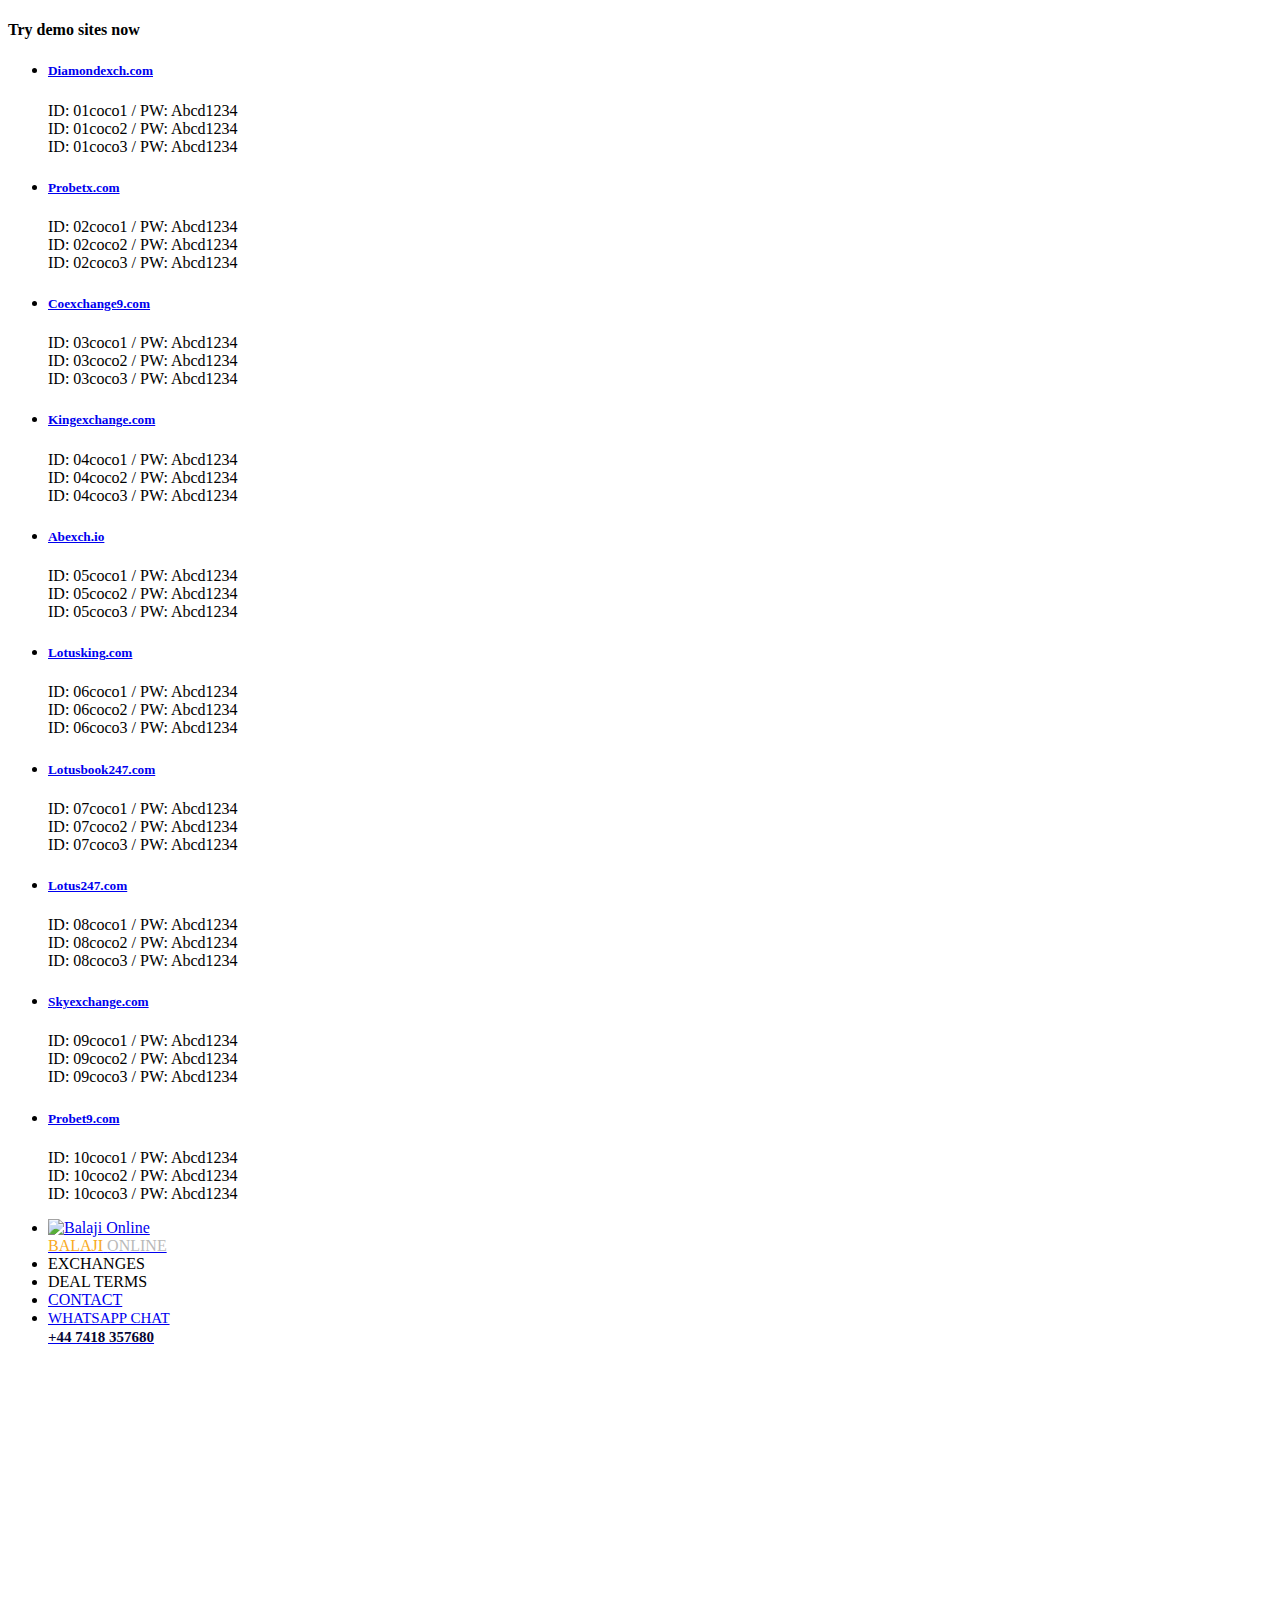
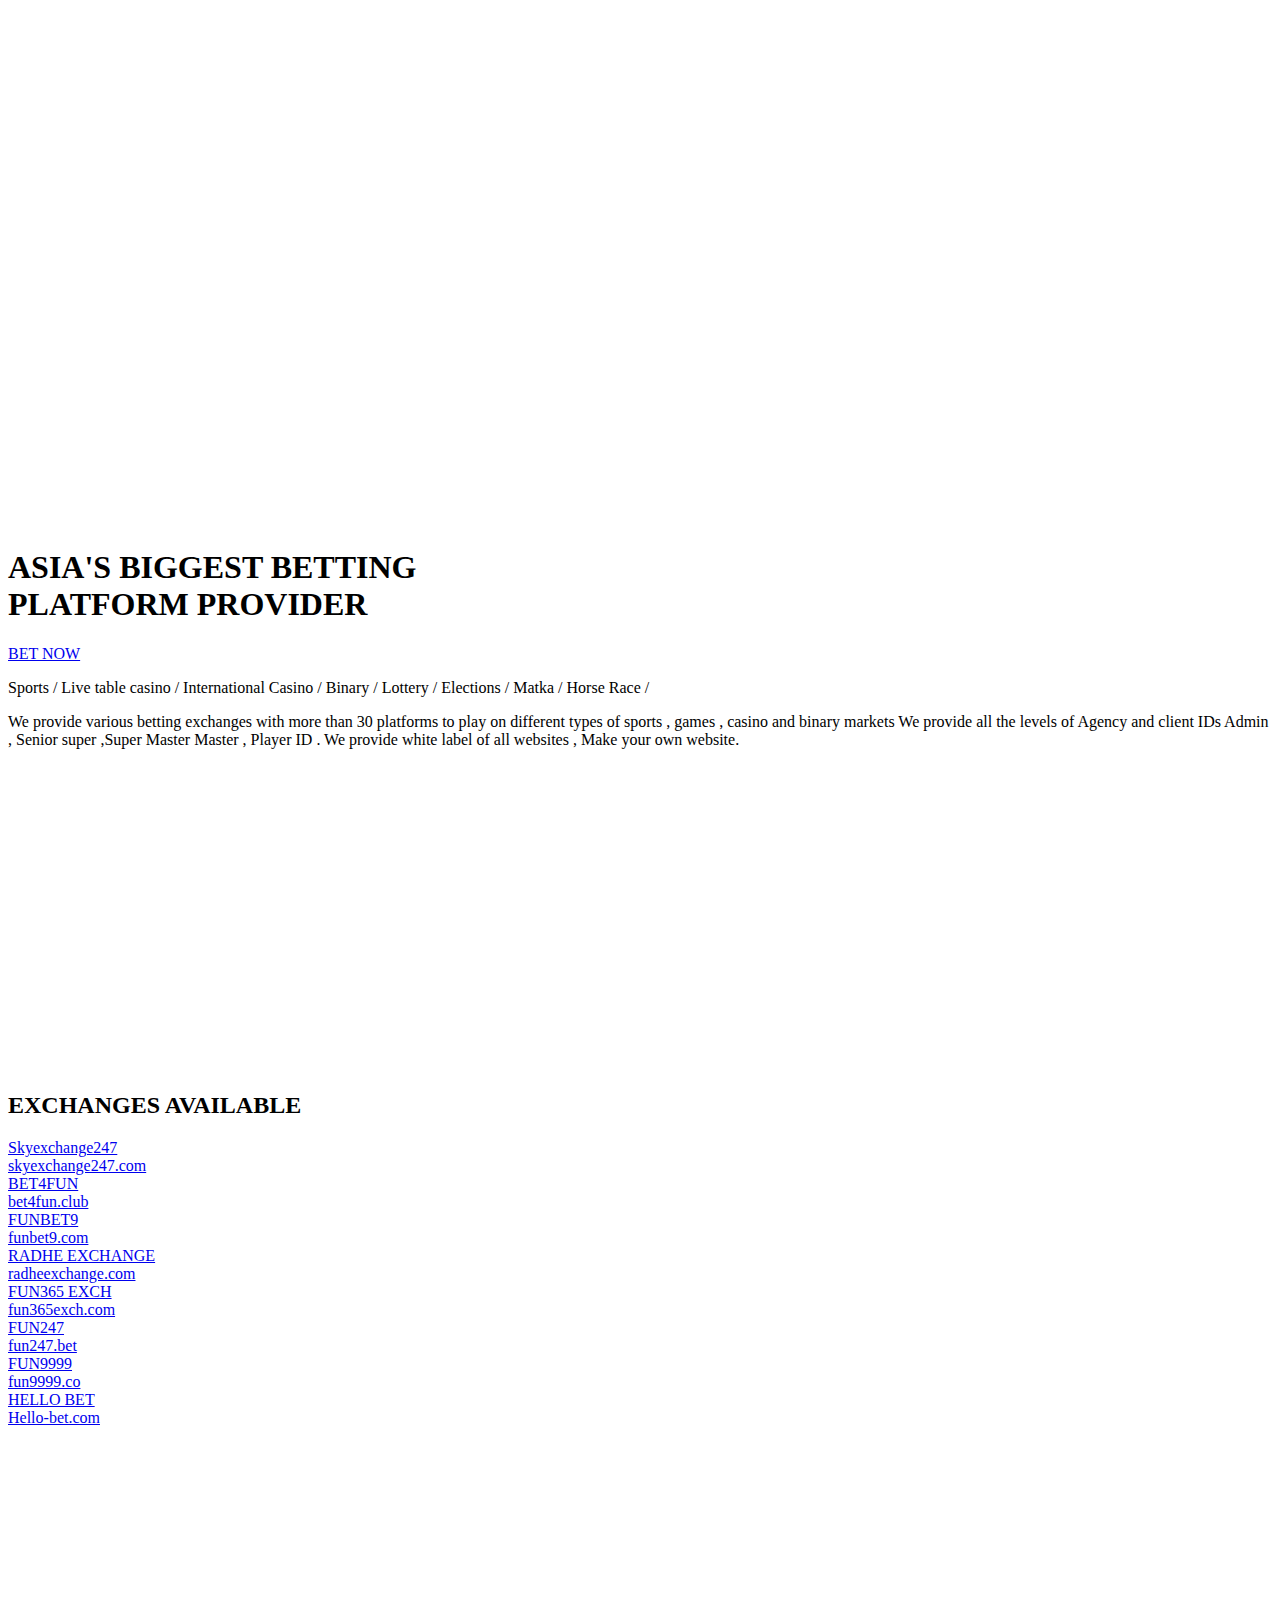
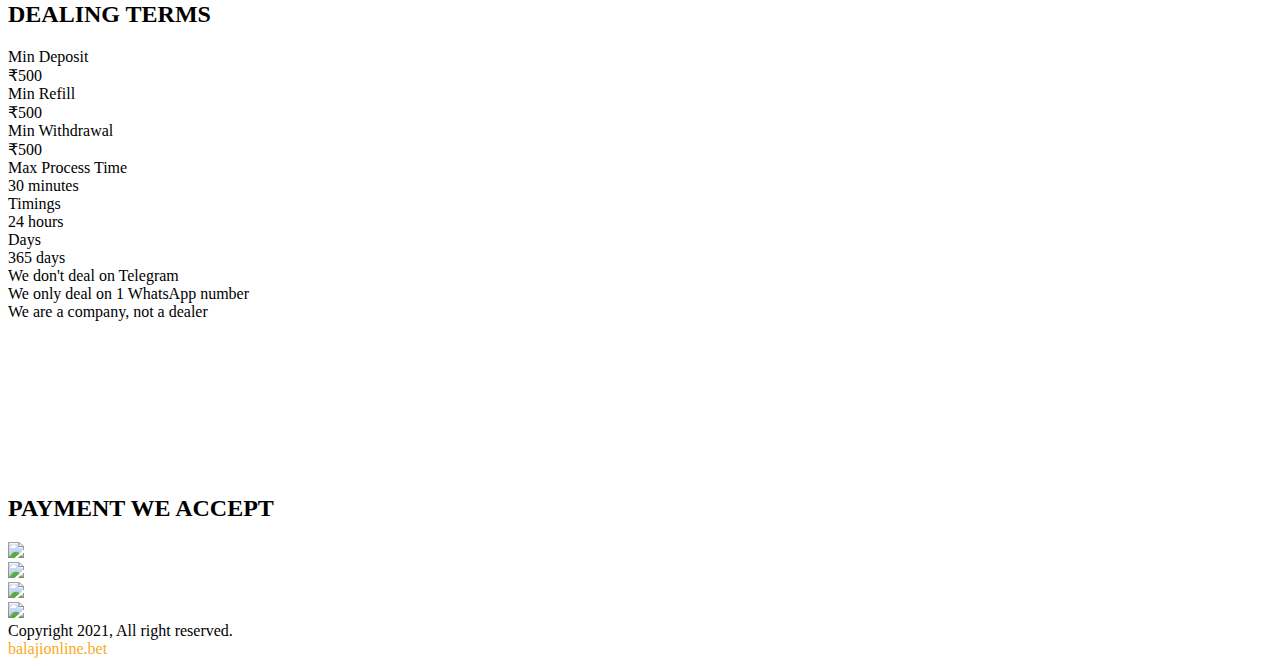
==== index.html @ c5e0374a "updated css" ====
<!doctype html>
<html lang="en">

<!-- Added by HTTrack -->
<meta content="text/html;charset=UTF-8" http-equiv="content-type"/><!-- /Added by HTTrack -->
<head>
    <meta charset="UTF-8">
    <meta content="width=device-width, user-scalable=no, initial-scale=1.0, maximum-scale=1.0, minimum-scale=1.0"
          name="viewport">
    <meta content="ie=edge" http-equiv="X-UA-Compatible">
    <title>Balaji Online</title>
    <link href="assets/css/style.css" rel="stylesheet" type="text/css">
    <link href="assets/images/logo/favicon.ico" rel="icon" type="image/x-icon">

    <!-- Global site tag (gtag.js) - Google Analytics -->
    <!--<script async src="https://www.googletagmanager.com/gtag/js?id=UA-159574027-1"></script>-->
    <!--<script>-->
    <!--  window.dataLayer = window.dataLayer || [];-->
    <!--  function gtag(){dataLayer.push(arguments);}-->
    <!--  gtag('js', new Date());-->

    <!--  gtag('config', 'UA-159574027-1');-->
    <!--</script>-->
</head>
<body>

<main>

    <!-- loader -->
    <div class="page-loader">
        <div class="overlay"></div>
    </div>
    <!--/loader -->

    <div class="notify">
        <div class="container">

        </div>
    </div>

    <div class="body-overlay">
        <div class="popup-container">
            <div class="close">
                <i class="fa fa-times"></i>
            </div>
            <h4>Try demo sites now</h4>
            <ul class="list">

                <li><h5><a href="https://diamondexch.com/">Diamondexch.com</a></h5>
                    <p>ID: 01coco1 / PW: Abcd1234<br>ID: 01coco2 / PW: Abcd1234<br>ID: 01coco3 / PW: Abcd1234<br></p>
                </li>
                <li><h5><a href="https://probetx.com/">Probetx.com</a></h5>
                    <p>ID: 02coco1 / PW: Abcd1234<br>ID: 02coco2 / PW: Abcd1234<br>ID: 02coco3 / PW: Abcd1234<br></p>
                </li>
                <li><h5><a href="https://coexchange9.com/">Coexchange9.com</a></h5>
                    <p>ID: 03coco1 / PW: Abcd1234<br>ID: 03coco2 / PW: Abcd1234<br>ID: 03coco3 / PW: Abcd1234<br></p>
                </li>
                <li><h5><a href="https://kingexchange.com/">Kingexchange.com</a></h5>
                    <p>ID: 04coco1 / PW: Abcd1234<br>ID: 04coco2 / PW: Abcd1234<br>ID: 04coco3 / PW: Abcd1234<br></p>
                </li>
                <li><h5><a href="https://abexch.io/">Abexch.io</a></h5>
                    <p>ID: 05coco1 / PW: Abcd1234<br>ID: 05coco2 / PW: Abcd1234<br>ID: 05coco3 / PW: Abcd1234<br></p>
                </li>
                <li><h5><a href="https://lotusking.com/">Lotusking.com</a></h5>
                    <p>ID: 06coco1 / PW: Abcd1234<br>ID: 06coco2 / PW: Abcd1234<br>ID: 06coco3 / PW: Abcd1234<br></p>
                </li>
                <li><h5><a href="https://lotusbook247.com/">Lotusbook247.com</a></h5>
                    <p>ID: 07coco1 / PW: Abcd1234<br>ID: 07coco2 / PW: Abcd1234<br>ID: 07coco3 / PW: Abcd1234<br></p>
                </li>
                <li><h5><a href="https://lotus247.com/">Lotus247.com</a></h5>
                    <p>ID: 08coco1 / PW: Abcd1234<br>ID: 08coco2 / PW: Abcd1234<br>ID: 08coco3 / PW: Abcd1234<br></p>
                </li>
                <li><h5><a href="https://skyexchange.com/">Skyexchange.com</a></h5>
                    <p>ID: 09coco1 / PW: Abcd1234<br>ID: 09coco2 / PW: Abcd1234<br>ID: 09coco3 / PW: Abcd1234<br></p>
                </li>
                <li><h5><a href="https://probet9.com/">Probet9.com</a></h5>
                    <p>ID: 10coco1 / PW: Abcd1234<br>ID: 10coco2 / PW: Abcd1234<br>ID: 10coco3 / PW: Abcd1234<br></p>
                </li>
            </ul>
        </div>
    </div>

    <header class="header">
        <nav class="">
            <ul>
                <li class="site-logo">
                    <div class="parallelogram">
                        <a class="parallelogram-content" href="index.html">
                            <div class="logo-context">
                                <div class="logo-image">
                                    <img alt="Balaji Online" src="assets/images/logo/logo.png">
                                </div>
                                <div class="logo-title">
                                    <span style="color: #F8AA1C">BALAJI</span>
                                    <span style="color: #B9B9B9">ONLINE</span>
                                </div>
                            </div>
                        </a>
                    </div>
                </li>
                <li class="primary-menu">
                    <div class="parallelogram"><a class="parallelogram-content goExchange">EXCHANGES</a></div>
                </li>
                <li class="primary-menu">
                    <div class="parallelogram"><a class="parallelogram-content goTerms">DEAL TERMS</a></div>
                </li>
                <li class="primary-menu">
                    <div class="parallelogram"><a class="parallelogram-content goContact"
                                                  href="/app/index.html">CONTACT</a></div>
                </li>
                <li class="site-contact">
                    <div class="parallelogram">
                        <a class="parallelogram-content"
                           href="https://api.whatsapp.com/send?phone=447418357680&amp;text=&amp;source=&amp;data="
                           target="_blank">
                            <div class="contact-context">
                                <i class="fab fa-whatsapp"></i>
                                <span style="font-size: 15px">WHATSAPP CHAT</span>
                            </div>
                            <div class="contact-number" style="font-size: 15px; margin-top: 2px; color:#060634; "><b>+44
                                7418 357680</b></div>
                        </a>
                    </div>
                </li>
            </ul>
        </nav>
    </header>
    <div class="main" data-horizontal="false" id="js-scroll">
        <div data-scroll-section>
            <div class="main-container">
                <div class="introduction intro-container">
                    <div class="helicopter" style="display: flex; justify-content: center">
                        <div class="overlay"></div>
                        <video class="inview" data-scroll data-scroll-offset="300" data-scroll-speed="4"
                               loop muted="" playsinline="" style="width: 300px">
                            <!--                            <source src="assets/images/hel.mp4" type="video/mp4">-->
                            <source src="assets/images/t-green.mp4" type="video/mp4">
                        </video>
                    </div>

                    <div class="header-t-black">
                        <div class="overlay"></div>
                        <video class="inview" data-scroll data-scroll-offset="120" data-scroll-speed="-2" loop muted=""
                               playsinline="">
                            <source src="assets/images/t-black.mp4" type="video/mp4">
                        </video>
                    </div>

                    <div class="header-dollar-1">
                        <div class="overlay"></div>
                        <video class="inview" data-scroll data-scroll-offset="80" data-scroll-speed="-1" loop muted=""
                               playsinline="">
                            <source src="assets/images/header-dollar1.mp4" type="video/mp4">
                        </video>
                    </div>

                    <div class="header-dollar-2">
                        <div class="overlay"></div>
                        <video class="inview" data-scroll data-scroll-offset="80" data-scroll-speed="-1" loop muted=""
                               playsinline="">
                            <source src="assets/images/header-dollar2.mp4" type="video/mp4">
                        </video>
                    </div>

                    <div class="header-coin">
                        <div class="overlay"></div>
                        <video class="inview" data-scroll data-scroll-offset="30" data-scroll-speed="-1.5" loop muted=""
                               playsinline="">
                            <source src="assets/images/header-coin.mp4" type="video/mp4">
                        </video>
                    </div>

                    <div class="introduction-title">
                        <h1 class=" uppercase  non-auto-split-text" data-split-class="char" data-split-delay="0"
                            data-split-duration="1.5" data-split-stagger="0.04">ASIA'S BIGGEST BETTING <br> PLATFORM
                            PROVIDER</h1>
                        <div class="padding-30"></div>
                        <div class="introduction-link">
                            <div class="button">
                                <div class="parallelogram button-1">
                                    <a class="parallelogram-content" href="/app/index.html">BET NOW</a>
                                </div>
                            </div>
                        </div>
                    </div>


                </div>

                <div class="padding-50"></div>
                <div class="rail-text qa-animation" data-rail-direction="left" data-rail-duration="40">
                    <div class="rail-container marquee">
                        <p class="marquee-text rail-content">Sports / Live table casino / International Casino / Binary
                            / Lottery / Elections / Matka / Horse Race /</p>

                    </div>
                </div>

                <div class="padding-100"></div>

                <div class="description-1">
                    <p class="split-text" data-split-class="char" data-split-delay="0.1" data-split-duration="1.5"
                       data-split-stagger="0.004">We provide various betting exchanges with more than 30 platforms to
                        play on different types of sports , games , casino and binary markets We provide all the levels
                        of Agency and client IDs Admin , Senior super ,Super Master Master , Player ID . We provide
                        white label of all websites , Make your own website.</p>
                </div>
                <div class="padding-100" id="exchangs"></div>
                <div class="container">
                    <div class="row">
                        <div class="col-lg-3 order-lg-1 order-3 relative ">
                            <div class="side-video qa-animation mobile-t-blue" style="top: 70%; right: 0">
                                <div class="overlay"></div>
                                <video class="inview" data-scroll data-scroll-offset="200" data-scroll-speed="3" loop
                                       muted="" playsinline="">
                                    <source src="assets/images/t-blue.mp4" type="video/mp4">
                                </video>
                            </div>

                        </div>
                        <div class="col-lg-3 order-lg-3 order-1 relative">
                            <div class="side-video qa-animation mobile-t-red" style="top: 0%; right: 0">
                                <div class="overlay"></div>
                                <video class="inview" data-scroll data-scroll-offset="200" data-scroll-speed="3" loop
                                       muted="" playsinline="">
                                    <source src="assets/images/footer-coin.mp4" type="video/mp4">
                                </video>
                            </div>
                        </div>
                        <div class="col-lg-6 order-2">
                            <div class="section-1">
                                <h2 class="split-text section-title" data-split-class="char" data-split-delay="0.1"
                                    data-split-duration="1.5" data-split-stagger="0.004">EXCHANGES AVAILABLE</h2>
                                <div class="padding-40"></div>
                                <div class="section-content">

                                    <div class="content-block-2 qa-animation">
                                        <div class="parallelogram box-size-1">
                                            <a class="parallelogram-content color-0" href="https://skyexchange247.com/"
                                               target="_blank">
                                                <div class="block-content">
                                                    <div class="option">Skyexchange247</div>
                                                    <div class="value">skyexchange247.com</div>
                                                </div>
                                            </a>
                                        </div>
                                    </div>
                                    <div class="content-block-2 qa-animation">
                                        <div class="parallelogram box-size-1">
                                            <a class="parallelogram-content color-0" href="https://bet4fun.club/" target="_blank">
                                                <div class="block-content">
                                                    <div class="option">BET4FUN</div>
                                                    <div class="value">bet4fun.club</div>
                                                </div>
                                            </a>
                                        </div>
                                    </div>
                                    <div class="content-block-2 qa-animation">
                                        <div class="parallelogram box-size-1">
                                            <a class="parallelogram-content color-0" href="https://funbet9.com/" target="_blank">
                                                <div class="block-content">
                                                    <div class="option">FUNBET9</div>
                                                    <div class="value">funbet9.com</div>
                                                </div>
                                            </a>
                                        </div>
                                    </div>
                                    <div class="content-block-2 qa-animation">
                                        <div class="parallelogram box-size-1">
                                            <a class="parallelogram-content color-0" href="https://radheexchange.com/" target="_blank">
                                                <div class="block-content">
                                                    <div class="option">RADHE EXCHANGE</div>
                                                    <div class="value">radheexchange.com</div>
                                                </div>
                                            </a>
                                        </div>
                                    </div>
                                    <div class="content-block-2 qa-animation">
                                        <div class="parallelogram box-size-1">
                                            <a class="parallelogram-content color-0" href="https://fun365exch.com/" target="_blank">
                                                <div class="block-content">
                                                    <div class="option">FUN365 EXCH</div>
                                                    <div class="value">fun365exch.com</div>
                                                </div>
                                            </a>
                                        </div>
                                    </div>
                                    <div class="content-block-2 qa-animation">
                                        <div class="parallelogram box-size-1">
                                            <a class="parallelogram-content color-0" href="https://fun247.bet/" target="_blank">
                                                <div class="block-content">
                                                    <div class="option">FUN247</div>
                                                    <div class="value">fun247.bet</div>
                                                </div>
                                            </a>
                                        </div>
                                    </div>
                                    <div class="content-block-2 qa-animation">
                                        <div class="parallelogram box-size-1">
                                            <a class="parallelogram-content color-0" href="https://fun9999.co/" target="_blank">
                                                <div class="block-content">
                                                    <div class="option">FUN9999</div>
                                                    <div class="value">fun9999.co</div>
                                                </div>
                                            </a>
                                        </div>
                                    </div>
                                    <div class="content-block-2 qa-animation">
                                        <div class="parallelogram box-size-1">
                                            <a class="parallelogram-content color-0" href="https://hello-bet.com/" target="_blank">
                                                <div class="block-content">
                                                    <div class="option">HELLO BET</div>
                                                    <div class="value">Hello-bet.com</div>
                                                </div>
                                            </a>
                                        </div>
                                    </div>
                                </div>
                            </div>
                        </div>
                        <div class="col-lg-3 order-lg-3 order-1 relative">
                            <div class="side-video qa-animation mobile-t-red" style="top: 40%">
                                <div class="overlay"></div>
                                <video class="inview" data-scroll data-scroll-offset="200" data-scroll-speed="3" loop
                                       muted="" playsinline="">
                                    <source src="assets/images/t-red.mp4" type="video/mp4">
                                </video>
                            </div>

                        </div>
                    </div>
                </div>
                <div class="padding-100" id="terms"></div>
                <div class="container">
                    <div class="row">
                        <div class="col-lg-3 relative">
                            <div class="side-video qa-animation mobile-right-side-dollar" style="top: 40%; right: 0">
                                <div class="overlay"></div>
<!--                                <video class="inview" data-scroll data-scroll-offset="100" data-scroll-speed="-3" loop-->
<!--                                       muted="" playsinline="">-->
<!--                                    <source src="assets/images/left-side-dollar.mp4" type="video/mp4">-->
<!--                                </video>-->
                            </div>

                        </div>
                        <div class="col-lg-6">
                            <div class="section-1">
                                <h2 class="split-text section-title" data-split-class="char" data-split-delay="0.1"
                                    data-split-duration="1.5" data-split-stagger="0.004">DEALING TERMS</h2>
                                <div class="padding-40"></div>
                                <div class="section-content">

                                    <div class="content-block-3 qa-animation">
                                        <div class="parallelogram box-size-1">
                                            <div class="parallelogram-content color-1">
                                                <div class="block-content">
                                                    <div class="option">Min Deposit</div>
                                                    <div class="value font-large">₹500</div>
                                                </div>
                                            </div>
                                        </div>
                                    </div>

                                    <div class="content-block-3 qa-animation">
                                        <div class="parallelogram box-size-1">
                                            <div class="parallelogram-content color-2">
                                                <div class="block-content">
                                                    <div class="option">Min Refill</div>
                                                    <div class="value font-large">₹500</div>
                                                </div>
                                            </div>
                                        </div>
                                    </div>

                                    <div class="content-block-3 qa-animation">
                                        <div class="parallelogram box-size-1">
                                            <div class="parallelogram-content color-3">
                                                <div class="block-content">
                                                    <div class="option">Min Withdrawal</div>
                                                    <div class="value font-large">₹500</div>
                                                </div>
                                            </div>
                                        </div>
                                    </div>

                                    <div class="content-block-3 qa-animation">
                                        <div class="parallelogram box-size-1">
                                            <div class="parallelogram-content color-4">
                                                <div class="block-content">
                                                    <div class="option">Max Process Time</div>
                                                    <div class="value font-medium">30 minutes</div>
                                                </div>
                                            </div>
                                        </div>
                                    </div>

                                    <div class="content-block-3 qa-animation">
                                        <div class="parallelogram box-size-1">
                                            <div class="parallelogram-content color-5">
                                                <div class="block-content">
                                                    <div class="option">Timings</div>
                                                    <div class="value font-medium">24 hours</div>
                                                </div>
                                            </div>
                                        </div>
                                    </div>

                                    <div class="content-block-3 qa-animation">
                                        <div class="parallelogram box-size-1">
                                            <div class="parallelogram-content color-6">
                                                <div class="block-content">
                                                    <div class="option">Days</div>
                                                    <div class="value font-medium">365 days</div>
                                                </div>
                                            </div>
                                        </div>
                                    </div>

                                    <div class="content-block-3 qa-animation">
                                        <div class="parallelogram box-size-1">
                                            <div class="parallelogram-content color-7">
                                                <div class="block-content">
                                                    <div class="option">We don't deal on Telegram</div>
                                                </div>
                                            </div>
                                        </div>
                                    </div>

                                    <div class="content-block-3 qa-animation">
                                        <div class="parallelogram box-size-1">
                                            <div class="parallelogram-content color-8">
                                                <div class="block-content">
                                                    <div class="option">We only deal on 1 WhatsApp number</div>
                                                </div>
                                            </div>
                                        </div>
                                    </div>

                                    <div class="content-block-3 qa-animation">
                                        <div class="parallelogram box-size-1">
                                            <div class="parallelogram-content color-9">
                                                <div class="block-content">
                                                    <div class="option">We are a company, not a dealer</div>
                                                </div>
                                            </div>
                                        </div>
                                    </div>

                                </div>
                            </div>
                        </div>
                        <div class="col-lg-3 relative ">
                            <div class="side-video qa-animation mobile-right-side-dollar" style="top: 70%; left: 0">
                                <div class="overlay"></div>
                                <video class="inview" data-scroll data-scroll-offset="100" data-scroll-speed="3" loop
                                       muted="" playsinline="">
                                    <source src="assets/images/right-side-dollar.mp4" type="video/mp4">
                                </video>
                            </div>

                        </div>
                    </div>
                </div>
                <div class="padding-100"></div>
                <div class="section-1">
                    <h2 class="split-text section-title" data-split-class="char" data-split-delay="0.1"
                        data-split-duration="1.5" data-split-stagger="0.004">PAYMENT WE ACCEPT</h2>
                    <div class="padding-40"></div>
                    <div class="section-content">

                        <div class="rail-text qa-animation" data-rail-direction="left" data-rail-duration="30">
                            <div class="rail-container">
                                <div class="rail-content rail-container-img">

                                    <div class="img-container">
                                        <img src="assets/images/small-bank.png">
                                    </div>
                                    <div class="img-container">
                                        <img src="assets/images/small-gplay.png">
                                    </div>
                                    <div class="img-container">
                                        <img src="assets/images/small-paytm.png">
                                    </div>
                                    <div class="img-container">
                                        <img src="assets/images/small-phonepe.png">
                                    </div>
                                </div>
                            </div>
                        </div>

                    </div>
                </div>
                <!--                <div class="padding-100" id="contact"></div>-->
                <div class="container" style="display: none">
                    <div class="row">
                        <div class="col-lg-3 relative">
                            <!--                            <div class="side-video qa-animation mobile-footer-coin" style="top: 30%; right: 0">-->
                            <!--                                <div class="overlay"></div>-->
                            <!--                                <video  class="inview" data-scroll data-scroll-offset="200"  data-scroll-speed="3" loop muted="" playsinline="">-->
                            <!--                                    <source src="assets/images/footer-coin.mp4" type="video/mp4">-->
                            <!--                                </video>-->
                            <!--                            </div>-->

                        </div>
                        <div class="col-lg-6">
                            <div class="section-1">
                                <div class="section-content">
                                    <div class="content-block-3 qa-animation">
                                        <div class="parallelogram-0 box-size-1 link-container">
                                            <a class="parallelogram-content color-0 link popup-trigger">
                                                <!--                                                <div class="block-content custom-contact-1">-->
                                                <!--                                                    <div class="contact-context center">-->
                                                <!--                                                            <span>Try demo sites now</span>-->
                                                <!--                                                    </div>-->
                                                <!--                                                </div>-->
                                            </a>
                                        </div>
                                    </div>

                                    <div class="content-block-3 qa-animation">
                                        <div class="parallelogram-0 box-size-1">
                                            <a class="parallelogram-content color-0"
                                               href="https://api.whatsapp.com/send?phone=44748357680&amp;text=&amp;source=&amp;data="
                                               target="_blank">
                                                <!--                                                <div class="block-content custom-contact-1">-->
                                                <!--&lt;!&ndash;                                                    <div class="contact-context">&ndash;&gt;-->
                                                <!--&lt;!&ndash;                                                        <i class="fab fa-whatsapp"></i>&ndash;&gt;-->
                                                <!--&lt;!&ndash;                                                        <span>WHATSAPP CHAT</span>&ndash;&gt;-->
                                                <!--&lt;!&ndash;                                                    </div>&ndash;&gt;-->
                                                <!--&lt;!&ndash;                                                    <div class="contact-info">+44 7768 479312</div>&ndash;&gt;-->
                                                <!--                                                </div>-->
                                            </a>
                                        </div>
                                    </div>

                                    <div class="content-block-4 qa-animation">
                                        <div class="parallelogram-0 box-size-1">
                                            <div class="parallelogram-content color-0">
                                                <!--                                                <div class="block-content custom-contact-2 contact-list">-->
                                                <!--&lt;!&ndash;                                                    <div class="contact-context">Email:</div>&ndash;&gt;-->
                                                <!--&lt;!&ndash;                                                    <div class="contact-info">info@chiraagonline.com</div>&ndash;&gt;-->
                                                <!--                                                </div>-->
                                            </div>
                                        </div>
                                    </div>

                                    <div class="content-block-4 qa-animation">
                                        <div class="parallelogram-0 box-size-1">
                                            <div class="parallelogram-content color-0">
                                                <!--                                                <div class="block-content custom-contact-2 contact-list">-->
                                                <!--&lt;!&ndash;                                                    <div class="contact-context">Address:</div>&ndash;&gt;-->
                                                <!--&lt;!&ndash;                                                    <div class="contact-info">Dubai, United Arab Emirates</div>&ndash;&gt;-->
                                                <!--                                                </div>-->
                                            </div>
                                        </div>
                                    </div>
                                </div>
                            </div>
                        </div>
                        <div class="col-lg-3 relative">
                            <!--                            <div class="side-video qa-animation mobile-t-green" style="top: 120%; left: 0">-->
                            <!--                                <div class="overlay"></div>-->
                            <!--                                <video  class="inview" data-scroll data-scroll-offset="200"  data-scroll-speed="3" loop muted="" playsinline="">-->
                            <!--                                    <source src="assets/images/t-green.mp4" type="video/mp4">-->
                            <!--                                </video>-->
                            <!--                            </div>-->

                        </div>
                    </div>
                </div>
                <!--                <div class="container">-->
                <!--                    <div class="row">-->
                <!--                        <div class="col-lg-3"></div>-->
                <!--                        <div class="col-lg-6">-->
                <!--                            <div class="contact-form">-->
                <!--                                <form action="https://chiraagonline.com/contact.php" class="async-task" method="post">-->

                <!--&lt;!&ndash;                                    <div class="parallelogram-0 box-size-1 qa-animation input">&ndash;&gt;-->
                <!--&lt;!&ndash;                                        <div class="parallelogram-content color-0 form-item form-item-double" >&ndash;&gt;-->
                <!--&lt;!&ndash;                                            <div class="form-label"><label>Name:</label></div>&ndash;&gt;-->
                <!--&lt;!&ndash;                                            <div class="form-control"><input name="parameter[name]"  placeholder="Insert your name" required type="text"></div>&ndash;&gt;-->
                <!--&lt;!&ndash;                                        </div>&ndash;&gt;-->
                <!--&lt;!&ndash;                                    </div>&ndash;&gt;-->

                <!--&lt;!&ndash;                                    <div class="parallelogram-0 box-size-1 qa-animation input">&ndash;&gt;-->
                <!--&lt;!&ndash;                                        <div class="parallelogram-content color-0 form-item form-item-double" >&ndash;&gt;-->
                <!--&lt;!&ndash;                                            <div class="form-label"><label>Email:</label></div>&ndash;&gt;-->
                <!--&lt;!&ndash;                                            <div class="form-control"><input name="parameter[email]" placeholder="Insert your email" required type="email"></div>&ndash;&gt;-->
                <!--&lt;!&ndash;                                        </div>&ndash;&gt;-->
                <!--&lt;!&ndash;                                    </div>&ndash;&gt;-->

                <!--&lt;!&ndash;                                    <div class="parallelogram-0 box-size-1 qa-animation input">&ndash;&gt;-->
                <!--&lt;!&ndash;                                        <div class="parallelogram-content color-0 form-item form-item-double">&ndash;&gt;-->
                <!--&lt;!&ndash;                                            <div class="form-label"><label>Phone:</label></div>&ndash;&gt;-->
                <!--&lt;!&ndash;                                            <div class="form-control"><input name="parameter[tell]" placeholder="Insert your phone number" required type="tel"></div>&ndash;&gt;-->
                <!--&lt;!&ndash;                                        </div>&ndash;&gt;-->
                <!--&lt;!&ndash;                                    </div>&ndash;&gt;-->

                <!--&lt;!&ndash;                                    <div class="parallelogram-0 box-size-1 textarea-box qa-animation input textarea">&ndash;&gt;-->
                <!--&lt;!&ndash;                                        <div class="parallelogram-content color-0 form-item textarea" >&ndash;&gt;-->
                <!--&lt;!&ndash;                                            <div class="form-control">&ndash;&gt;-->
                <!--&lt;!&ndash;                                                <textarea name="parameter[message]" placeholder="Write your message" required></textarea>&ndash;&gt;-->
                <!--&lt;!&ndash;                                            </div>&ndash;&gt;-->

                <!--&lt;!&ndash;                                        </div>&ndash;&gt;-->
                <!--&lt;!&ndash;                                    </div>&ndash;&gt;-->
                <!--&lt;!&ndash;                                    <div class="button">&ndash;&gt;-->
                <!--&lt;!&ndash;                                        <div class="parallelogram-0 button-1 qa-animation">&ndash;&gt;-->
                <!--&lt;!&ndash;                                            <button class="parallelogram-content">SEND</button>&ndash;&gt;-->
                <!--&lt;!&ndash;                                        </div>&ndash;&gt;-->
                <!--&lt;!&ndash;                                    </div>&ndash;&gt;-->
                <!--                                </form>-->
                <!--                            </div>-->
                <!--                        </div>-->
                <!--                        <div class="col-lg-3"></div>-->
                <!--                    </div>-->

                <!--                </div>-->

                <footer class="footer">
                    <div class="copy-right">
                        <div class="copy-right-text">
                            Copyright 2021, All right reserved.
                        </div>
                        <div class="copy-right-text" style="margin-right: 60px; color: #F8AA1C">
                            balajionline.bet
                        </div>


                    </div>
                </footer>


            </div>
        </div>
    </div>
</main>


<script src="assets/js/gsap.js"></script>
<script src="assets/js/ScrollTrigger.js"></script>
<script src="assets/js/split.js"></script>
<script src="assets/js/CustomEase.js"></script>
<script src="assets/js/locomotive-scroll.min.js"></script>

<script src="assets/js/modules/content-animation.js"></script>
<script src="assets/js/modules/page-animation.js"></script>
<script src="assets/js/modules/split-text.js"></script>
<script src="assets/js/modules/rail-container.js"></script>
<script src="assets/js/app.js"></script>
<!--Start of Tawk.to Script-->
<!--<script type="text/javascript">-->
<!--var Tawk_API=Tawk_API||{}, Tawk_LoadStart=new Date();-->
<!--(function(){-->
<!--var s1=document.createElement("script"),s0=document.getElementsByTagName("script")[0];-->
<!--s1.async=true;-->
<!--s1.src='https://embed.tawk.to/5e751ab4eec7650c332189ad/default';-->
<!--s1.charset='UTF-8';-->
<!--s1.setAttribute('crossorigin','*');-->
<!--s0.parentNode.insertBefore(s1,s0);-->
<!--})();-->
<!--</script>-->
<!--End of Tawk.to Script-->
</body>
</html>
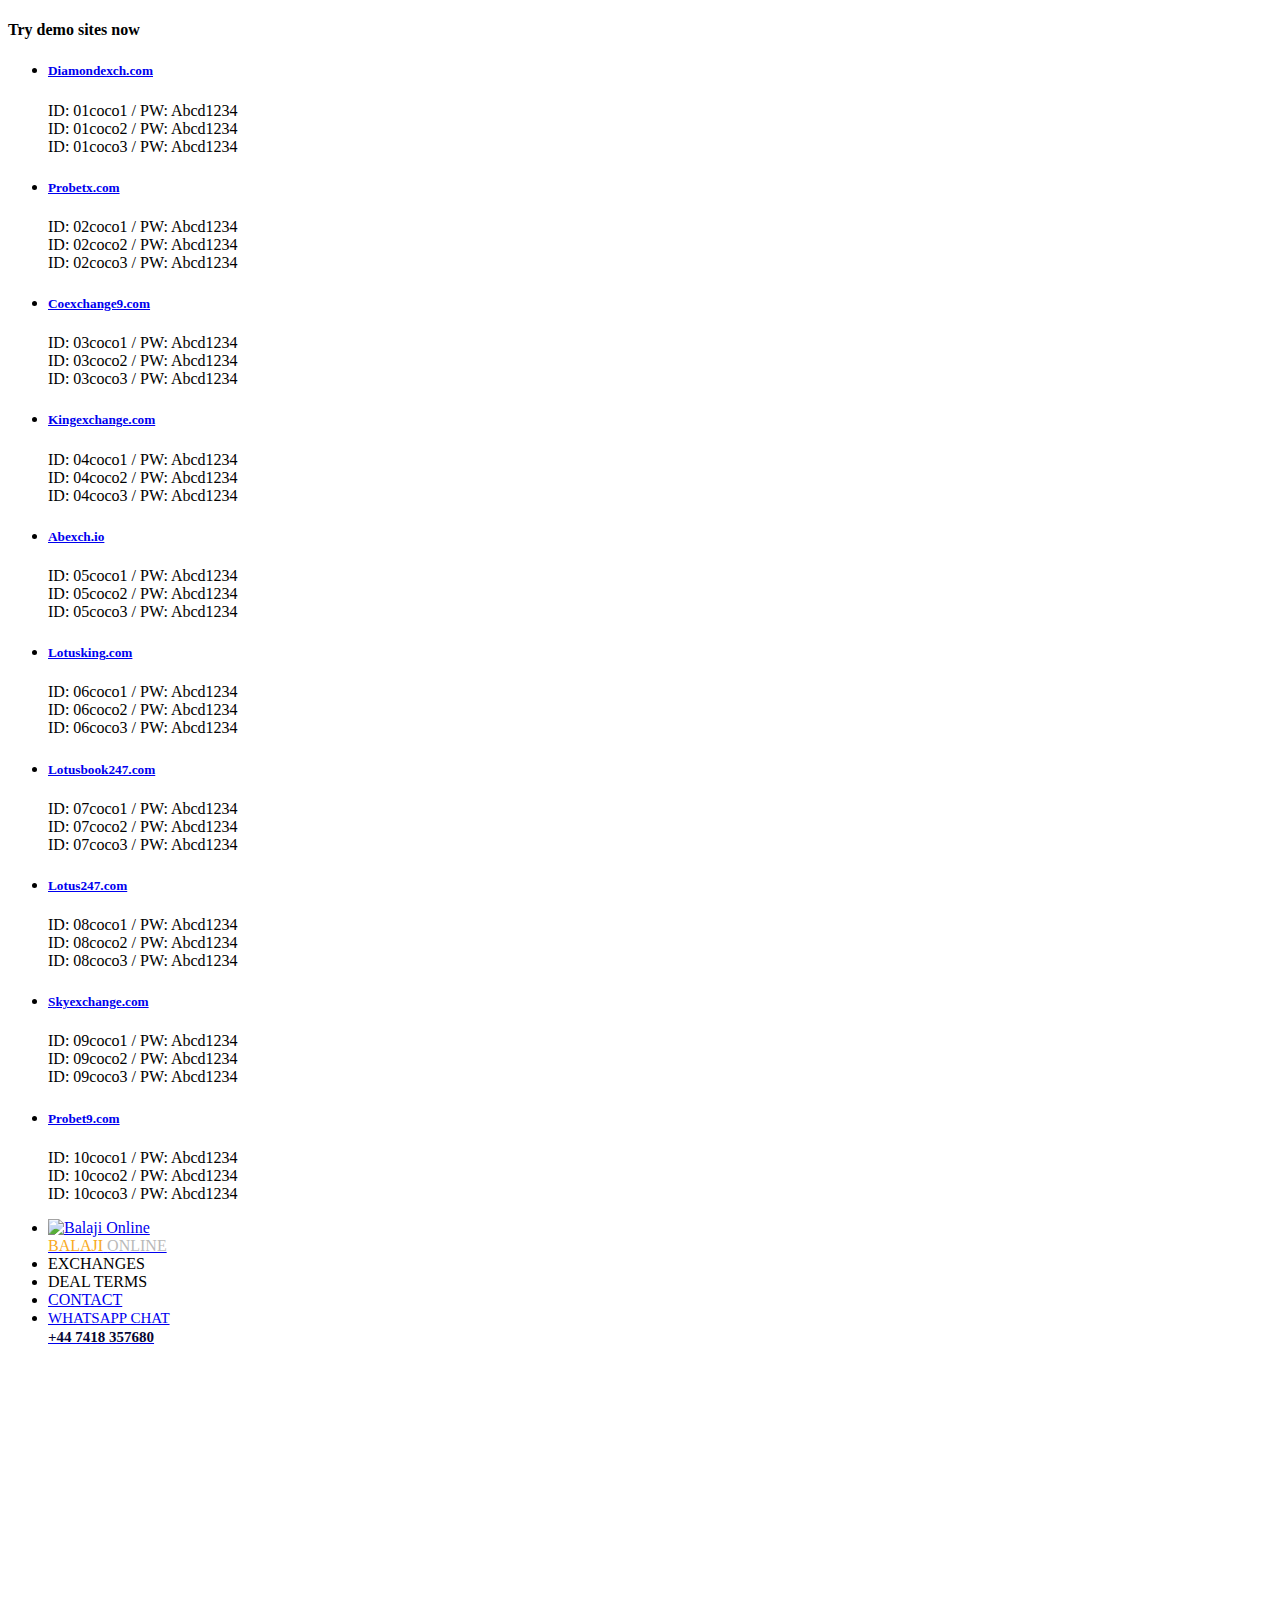
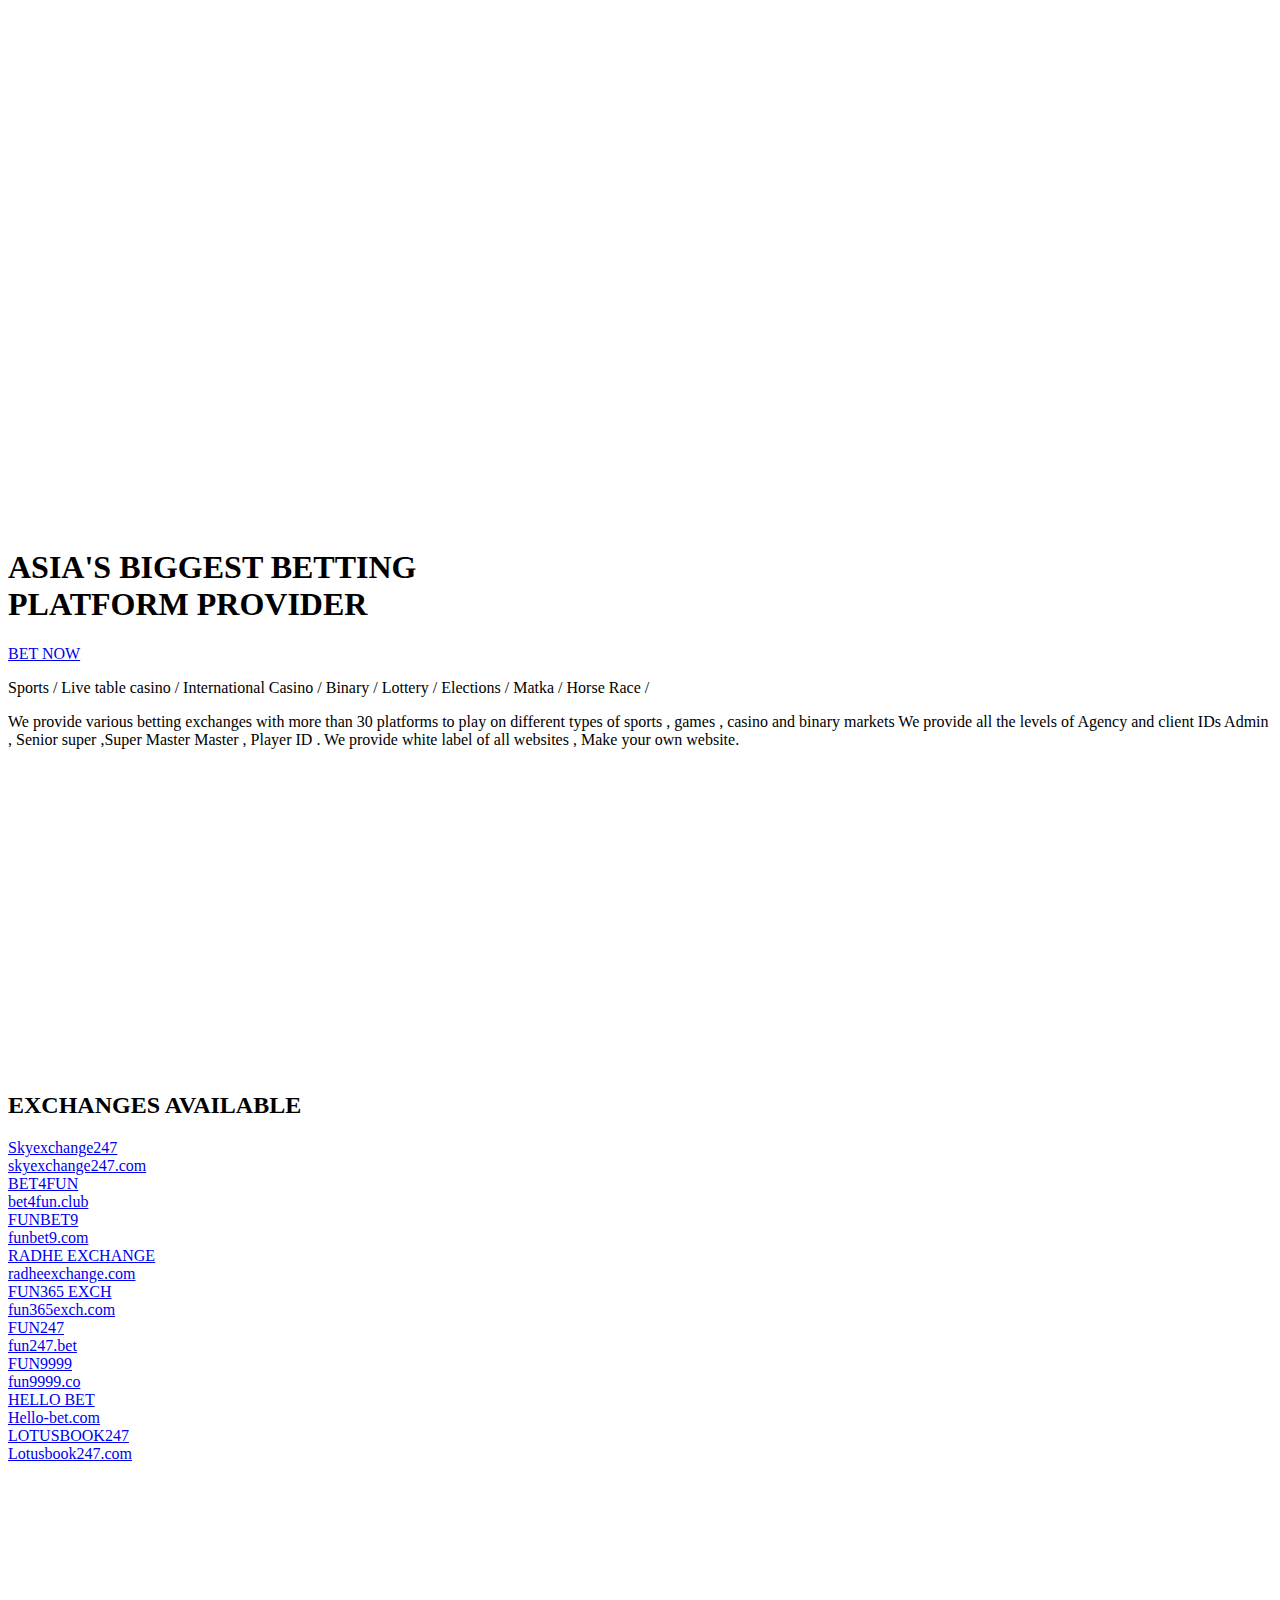
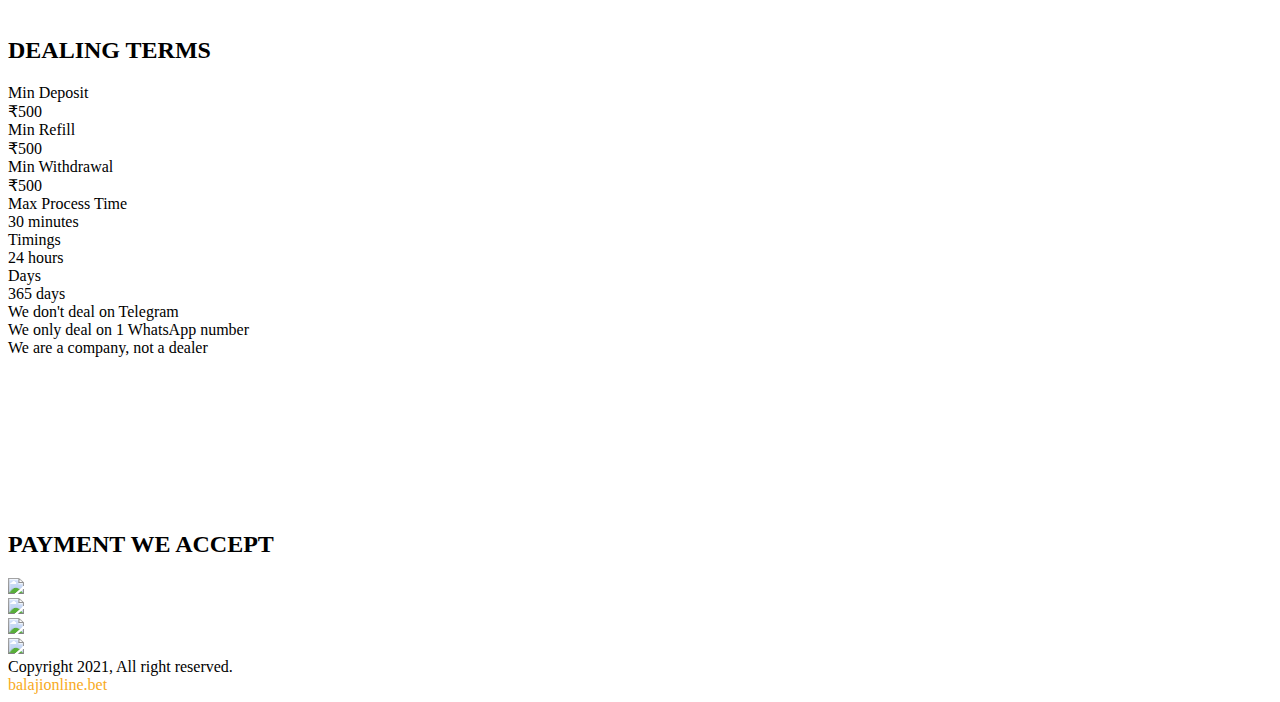
==== commit a4f7f800: "new site" ====
--- a/index.html
+++ b/index.html
@@ -311,6 +311,16 @@
                                                 <div class="block-content">
                                                     <div class="option">HELLO BET</div>
                                                     <div class="value">Hello-bet.com</div>
+                                                </div>
+                                            </a>
+                                        </div>
+                                    </div>
+                                    <div class="content-block-2 qa-animation">
+                                        <div class="parallelogram box-size-1">
+                                            <a class="parallelogram-content color-0" href="https://lotusbook247.com/" target="_blank">
+                                                <div class="block-content">
+                                                    <div class="option">LOTUSBOOK247</div>
+                                                    <div class="value">Lotusbook247.com</div>
                                                 </div>
                                             </a>
                                         </div>
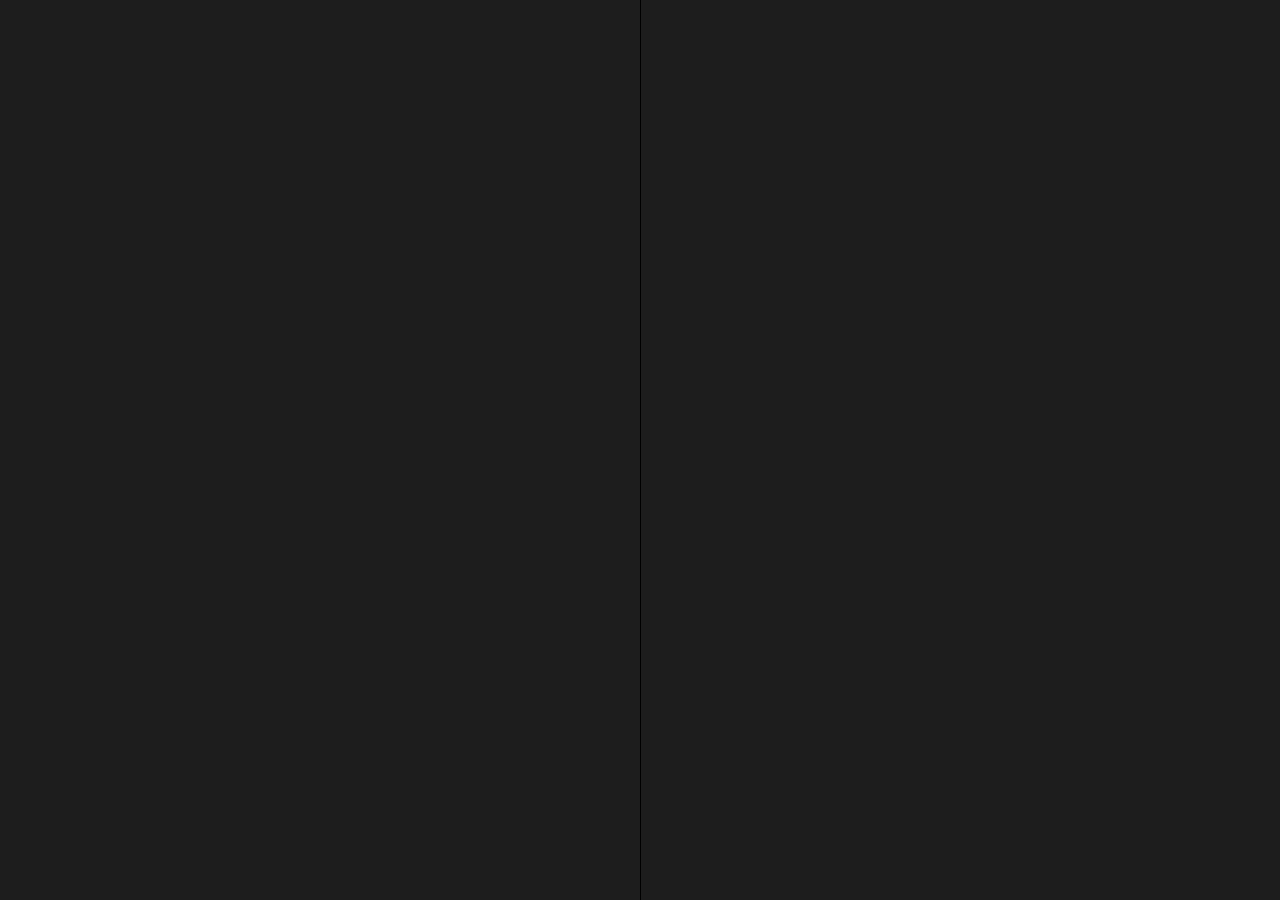
==== commit cec4f2d5: "images" ====
--- a/index.html
+++ b/index.html
@@ -21,6 +21,14 @@
 
     <!--  gtag('config', 'UA-159574027-1');-->
     <!--</script>-->
+    <link href="https://maxcdn.bootstrapcdn.com/bootstrap/3.4.1/css/bootstrap.min.css" rel="stylesheet">
+    <script src="https://ajax.googleapis.com/ajax/libs/jquery/3.5.1/jquery.min.js"></script>
+    <script src="https://maxcdn.bootstrapcdn.com/bootstrap/3.4.1/js/bootstrap.min.js"></script>
+    <style>
+        body {
+            background: #000000 !important;
+        }
+    </style>
 </head>
 <body>
 
@@ -127,32 +135,84 @@
     </header>
     <div class="main" data-horizontal="false" id="js-scroll">
         <div data-scroll-section>
+            <div>
+                <div class="carousel slide" data-ride="carousel" id="myCarousel" style="background: #151550">
+                    <!-- Indicators -->
+                    <ol class="carousel-indicators">
+                        <li class="active" data-slide-to="0" data-target="#myCarousel"></li>
+                        <li data-slide-to="1" data-target="#myCarousel"></li>
+                        <li data-slide-to="2" data-target="#myCarousel"></li>
+                        <li data-slide-to="3" data-target="#myCarousel"></li>
+                        <li data-slide-to="4" data-target="#myCarousel"></li>
+                        <li data-slide-to="5" data-target="#myCarousel"></li>
+                        <li data-slide-to="6" data-target="#myCarousel"></li>
+                    </ol>
+
+                    <!-- Wrapper for slides -->
+                    <div class="carousel-inner">
+
+                        <div class="item active">
+                            <img alt="Chicago" class="header-slider" src="assets/images/slider/slider8.png" style="width:100%; height: 400px">
+                        </div>
+
+                        <div class="item">
+                            <img alt="New york" class="header-slider" src="assets/images/slider/slider3.jpg" style="width:100%; height: 400px ">
+                        </div>
+                        <div class="item">
+                            <img alt="New york" class="header-slider" src="assets/images/slider/slider4.jpg" style="width:100%; height: 400px ">
+                        </div>
+                        <div class="item">
+                            <img alt="New york" class="header-slider" src="assets/images/slider/slider5.jpg" style="width:100%; height: 400px ">
+                        </div>
+                        <div class="item">
+                            <img alt="New york" class="header-slider" src="assets/images/slider/slider6.jpg" style="width:100%; height: 400px ">
+                        </div>
+                        <div class="item">
+                            <img alt="New york" class="header-slider" src="assets/images/slider/slider7.jpeg" style="width:100%; height: 400px ">
+                        </div>
+                        <div class="item">
+                            <img alt="New york" class="header-slider" src="assets/images/slider/melborn.jpeg" style="width:100%; height: 400px ">
+                        </div>
+                    </div>
+
+                    <!-- Left and right controls -->
+                    <a class="left carousel-control" data-slide="prev" href="#myCarousel">
+                        <span class="glyphicon glyphicon-chevron-left"></span>
+                        <span class="sr-only">Previous</span>
+                    </a>
+                    <a class="right carousel-control" data-slide="next" href="#myCarousel">
+                        <span class="glyphicon glyphicon-chevron-right"></span>
+                        <span class="sr-only">Next</span>
+                    </a>
+                </div>
+            </div>
+
             <div class="main-container">
                 <div class="introduction intro-container">
-                    <div class="helicopter" style="display: flex; justify-content: center">
-                        <div class="overlay"></div>
-                        <video class="inview" data-scroll data-scroll-offset="300" data-scroll-speed="4"
-                               loop muted="" playsinline="" style="width: 300px">
-                            <!--                            <source src="assets/images/hel.mp4" type="video/mp4">-->
-                            <source src="assets/images/t-green.mp4" type="video/mp4">
-                        </video>
-                    </div>
-
-                    <div class="header-t-black">
-                        <div class="overlay"></div>
-                        <video class="inview" data-scroll data-scroll-offset="120" data-scroll-speed="-2" loop muted=""
-                               playsinline="">
-                            <source src="assets/images/t-black.mp4" type="video/mp4">
-                        </video>
-                    </div>
-
-                    <div class="header-dollar-1">
-                        <div class="overlay"></div>
-                        <video class="inview" data-scroll data-scroll-offset="80" data-scroll-speed="-1" loop muted=""
-                               playsinline="">
-                            <source src="assets/images/header-dollar1.mp4" type="video/mp4">
-                        </video>
-                    </div>
+<!--                    <div class="helicopter" style="display: flex; justify-content: center">-->
+<!--                        <div class="overlay"></div>-->
+<!--                        <video class="inview" data-scroll data-scroll-offset="300" data-scroll-speed="4"-->
+<!--                               loop muted="" playsinline="" style="width: 300px">-->
+<!--                            &lt;!&ndash;                            <source src="assets/images/hel.mp4" type="video/mp4">&ndash;&gt;-->
+<!--                            <source src="assets/images/t-green.mp4" type="video/mp4">-->
+<!--                        </video>-->
+<!--                    </div>-->
+
+<!--                    <div class="header-t-black">-->
+<!--                        <div class="overlay"></div>-->
+<!--                        <video class="inview" data-scroll data-scroll-offset="120" data-scroll-speed="-2" loop muted=""-->
+<!--                               playsinline="">-->
+<!--                            <source src="assets/images/t-black.mp4" type="video/mp4">-->
+<!--                        </video>-->
+<!--                    </div>-->
+
+<!--                    <div class="header-dollar-1">-->
+<!--                        <div class="overlay"></div>-->
+<!--                        <video class="inview" data-scroll data-scroll-offset="80" data-scroll-speed="-1" loop muted=""-->
+<!--                               playsinline="">-->
+<!--                            <source src="assets/images/header-dollar1.mp4" type="video/mp4">-->
+<!--                        </video>-->
+<!--                    </div>-->
 
                     <div class="header-dollar-2">
                         <div class="overlay"></div>
--- a/assets/css/style.css
+++ b/assets/css/style.css
@@ -0,0 +1,8402 @@
+/*=====================================================
+  font init
+=======================================================*/
+@font-face {
+  font-family: 'space';
+  font-style: normal;
+  font-weight: 300;
+  src: url("../fonts/space-grotesk-light.ttf") format("truetype"); }
+
+@font-face {
+  font-family: 'space';
+  font-style: normal;
+  font-weight: 400;
+  src: url("../fonts/space-grotesk-regular.ttf") format("truetype"); }
+
+@font-face {
+  font-family: 'space';
+  font-style: normal;
+  font-weight: 500;
+  src: url("../fonts/space-grotesk-medium.ttf") format("truetype"); }
+
+@font-face {
+  font-family: 'space';
+  font-style: normal;
+  font-weight: 600;
+  src: url("../fonts/space-grotesk-semi-bold.ttf") format("truetype"); }
+
+@font-face {
+  font-family: 'space';
+  font-style: normal;
+  font-weight: 700;
+  src: url("../fonts/space-grotesk-bold.ttf") format("truetype"); }
+
+@font-face {
+  font-family: 'technlque';
+  font-style: normal;
+  font-weight: 700;
+  src: url("../fonts/technlque.otf") format("opentype"); }
+
+/*=====================================================
+  Colors init
+=======================================================*/
+.color-0 {
+  background-color: #151550; }
+
+.color-1 {
+  background-color: #0DCB72; }
+
+.color-2 {
+  background-color: #0DB567; }
+
+.color-3 {
+  background-color: #099856; }
+
+.color-4 {
+  background-color: #0A854C; }
+
+.color-5 {
+  background-color: #08703F; }
+
+.color-6 {
+  background-color: #086137; }
+
+.color-7 {
+  background-color: #BF991A; }
+
+.color-8 {
+  background-color: #BF7D1A; }
+
+.color-9 {
+  background-color: #BF721A; }
+
+/*=====================================================
+  Paddings init
+=======================================================*/
+html, body, div, span, applet, object, iframe, table, caption, tbody, tfoot, thead, tr, th, td,
+del, dfn, em, font, img, ins, kbd, q, s, samp, small, strike, strong, sub, sup, tt, var,
+h1, h2, h3, h4, h5, h6, p, blockquote, pre, a, abbr, acronym, address, big, cite, code,
+dl, dt, dd, ol, ul, li, fieldset, form, label, legend, figure {
+  vertical-align: baseline;
+  font-family: inherit;
+  font-weight: inherit;
+  font-style: inherit;
+  font-size: 100%;
+  outline: 0;
+  padding: 0;
+  margin: 0;
+  border: 0; }
+
+* {
+  box-sizing: border-box; }
+
+body {
+  width: 100vw;
+  overflow-x: hidden;
+  min-height: 100vh;
+  background: #111;
+  color: #fff; }
+
+body {
+  height: 100vh;
+  background: #000;
+  color: #fff;
+  overflow: hidden !important; }
+
+main {
+  height: 100vh; }
+@media (max-width: 539px) {
+  .main-container {
+    padding-bottom: 0 !important; }
+}
+.main-container {
+  padding-bottom: 50px; }
+
+a, a:hover {
+  text-decoration: none; }
+
+.relative {
+  position: relative !important; }
+
+html.has-scroll-smooth {
+  overflow: hidden; }
+
+html.has-scroll-dragging {
+  -webkit-user-select: none;
+  -moz-user-select: none;
+  -ms-user-select: none;
+  user-select: none; }
+
+.has-scroll-smooth body {
+  overflow: hidden; }
+
+.c-scrollbar {
+  z-index: 9;
+  position: absolute;
+  right: 0;
+  top: 0;
+  width: 11px;
+  height: 100vh;
+  transform-origin: center right;
+  transition: transform 0.3s, opacity 0.3s;
+  opacity: 0; }
+
+.c-scrollbar:hover {
+  transform: scaleX(1.45); }
+
+.c-scrollbar:hover, .has-scroll-scrolling .c-scrollbar, .has-scroll-dragging .c-scrollbar {
+  opacity: 1; }
+
+.c-scrollbar_thumb {
+  position: absolute;
+  top: 0;
+  right: 0;
+  background-color: #888;
+  opacity: 0.5;
+  width: 7px;
+  border-radius: 10px;
+  margin: 2px;
+  cursor: -webkit-grab;
+  cursor: grab; }
+
+.has-scroll-dragging .c-scrollbar_thumb {
+  cursor: -webkit-grabbing;
+  cursor: grabbing; }
+
+.non-auto-split-text {
+  opacity: 0;
+  position: relative;
+  overflow: hidden; }
+  .non-auto-split-text .old-content {
+    display: none !important; }
+
+.split-text {
+  position: relative;
+  opacity: 0; }
+  .split-text .old-content {
+    display: none !important; }
+
+.split-text-active {
+  opacity: 1 !important; }
+
+.char {
+  transform: translate3d(0, 100%, 0) rotate3d(1, -1, 20, 10deg);
+  line-height: 100%;
+  opacity: 0; }
+
+.char-overflow {
+  transform: translate3d(0, 100%, 0);
+  line-height: 100%;
+  padding: 2px 0; }
+
+.nav-char {
+  transform: translate3d(0, 50%, 0);
+  line-height: 100%;
+  opacity: 0; }
+
+.standard-char {
+  transform: translate3d(0, 100%, 0);
+  line-height: 100%;
+  overflow: hidden;
+  opacity: 0; }
+
+.input {
+  opacity: 0;
+  transform: translate3d(0, 100%, 0) scale(0.8); }
+
+.link {
+  cursor: pointer;
+  background-color: #060634;
+  line-height: 38px;
+  transition: all 0.4s cubic-bezier(0.25, 1, 0.5, 1); }
+  .link span {
+    color: #fff; }
+  .link:hover {
+    background-color: #DC751A; }
+
+.disable-button {
+  opacity: 0.3;
+  transition: all 0.6s cubic-bezier(0.16, 1, 0.3, 1); }
+
+.page-loader {
+  width: 100%;
+  height: 100%;
+  position: fixed;
+  top: 0;
+  left: 0;
+  background-color: #1D1D1D;
+  z-index: 9999; }
+  .page-loader .overlay {
+    width: 0.05%;
+    height: 100%;
+    position: absolute;
+    top: 0;
+    left: 0;
+    transform: translate3d(50vw, 0, 0);
+    background-color: #000; }
+  .page-loader .content {
+    position: absolute;
+    left: 0;
+    top: calc(50% - 60px);
+    width: 100%;
+    text-align: center; }
+    .page-loader .content .progress {
+      width: 110px;
+      height: 3px;
+      margin: 15px auto 0 auto;
+      border-bottom: 1px #707070 dashed;
+      overflow-x: hidden;
+      overflow-y: visible;
+      position: relative;
+      opacity: 0;
+      transform: translate3d(-80%, 0, 0); }
+      .page-loader .content .progress .bar {
+        width: 100%;
+        height: 2px;
+        position: absolute;
+        left: 0;
+        top: 0;
+        margin-top: 1px;
+        background-color: #fff;
+        transform: translate3d(-100%, 0, 0); }
+
+.container,
+.container-fluid,
+.container-xxl,
+.container-xl,
+.container-lg,
+.container-md,
+.container-sm {
+  width: 100%;
+  padding-right: var(--bs-gutter-x, 0.75rem);
+  padding-left: var(--bs-gutter-x, 0.75rem);
+  margin-right: auto;
+  margin-left: auto; }
+
+.row {
+  --bs-gutter-x: 1.5rem;
+  --bs-gutter-y: 0;
+  display: flex;
+  flex-wrap: wrap;
+  margin-top: calc(var(--bs-gutter-y) * -1);
+  margin-right: calc(var(--bs-gutter-x) / -2);
+  margin-left: calc(var(--bs-gutter-x) / -2); }
+
+.row > * {
+  box-sizing: border-box;
+  flex-shrink: 0;
+  width: 100%;
+  max-width: 100%;
+  padding-right: calc(var(--bs-gutter-x) / 2);
+  padding-left: calc(var(--bs-gutter-x) / 2);
+  margin-top: var(--bs-gutter-y); }
+
+.col {
+  flex: 1 0 0%; }
+
+.row-cols-auto > * {
+  flex: 0 0 auto;
+  width: auto; }
+
+.row-cols-1 > * {
+  flex: 0 0 auto;
+  width: 100%; }
+
+.row-cols-2 > * {
+  flex: 0 0 auto;
+  width: 50%; }
+
+.row-cols-3 > * {
+  flex: 0 0 auto;
+  width: 33.3333333333%; }
+
+.row-cols-4 > * {
+  flex: 0 0 auto;
+  width: 25%; }
+
+.row-cols-5 > * {
+  flex: 0 0 auto;
+  width: 20%; }
+
+.row-cols-6 > * {
+  flex: 0 0 auto;
+  width: 16.6666666667%; }
+
+.col-auto {
+  flex: 0 0 auto;
+  width: auto; }
+
+.col-1 {
+  flex: 0 0 auto;
+  width: 8.3333333333%; }
+
+.col-2 {
+  flex: 0 0 auto;
+  width: 16.6666666667%; }
+
+.col-3 {
+  flex: 0 0 auto;
+  width: 25%; }
+
+.col-4 {
+  flex: 0 0 auto;
+  width: 33.3333333333%; }
+
+.col-5 {
+  flex: 0 0 auto;
+  width: 41.6666666667%; }
+
+.col-6 {
+  flex: 0 0 auto;
+  width: 50%; }
+
+.col-7 {
+  flex: 0 0 auto;
+  width: 58.3333333333%; }
+
+.col-8 {
+  flex: 0 0 auto;
+  width: 66.6666666667%; }
+
+.col-9 {
+  flex: 0 0 auto;
+  width: 75%; }
+
+.col-10 {
+  flex: 0 0 auto;
+  width: 83.3333333333%; }
+
+.col-11 {
+  flex: 0 0 auto;
+  width: 91.6666666667%; }
+
+.col-12 {
+  flex: 0 0 auto;
+  width: 100%; }
+
+.offset-1 {
+  margin-left: 8.3333333333%; }
+
+.offset-2 {
+  margin-left: 16.6666666667%; }
+
+.offset-3 {
+  margin-left: 25%; }
+
+.offset-4 {
+  margin-left: 33.3333333333%; }
+
+.offset-5 {
+  margin-left: 41.6666666667%; }
+
+.offset-6 {
+  margin-left: 50%; }
+
+.offset-7 {
+  margin-left: 58.3333333333%; }
+
+.offset-8 {
+  margin-left: 66.6666666667%; }
+
+.offset-9 {
+  margin-left: 75%; }
+
+.offset-10 {
+  margin-left: 83.3333333333%; }
+
+.offset-11 {
+  margin-left: 91.6666666667%; }
+
+.g-0,
+.gx-0 {
+  --bs-gutter-x: 0; }
+
+.g-0,
+.gy-0 {
+  --bs-gutter-y: 0; }
+
+.g-1,
+.gx-1 {
+  --bs-gutter-x: 0.25rem; }
+
+.g-1,
+.gy-1 {
+  --bs-gutter-y: 0.25rem; }
+
+.g-2,
+.gx-2 {
+  --bs-gutter-x: 0.5rem; }
+
+.g-2,
+.gy-2 {
+  --bs-gutter-y: 0.5rem; }
+
+.g-3,
+.gx-3 {
+  --bs-gutter-x: 1rem; }
+
+.g-3,
+.gy-3 {
+  --bs-gutter-y: 1rem; }
+
+.g-4,
+.gx-4 {
+  --bs-gutter-x: 1.5rem; }
+
+.g-4,
+.gy-4 {
+  --bs-gutter-y: 1.5rem; }
+
+.g-5,
+.gx-5 {
+  --bs-gutter-x: 3rem; }
+
+.g-5,
+.gy-5 {
+  --bs-gutter-y: 3rem; }
+
+.d-inline {
+  display: inline !important; }
+
+.d-inline-block {
+  display: inline-block !important; }
+
+.d-block {
+  display: block !important; }
+
+.d-grid {
+  display: grid !important; }
+
+.d-table {
+  display: table !important; }
+
+.d-table-row {
+  display: table-row !important; }
+
+.d-table-cell {
+  display: table-cell !important; }
+
+.d-flex {
+  display: flex !important; }
+
+.d-inline-flex {
+  display: inline-flex !important; }
+
+.d-none {
+  display: none !important; }
+
+.flex-fill {
+  flex: 1 1 auto !important; }
+
+.flex-row {
+  flex-direction: row !important; }
+
+.flex-column {
+  flex-direction: column !important; }
+
+.flex-row-reverse {
+  flex-direction: row-reverse !important; }
+
+.flex-column-reverse {
+  flex-direction: column-reverse !important; }
+
+.flex-grow-0 {
+  flex-grow: 0 !important; }
+
+.flex-grow-1 {
+  flex-grow: 1 !important; }
+
+.flex-shrink-0 {
+  flex-shrink: 0 !important; }
+
+.flex-shrink-1 {
+  flex-shrink: 1 !important; }
+
+.flex-wrap {
+  flex-wrap: wrap !important; }
+
+.flex-nowrap {
+  flex-wrap: nowrap !important; }
+
+.flex-wrap-reverse {
+  flex-wrap: wrap-reverse !important; }
+
+.justify-content-start {
+  justify-content: flex-start !important; }
+
+.justify-content-end {
+  justify-content: flex-end !important; }
+
+.justify-content-center {
+  justify-content: center !important; }
+
+.justify-content-between {
+  justify-content: space-between !important; }
+
+.justify-content-around {
+  justify-content: space-around !important; }
+
+.justify-content-evenly {
+  justify-content: space-evenly !important; }
+
+.align-items-start {
+  align-items: flex-start !important; }
+
+.align-items-end {
+  align-items: flex-end !important; }
+
+.align-items-center {
+  align-items: center !important; }
+
+.align-items-baseline {
+  align-items: baseline !important; }
+
+.align-items-stretch {
+  align-items: stretch !important; }
+
+.align-content-start {
+  align-content: flex-start !important; }
+
+.align-content-end {
+  align-content: flex-end !important; }
+
+.align-content-center {
+  align-content: center !important; }
+
+.align-content-between {
+  align-content: space-between !important; }
+
+.align-content-around {
+  align-content: space-around !important; }
+
+.align-content-stretch {
+  align-content: stretch !important; }
+
+.align-self-auto {
+  align-self: auto !important; }
+
+.align-self-start {
+  align-self: flex-start !important; }
+
+.align-self-end {
+  align-self: flex-end !important; }
+
+.align-self-center {
+  align-self: center !important; }
+
+.align-self-baseline {
+  align-self: baseline !important; }
+
+.align-self-stretch {
+  align-self: stretch !important; }
+
+.order-first {
+  order: -1 !important; }
+
+.order-0 {
+  order: 0 !important; }
+
+.order-1 {
+  order: 1 !important; }
+
+.order-2 {
+  order: 2 !important; }
+
+.order-3 {
+  order: 3 !important; }
+
+.order-4 {
+  order: 4 !important; }
+
+.order-5 {
+  order: 5 !important; }
+
+.order-last {
+  order: 6 !important; }
+
+.m-0 {
+  margin: 0 !important; }
+
+.m-1 {
+  margin: 0.25rem !important; }
+
+.m-2 {
+  margin: 0.5rem !important; }
+
+.m-3 {
+  margin: 1rem !important; }
+
+.m-4 {
+  margin: 1.5rem !important; }
+
+.m-5 {
+  margin: 3rem !important; }
+
+.m-auto {
+  margin: auto !important; }
+
+.mx-0 {
+  margin-right: 0 !important;
+  margin-left: 0 !important; }
+
+.mx-1 {
+  margin-right: 0.25rem !important;
+  margin-left: 0.25rem !important; }
+
+.mx-2 {
+  margin-right: 0.5rem !important;
+  margin-left: 0.5rem !important; }
+
+.mx-3 {
+  margin-right: 1rem !important;
+  margin-left: 1rem !important; }
+
+.mx-4 {
+  margin-right: 1.5rem !important;
+  margin-left: 1.5rem !important; }
+
+.mx-5 {
+  margin-right: 3rem !important;
+  margin-left: 3rem !important; }
+
+.mx-auto {
+  margin-right: auto !important;
+  margin-left: auto !important; }
+
+.my-0 {
+  margin-top: 0 !important;
+  margin-bottom: 0 !important; }
+
+.my-1 {
+  margin-top: 0.25rem !important;
+  margin-bottom: 0.25rem !important; }
+
+.my-2 {
+  margin-top: 0.5rem !important;
+  margin-bottom: 0.5rem !important; }
+
+.my-3 {
+  margin-top: 1rem !important;
+  margin-bottom: 1rem !important; }
+
+.my-4 {
+  margin-top: 1.5rem !important;
+  margin-bottom: 1.5rem !important; }
+
+.my-5 {
+  margin-top: 3rem !important;
+  margin-bottom: 3rem !important; }
+
+.my-auto {
+  margin-top: auto !important;
+  margin-bottom: auto !important; }
+
+.mt-0 {
+  margin-top: 0 !important; }
+
+.mt-1 {
+  margin-top: 0.25rem !important; }
+
+.mt-2 {
+  margin-top: 0.5rem !important; }
+
+.mt-3 {
+  margin-top: 1rem !important; }
+
+.mt-4 {
+  margin-top: 1.5rem !important; }
+
+.mt-5 {
+  margin-top: 3rem !important; }
+
+.mt-auto {
+  margin-top: auto !important; }
+
+.me-0 {
+  margin-right: 0 !important; }
+
+.me-1 {
+  margin-right: 0.25rem !important; }
+
+.me-2 {
+  margin-right: 0.5rem !important; }
+
+.me-3 {
+  margin-right: 1rem !important; }
+
+.me-4 {
+  margin-right: 1.5rem !important; }
+
+.me-5 {
+  margin-right: 3rem !important; }
+
+.me-auto {
+  margin-right: auto !important; }
+
+.mb-0 {
+  margin-bottom: 0 !important; }
+
+.mb-1 {
+  margin-bottom: 0.25rem !important; }
+
+.mb-2 {
+  margin-bottom: 0.5rem !important; }
+
+.mb-3 {
+  margin-bottom: 1rem !important; }
+
+.mb-4 {
+  margin-bottom: 1.5rem !important; }
+
+.mb-5 {
+  margin-bottom: 3rem !important; }
+
+.mb-auto {
+  margin-bottom: auto !important; }
+
+.ms-0 {
+  margin-left: 0 !important; }
+
+.ms-1 {
+  margin-left: 0.25rem !important; }
+
+.ms-2 {
+  margin-left: 0.5rem !important; }
+
+.ms-3 {
+  margin-left: 1rem !important; }
+
+.ms-4 {
+  margin-left: 1.5rem !important; }
+
+.ms-5 {
+  margin-left: 3rem !important; }
+
+.ms-auto {
+  margin-left: auto !important; }
+
+.p-0 {
+  padding: 0 !important; }
+
+.p-1 {
+  padding: 0.25rem !important; }
+
+.p-2 {
+  padding: 0.5rem !important; }
+
+.p-3 {
+  padding: 1rem !important; }
+
+.p-4 {
+  padding: 1.5rem !important; }
+
+.p-5 {
+  padding: 3rem !important; }
+
+.px-0 {
+  padding-right: 0 !important;
+  padding-left: 0 !important; }
+
+.px-1 {
+  padding-right: 0.25rem !important;
+  padding-left: 0.25rem !important; }
+
+.px-2 {
+  padding-right: 0.5rem !important;
+  padding-left: 0.5rem !important; }
+
+.px-3 {
+  padding-right: 1rem !important;
+  padding-left: 1rem !important; }
+
+.px-4 {
+  padding-right: 1.5rem !important;
+  padding-left: 1.5rem !important; }
+
+.px-5 {
+  padding-right: 3rem !important;
+  padding-left: 3rem !important; }
+
+.py-0 {
+  padding-top: 0 !important;
+  padding-bottom: 0 !important; }
+
+.py-1 {
+  padding-top: 0.25rem !important;
+  padding-bottom: 0.25rem !important; }
+
+.py-2 {
+  padding-top: 0.5rem !important;
+  padding-bottom: 0.5rem !important; }
+
+.py-3 {
+  padding-top: 1rem !important;
+  padding-bottom: 1rem !important; }
+
+.py-4 {
+  padding-top: 1.5rem !important;
+  padding-bottom: 1.5rem !important; }
+
+.py-5 {
+  padding-top: 3rem !important;
+  padding-bottom: 3rem !important; }
+
+.pt-0 {
+  padding-top: 0 !important; }
+
+.pt-1 {
+  padding-top: 0.25rem !important; }
+
+.pt-2 {
+  padding-top: 0.5rem !important; }
+
+.pt-3 {
+  padding-top: 1rem !important; }
+
+.pt-4 {
+  padding-top: 1.5rem !important; }
+
+.pt-5 {
+  padding-top: 3rem !important; }
+
+.pe-0 {
+  padding-right: 0 !important; }
+
+.pe-1 {
+  padding-right: 0.25rem !important; }
+
+.pe-2 {
+  padding-right: 0.5rem !important; }
+
+.pe-3 {
+  padding-right: 1rem !important; }
+
+.pe-4 {
+  padding-right: 1.5rem !important; }
+
+.pe-5 {
+  padding-right: 3rem !important; }
+
+.pb-0 {
+  padding-bottom: 0 !important; }
+
+.pb-1 {
+  padding-bottom: 0.25rem !important; }
+
+.pb-2 {
+  padding-bottom: 0.5rem !important; }
+
+.pb-3 {
+  padding-bottom: 1rem !important; }
+
+.pb-4 {
+  padding-bottom: 1.5rem !important; }
+
+.pb-5 {
+  padding-bottom: 3rem !important; }
+
+.ps-0 {
+  padding-left: 0 !important; }
+
+.ps-1 {
+  padding-left: 0.25rem !important; }
+
+.ps-2 {
+  padding-left: 0.5rem !important; }
+
+.ps-3 {
+  padding-left: 1rem !important; }
+
+.ps-4 {
+  padding-left: 1.5rem !important; }
+
+.ps-5 {
+  padding-left: 3rem !important; }
+
+@media (min-width: 576px) {
+  .container-sm, .container {
+    max-width: 540px; }
+  .col-sm {
+    flex: 1 0 0%; }
+  .row-cols-sm-auto > * {
+    flex: 0 0 auto;
+    width: auto; }
+  .row-cols-sm-1 > * {
+    flex: 0 0 auto;
+    width: 100%; }
+  .row-cols-sm-2 > * {
+    flex: 0 0 auto;
+    width: 50%; }
+  .row-cols-sm-3 > * {
+    flex: 0 0 auto;
+    width: 33.3333333333%; }
+  .row-cols-sm-4 > * {
+    flex: 0 0 auto;
+    width: 25%; }
+  .row-cols-sm-5 > * {
+    flex: 0 0 auto;
+    width: 20%; }
+  .row-cols-sm-6 > * {
+    flex: 0 0 auto;
+    width: 16.6666666667%; }
+  .col-sm-auto {
+    flex: 0 0 auto;
+    width: auto; }
+  .col-sm-1 {
+    flex: 0 0 auto;
+    width: 8.3333333333%; }
+  .col-sm-2 {
+    flex: 0 0 auto;
+    width: 16.6666666667%; }
+  .col-sm-3 {
+    flex: 0 0 auto;
+    width: 25%; }
+  .col-sm-4 {
+    flex: 0 0 auto;
+    width: 33.3333333333%; }
+  .col-sm-5 {
+    flex: 0 0 auto;
+    width: 41.6666666667%; }
+  .col-sm-6 {
+    flex: 0 0 auto;
+    width: 50%; }
+  .col-sm-7 {
+    flex: 0 0 auto;
+    width: 58.3333333333%; }
+  .col-sm-8 {
+    flex: 0 0 auto;
+    width: 66.6666666667%; }
+  .col-sm-9 {
+    flex: 0 0 auto;
+    width: 75%; }
+  .col-sm-10 {
+    flex: 0 0 auto;
+    width: 83.3333333333%; }
+  .col-sm-11 {
+    flex: 0 0 auto;
+    width: 91.6666666667%; }
+  .col-sm-12 {
+    flex: 0 0 auto;
+    width: 100%; }
+  .offset-sm-0 {
+    margin-left: 0; }
+  .offset-sm-1 {
+    margin-left: 8.3333333333%; }
+  .offset-sm-2 {
+    margin-left: 16.6666666667%; }
+  .offset-sm-3 {
+    margin-left: 25%; }
+  .offset-sm-4 {
+    margin-left: 33.3333333333%; }
+  .offset-sm-5 {
+    margin-left: 41.6666666667%; }
+  .offset-sm-6 {
+    margin-left: 50%; }
+  .offset-sm-7 {
+    margin-left: 58.3333333333%; }
+  .offset-sm-8 {
+    margin-left: 66.6666666667%; }
+  .offset-sm-9 {
+    margin-left: 75%; }
+  .offset-sm-10 {
+    margin-left: 83.3333333333%; }
+  .offset-sm-11 {
+    margin-left: 91.6666666667%; }
+  .g-sm-0,
+  .gx-sm-0 {
+    --bs-gutter-x: 0; }
+  .g-sm-0,
+  .gy-sm-0 {
+    --bs-gutter-y: 0; }
+  .g-sm-1,
+  .gx-sm-1 {
+    --bs-gutter-x: 0.25rem; }
+  .g-sm-1,
+  .gy-sm-1 {
+    --bs-gutter-y: 0.25rem; }
+  .g-sm-2,
+  .gx-sm-2 {
+    --bs-gutter-x: 0.5rem; }
+  .g-sm-2,
+  .gy-sm-2 {
+    --bs-gutter-y: 0.5rem; }
+  .g-sm-3,
+  .gx-sm-3 {
+    --bs-gutter-x: 1rem; }
+  .g-sm-3,
+  .gy-sm-3 {
+    --bs-gutter-y: 1rem; }
+  .g-sm-4,
+  .gx-sm-4 {
+    --bs-gutter-x: 1.5rem; }
+  .g-sm-4,
+  .gy-sm-4 {
+    --bs-gutter-y: 1.5rem; }
+  .g-sm-5,
+  .gx-sm-5 {
+    --bs-gutter-x: 3rem; }
+  .g-sm-5,
+  .gy-sm-5 {
+    --bs-gutter-y: 3rem; }
+  .d-sm-inline {
+    display: inline !important; }
+  .d-sm-inline-block {
+    display: inline-block !important; }
+  .d-sm-block {
+    display: block !important; }
+  .d-sm-grid {
+    display: grid !important; }
+  .d-sm-table {
+    display: table !important; }
+  .d-sm-table-row {
+    display: table-row !important; }
+  .d-sm-table-cell {
+    display: table-cell !important; }
+  .d-sm-flex {
+    display: flex !important; }
+  .d-sm-inline-flex {
+    display: inline-flex !important; }
+  .d-sm-none {
+    display: none !important; }
+  .flex-sm-fill {
+    flex: 1 1 auto !important; }
+  .flex-sm-row {
+    flex-direction: row !important; }
+  .flex-sm-column {
+    flex-direction: column !important; }
+  .flex-sm-row-reverse {
+    flex-direction: row-reverse !important; }
+  .flex-sm-column-reverse {
+    flex-direction: column-reverse !important; }
+  .flex-sm-grow-0 {
+    flex-grow: 0 !important; }
+  .flex-sm-grow-1 {
+    flex-grow: 1 !important; }
+  .flex-sm-shrink-0 {
+    flex-shrink: 0 !important; }
+  .flex-sm-shrink-1 {
+    flex-shrink: 1 !important; }
+  .flex-sm-wrap {
+    flex-wrap: wrap !important; }
+  .flex-sm-nowrap {
+    flex-wrap: nowrap !important; }
+  .flex-sm-wrap-reverse {
+    flex-wrap: wrap-reverse !important; }
+  .justify-content-sm-start {
+    justify-content: flex-start !important; }
+  .justify-content-sm-end {
+    justify-content: flex-end !important; }
+  .justify-content-sm-center {
+    justify-content: center !important; }
+  .justify-content-sm-between {
+    justify-content: space-between !important; }
+  .justify-content-sm-around {
+    justify-content: space-around !important; }
+  .justify-content-sm-evenly {
+    justify-content: space-evenly !important; }
+  .align-items-sm-start {
+    align-items: flex-start !important; }
+  .align-items-sm-end {
+    align-items: flex-end !important; }
+  .align-items-sm-center {
+    align-items: center !important; }
+  .align-items-sm-baseline {
+    align-items: baseline !important; }
+  .align-items-sm-stretch {
+    align-items: stretch !important; }
+  .align-content-sm-start {
+    align-content: flex-start !important; }
+  .align-content-sm-end {
+    align-content: flex-end !important; }
+  .align-content-sm-center {
+    align-content: center !important; }
+  .align-content-sm-between {
+    align-content: space-between !important; }
+  .align-content-sm-around {
+    align-content: space-around !important; }
+  .align-content-sm-stretch {
+    align-content: stretch !important; }
+  .align-self-sm-auto {
+    align-self: auto !important; }
+  .align-self-sm-start {
+    align-self: flex-start !important; }
+  .align-self-sm-end {
+    align-self: flex-end !important; }
+  .align-self-sm-center {
+    align-self: center !important; }
+  .align-self-sm-baseline {
+    align-self: baseline !important; }
+  .align-self-sm-stretch {
+    align-self: stretch !important; }
+  .order-sm-first {
+    order: -1 !important; }
+  .order-sm-0 {
+    order: 0 !important; }
+  .order-sm-1 {
+    order: 1 !important; }
+  .order-sm-2 {
+    order: 2 !important; }
+  .order-sm-3 {
+    order: 3 !important; }
+  .order-sm-4 {
+    order: 4 !important; }
+  .order-sm-5 {
+    order: 5 !important; }
+  .order-sm-last {
+    order: 6 !important; }
+  .m-sm-0 {
+    margin: 0 !important; }
+  .m-sm-1 {
+    margin: 0.25rem !important; }
+  .m-sm-2 {
+    margin: 0.5rem !important; }
+  .m-sm-3 {
+    margin: 1rem !important; }
+  .m-sm-4 {
+    margin: 1.5rem !important; }
+  .m-sm-5 {
+    margin: 3rem !important; }
+  .m-sm-auto {
+    margin: auto !important; }
+  .mx-sm-0 {
+    margin-right: 0 !important;
+    margin-left: 0 !important; }
+  .mx-sm-1 {
+    margin-right: 0.25rem !important;
+    margin-left: 0.25rem !important; }
+  .mx-sm-2 {
+    margin-right: 0.5rem !important;
+    margin-left: 0.5rem !important; }
+  .mx-sm-3 {
+    margin-right: 1rem !important;
+    margin-left: 1rem !important; }
+  .mx-sm-4 {
+    margin-right: 1.5rem !important;
+    margin-left: 1.5rem !important; }
+  .mx-sm-5 {
+    margin-right: 3rem !important;
+    margin-left: 3rem !important; }
+  .mx-sm-auto {
+    margin-right: auto !important;
+    margin-left: auto !important; }
+  .my-sm-0 {
+    margin-top: 0 !important;
+    margin-bottom: 0 !important; }
+  .my-sm-1 {
+    margin-top: 0.25rem !important;
+    margin-bottom: 0.25rem !important; }
+  .my-sm-2 {
+    margin-top: 0.5rem !important;
+    margin-bottom: 0.5rem !important; }
+  .my-sm-3 {
+    margin-top: 1rem !important;
+    margin-bottom: 1rem !important; }
+  .my-sm-4 {
+    margin-top: 1.5rem !important;
+    margin-bottom: 1.5rem !important; }
+  .my-sm-5 {
+    margin-top: 3rem !important;
+    margin-bottom: 3rem !important; }
+  .my-sm-auto {
+    margin-top: auto !important;
+    margin-bottom: auto !important; }
+  .mt-sm-0 {
+    margin-top: 0 !important; }
+  .mt-sm-1 {
+    margin-top: 0.25rem !important; }
+  .mt-sm-2 {
+    margin-top: 0.5rem !important; }
+  .mt-sm-3 {
+    margin-top: 1rem !important; }
+  .mt-sm-4 {
+    margin-top: 1.5rem !important; }
+  .mt-sm-5 {
+    margin-top: 3rem !important; }
+  .mt-sm-auto {
+    margin-top: auto !important; }
+  .me-sm-0 {
+    margin-right: 0 !important; }
+  .me-sm-1 {
+    margin-right: 0.25rem !important; }
+  .me-sm-2 {
+    margin-right: 0.5rem !important; }
+  .me-sm-3 {
+    margin-right: 1rem !important; }
+  .me-sm-4 {
+    margin-right: 1.5rem !important; }
+  .me-sm-5 {
+    margin-right: 3rem !important; }
+  .me-sm-auto {
+    margin-right: auto !important; }
+  .mb-sm-0 {
+    margin-bottom: 0 !important; }
+  .mb-sm-1 {
+    margin-bottom: 0.25rem !important; }
+  .mb-sm-2 {
+    margin-bottom: 0.5rem !important; }
+  .mb-sm-3 {
+    margin-bottom: 1rem !important; }
+  .mb-sm-4 {
+    margin-bottom: 1.5rem !important; }
+  .mb-sm-5 {
+    margin-bottom: 3rem !important; }
+  .mb-sm-auto {
+    margin-bottom: auto !important; }
+  .ms-sm-0 {
+    margin-left: 0 !important; }
+  .ms-sm-1 {
+    margin-left: 0.25rem !important; }
+  .ms-sm-2 {
+    margin-left: 0.5rem !important; }
+  .ms-sm-3 {
+    margin-left: 1rem !important; }
+  .ms-sm-4 {
+    margin-left: 1.5rem !important; }
+  .ms-sm-5 {
+    margin-left: 3rem !important; }
+  .ms-sm-auto {
+    margin-left: auto !important; }
+  .p-sm-0 {
+    padding: 0 !important; }
+  .p-sm-1 {
+    padding: 0.25rem !important; }
+  .p-sm-2 {
+    padding: 0.5rem !important; }
+  .p-sm-3 {
+    padding: 1rem !important; }
+  .p-sm-4 {
+    padding: 1.5rem !important; }
+  .p-sm-5 {
+    padding: 3rem !important; }
+  .px-sm-0 {
+    padding-right: 0 !important;
+    padding-left: 0 !important; }
+  .px-sm-1 {
+    padding-right: 0.25rem !important;
+    padding-left: 0.25rem !important; }
+  .px-sm-2 {
+    padding-right: 0.5rem !important;
+    padding-left: 0.5rem !important; }
+  .px-sm-3 {
+    padding-right: 1rem !important;
+    padding-left: 1rem !important; }
+  .px-sm-4 {
+    padding-right: 1.5rem !important;
+    padding-left: 1.5rem !important; }
+  .px-sm-5 {
+    padding-right: 3rem !important;
+    padding-left: 3rem !important; }
+  .py-sm-0 {
+    padding-top: 0 !important;
+    padding-bottom: 0 !important; }
+  .py-sm-1 {
+    padding-top: 0.25rem !important;
+    padding-bottom: 0.25rem !important; }
+  .py-sm-2 {
+    padding-top: 0.5rem !important;
+    padding-bottom: 0.5rem !important; }
+  .py-sm-3 {
+    padding-top: 1rem !important;
+    padding-bottom: 1rem !important; }
+  .py-sm-4 {
+    padding-top: 1.5rem !important;
+    padding-bottom: 1.5rem !important; }
+  .py-sm-5 {
+    padding-top: 3rem !important;
+    padding-bottom: 3rem !important; }
+  .pt-sm-0 {
+    padding-top: 0 !important; }
+  .pt-sm-1 {
+    padding-top: 0.25rem !important; }
+  .pt-sm-2 {
+    padding-top: 0.5rem !important; }
+  .pt-sm-3 {
+    padding-top: 1rem !important; }
+  .pt-sm-4 {
+    padding-top: 1.5rem !important; }
+  .pt-sm-5 {
+    padding-top: 3rem !important; }
+  .pe-sm-0 {
+    padding-right: 0 !important; }
+  .pe-sm-1 {
+    padding-right: 0.25rem !important; }
+  .pe-sm-2 {
+    padding-right: 0.5rem !important; }
+  .pe-sm-3 {
+    padding-right: 1rem !important; }
+  .pe-sm-4 {
+    padding-right: 1.5rem !important; }
+  .pe-sm-5 {
+    padding-right: 3rem !important; }
+  .pb-sm-0 {
+    padding-bottom: 0 !important; }
+  .pb-sm-1 {
+    padding-bottom: 0.25rem !important; }
+  .pb-sm-2 {
+    padding-bottom: 0.5rem !important; }
+  .pb-sm-3 {
+    padding-bottom: 1rem !important; }
+  .pb-sm-4 {
+    padding-bottom: 1.5rem !important; }
+  .pb-sm-5 {
+    padding-bottom: 3rem !important; }
+  .ps-sm-0 {
+    padding-left: 0 !important; }
+  .ps-sm-1 {
+    padding-left: 0.25rem !important; }
+  .ps-sm-2 {
+    padding-left: 0.5rem !important; }
+  .ps-sm-3 {
+    padding-left: 1rem !important; }
+  .ps-sm-4 {
+    padding-left: 1.5rem !important; }
+  .ps-sm-5 {
+    padding-left: 3rem !important; } }
+
+@media (min-width: 768px) {
+  .container-md, .container-sm, .container {
+    max-width: 720px; }
+  .col-md {
+    flex: 1 0 0%; }
+  .row-cols-md-auto > * {
+    flex: 0 0 auto;
+    width: auto; }
+  .row-cols-md-1 > * {
+    flex: 0 0 auto;
+    width: 100%; }
+  .row-cols-md-2 > * {
+    flex: 0 0 auto;
+    width: 50%; }
+  .row-cols-md-3 > * {
+    flex: 0 0 auto;
+    width: 33.3333333333%; }
+  .row-cols-md-4 > * {
+    flex: 0 0 auto;
+    width: 25%; }
+  .row-cols-md-5 > * {
+    flex: 0 0 auto;
+    width: 20%; }
+  .row-cols-md-6 > * {
+    flex: 0 0 auto;
+    width: 16.6666666667%; }
+  .col-md-auto {
+    flex: 0 0 auto;
+    width: auto; }
+  .col-md-1 {
+    flex: 0 0 auto;
+    width: 8.3333333333%; }
+  .col-md-2 {
+    flex: 0 0 auto;
+    width: 16.6666666667%; }
+  .col-md-3 {
+    flex: 0 0 auto;
+    width: 25%; }
+  .col-md-4 {
+    flex: 0 0 auto;
+    width: 33.3333333333%; }
+  .col-md-5 {
+    flex: 0 0 auto;
+    width: 41.6666666667%; }
+  .col-md-6 {
+    flex: 0 0 auto;
+    width: 50%; }
+  .col-md-7 {
+    flex: 0 0 auto;
+    width: 58.3333333333%; }
+  .col-md-8 {
+    flex: 0 0 auto;
+    width: 66.6666666667%; }
+  .col-md-9 {
+    flex: 0 0 auto;
+    width: 75%; }
+  .col-md-10 {
+    flex: 0 0 auto;
+    width: 83.3333333333%; }
+  .col-md-11 {
+    flex: 0 0 auto;
+    width: 91.6666666667%; }
+  .col-md-12 {
+    flex: 0 0 auto;
+    width: 100%; }
+  .offset-md-0 {
+    margin-left: 0; }
+  .offset-md-1 {
+    margin-left: 8.3333333333%; }
+  .offset-md-2 {
+    margin-left: 16.6666666667%; }
+  .offset-md-3 {
+    margin-left: 25%; }
+  .offset-md-4 {
+    margin-left: 33.3333333333%; }
+  .offset-md-5 {
+    margin-left: 41.6666666667%; }
+  .offset-md-6 {
+    margin-left: 50%; }
+  .offset-md-7 {
+    margin-left: 58.3333333333%; }
+  .offset-md-8 {
+    margin-left: 66.6666666667%; }
+  .offset-md-9 {
+    margin-left: 75%; }
+  .offset-md-10 {
+    margin-left: 83.3333333333%; }
+  .offset-md-11 {
+    margin-left: 91.6666666667%; }
+  .g-md-0,
+  .gx-md-0 {
+    --bs-gutter-x: 0; }
+  .g-md-0,
+  .gy-md-0 {
+    --bs-gutter-y: 0; }
+  .g-md-1,
+  .gx-md-1 {
+    --bs-gutter-x: 0.25rem; }
+  .g-md-1,
+  .gy-md-1 {
+    --bs-gutter-y: 0.25rem; }
+  .g-md-2,
+  .gx-md-2 {
+    --bs-gutter-x: 0.5rem; }
+  .g-md-2,
+  .gy-md-2 {
+    --bs-gutter-y: 0.5rem; }
+  .g-md-3,
+  .gx-md-3 {
+    --bs-gutter-x: 1rem; }
+  .g-md-3,
+  .gy-md-3 {
+    --bs-gutter-y: 1rem; }
+  .g-md-4,
+  .gx-md-4 {
+    --bs-gutter-x: 1.5rem; }
+  .g-md-4,
+  .gy-md-4 {
+    --bs-gutter-y: 1.5rem; }
+  .g-md-5,
+  .gx-md-5 {
+    --bs-gutter-x: 3rem; }
+  .g-md-5,
+  .gy-md-5 {
+    --bs-gutter-y: 3rem; }
+  .d-md-inline {
+    display: inline !important; }
+  .d-md-inline-block {
+    display: inline-block !important; }
+  .d-md-block {
+    display: block !important; }
+  .d-md-grid {
+    display: grid !important; }
+  .d-md-table {
+    display: table !important; }
+  .d-md-table-row {
+    display: table-row !important; }
+  .d-md-table-cell {
+    display: table-cell !important; }
+  .d-md-flex {
+    display: flex !important; }
+  .d-md-inline-flex {
+    display: inline-flex !important; }
+  .d-md-none {
+    display: none !important; }
+  .flex-md-fill {
+    flex: 1 1 auto !important; }
+  .flex-md-row {
+    flex-direction: row !important; }
+  .flex-md-column {
+    flex-direction: column !important; }
+  .flex-md-row-reverse {
+    flex-direction: row-reverse !important; }
+  .flex-md-column-reverse {
+    flex-direction: column-reverse !important; }
+  .flex-md-grow-0 {
+    flex-grow: 0 !important; }
+  .flex-md-grow-1 {
+    flex-grow: 1 !important; }
+  .flex-md-shrink-0 {
+    flex-shrink: 0 !important; }
+  .flex-md-shrink-1 {
+    flex-shrink: 1 !important; }
+  .flex-md-wrap {
+    flex-wrap: wrap !important; }
+  .flex-md-nowrap {
+    flex-wrap: nowrap !important; }
+  .flex-md-wrap-reverse {
+    flex-wrap: wrap-reverse !important; }
+  .justify-content-md-start {
+    justify-content: flex-start !important; }
+  .justify-content-md-end {
+    justify-content: flex-end !important; }
+  .justify-content-md-center {
+    justify-content: center !important; }
+  .justify-content-md-between {
+    justify-content: space-between !important; }
+  .justify-content-md-around {
+    justify-content: space-around !important; }
+  .justify-content-md-evenly {
+    justify-content: space-evenly !important; }
+  .align-items-md-start {
+    align-items: flex-start !important; }
+  .align-items-md-end {
+    align-items: flex-end !important; }
+  .align-items-md-center {
+    align-items: center !important; }
+  .align-items-md-baseline {
+    align-items: baseline !important; }
+  .align-items-md-stretch {
+    align-items: stretch !important; }
+  .align-content-md-start {
+    align-content: flex-start !important; }
+  .align-content-md-end {
+    align-content: flex-end !important; }
+  .align-content-md-center {
+    align-content: center !important; }
+  .align-content-md-between {
+    align-content: space-between !important; }
+  .align-content-md-around {
+    align-content: space-around !important; }
+  .align-content-md-stretch {
+    align-content: stretch !important; }
+  .align-self-md-auto {
+    align-self: auto !important; }
+  .align-self-md-start {
+    align-self: flex-start !important; }
+  .align-self-md-end {
+    align-self: flex-end !important; }
+  .align-self-md-center {
+    align-self: center !important; }
+  .align-self-md-baseline {
+    align-self: baseline !important; }
+  .align-self-md-stretch {
+    align-self: stretch !important; }
+  .order-md-first {
+    order: -1 !important; }
+  .order-md-0 {
+    order: 0 !important; }
+  .order-md-1 {
+    order: 1 !important; }
+  .order-md-2 {
+    order: 2 !important; }
+  .order-md-3 {
+    order: 3 !important; }
+  .order-md-4 {
+    order: 4 !important; }
+  .order-md-5 {
+    order: 5 !important; }
+  .order-md-last {
+    order: 6 !important; }
+  .m-md-0 {
+    margin: 0 !important; }
+  .m-md-1 {
+    margin: 0.25rem !important; }
+  .m-md-2 {
+    margin: 0.5rem !important; }
+  .m-md-3 {
+    margin: 1rem !important; }
+  .m-md-4 {
+    margin: 1.5rem !important; }
+  .m-md-5 {
+    margin: 3rem !important; }
+  .m-md-auto {
+    margin: auto !important; }
+  .mx-md-0 {
+    margin-right: 0 !important;
+    margin-left: 0 !important; }
+  .mx-md-1 {
+    margin-right: 0.25rem !important;
+    margin-left: 0.25rem !important; }
+  .mx-md-2 {
+    margin-right: 0.5rem !important;
+    margin-left: 0.5rem !important; }
+  .mx-md-3 {
+    margin-right: 1rem !important;
+    margin-left: 1rem !important; }
+  .mx-md-4 {
+    margin-right: 1.5rem !important;
+    margin-left: 1.5rem !important; }
+  .mx-md-5 {
+    margin-right: 3rem !important;
+    margin-left: 3rem !important; }
+  .mx-md-auto {
+    margin-right: auto !important;
+    margin-left: auto !important; }
+  .my-md-0 {
+    margin-top: 0 !important;
+    margin-bottom: 0 !important; }
+  .my-md-1 {
+    margin-top: 0.25rem !important;
+    margin-bottom: 0.25rem !important; }
+  .my-md-2 {
+    margin-top: 0.5rem !important;
+    margin-bottom: 0.5rem !important; }
+  .my-md-3 {
+    margin-top: 1rem !important;
+    margin-bottom: 1rem !important; }
+  .my-md-4 {
+    margin-top: 1.5rem !important;
+    margin-bottom: 1.5rem !important; }
+  .my-md-5 {
+    margin-top: 3rem !important;
+    margin-bottom: 3rem !important; }
+  .my-md-auto {
+    margin-top: auto !important;
+    margin-bottom: auto !important; }
+  .mt-md-0 {
+    margin-top: 0 !important; }
+  .mt-md-1 {
+    margin-top: 0.25rem !important; }
+  .mt-md-2 {
+    margin-top: 0.5rem !important; }
+  .mt-md-3 {
+    margin-top: 1rem !important; }
+  .mt-md-4 {
+    margin-top: 1.5rem !important; }
+  .mt-md-5 {
+    margin-top: 3rem !important; }
+  .mt-md-auto {
+    margin-top: auto !important; }
+  .me-md-0 {
+    margin-right: 0 !important; }
+  .me-md-1 {
+    margin-right: 0.25rem !important; }
+  .me-md-2 {
+    margin-right: 0.5rem !important; }
+  .me-md-3 {
+    margin-right: 1rem !important; }
+  .me-md-4 {
+    margin-right: 1.5rem !important; }
+  .me-md-5 {
+    margin-right: 3rem !important; }
+  .me-md-auto {
+    margin-right: auto !important; }
+  .mb-md-0 {
+    margin-bottom: 0 !important; }
+  .mb-md-1 {
+    margin-bottom: 0.25rem !important; }
+  .mb-md-2 {
+    margin-bottom: 0.5rem !important; }
+  .mb-md-3 {
+    margin-bottom: 1rem !important; }
+  .mb-md-4 {
+    margin-bottom: 1.5rem !important; }
+  .mb-md-5 {
+    margin-bottom: 3rem !important; }
+  .mb-md-auto {
+    margin-bottom: auto !important; }
+  .ms-md-0 {
+    margin-left: 0 !important; }
+  .ms-md-1 {
+    margin-left: 0.25rem !important; }
+  .ms-md-2 {
+    margin-left: 0.5rem !important; }
+  .ms-md-3 {
+    margin-left: 1rem !important; }
+  .ms-md-4 {
+    margin-left: 1.5rem !important; }
+  .ms-md-5 {
+    margin-left: 3rem !important; }
+  .ms-md-auto {
+    margin-left: auto !important; }
+  .p-md-0 {
+    padding: 0 !important; }
+  .p-md-1 {
+    padding: 0.25rem !important; }
+  .p-md-2 {
+    padding: 0.5rem !important; }
+  .p-md-3 {
+    padding: 1rem !important; }
+  .p-md-4 {
+    padding: 1.5rem !important; }
+  .p-md-5 {
+    padding: 3rem !important; }
+  .px-md-0 {
+    padding-right: 0 !important;
+    padding-left: 0 !important; }
+  .px-md-1 {
+    padding-right: 0.25rem !important;
+    padding-left: 0.25rem !important; }
+  .px-md-2 {
+    padding-right: 0.5rem !important;
+    padding-left: 0.5rem !important; }
+  .px-md-3 {
+    padding-right: 1rem !important;
+    padding-left: 1rem !important; }
+  .px-md-4 {
+    padding-right: 1.5rem !important;
+    padding-left: 1.5rem !important; }
+  .px-md-5 {
+    padding-right: 3rem !important;
+    padding-left: 3rem !important; }
+  .py-md-0 {
+    padding-top: 0 !important;
+    padding-bottom: 0 !important; }
+  .py-md-1 {
+    padding-top: 0.25rem !important;
+    padding-bottom: 0.25rem !important; }
+  .py-md-2 {
+    padding-top: 0.5rem !important;
+    padding-bottom: 0.5rem !important; }
+  .py-md-3 {
+    padding-top: 1rem !important;
+    padding-bottom: 1rem !important; }
+  .py-md-4 {
+    padding-top: 1.5rem !important;
+    padding-bottom: 1.5rem !important; }
+  .py-md-5 {
+    padding-top: 3rem !important;
+    padding-bottom: 3rem !important; }
+  .pt-md-0 {
+    padding-top: 0 !important; }
+  .pt-md-1 {
+    padding-top: 0.25rem !important; }
+  .pt-md-2 {
+    padding-top: 0.5rem !important; }
+  .pt-md-3 {
+    padding-top: 1rem !important; }
+  .pt-md-4 {
+    padding-top: 1.5rem !important; }
+  .pt-md-5 {
+    padding-top: 3rem !important; }
+  .pe-md-0 {
+    padding-right: 0 !important; }
+  .pe-md-1 {
+    padding-right: 0.25rem !important; }
+  .pe-md-2 {
+    padding-right: 0.5rem !important; }
+  .pe-md-3 {
+    padding-right: 1rem !important; }
+  .pe-md-4 {
+    padding-right: 1.5rem !important; }
+  .pe-md-5 {
+    padding-right: 3rem !important; }
+  .pb-md-0 {
+    padding-bottom: 0 !important; }
+  .pb-md-1 {
+    padding-bottom: 0.25rem !important; }
+  .pb-md-2 {
+    padding-bottom: 0.5rem !important; }
+  .pb-md-3 {
+    padding-bottom: 1rem !important; }
+  .pb-md-4 {
+    padding-bottom: 1.5rem !important; }
+  .pb-md-5 {
+    padding-bottom: 3rem !important; }
+  .ps-md-0 {
+    padding-left: 0 !important; }
+  .ps-md-1 {
+    padding-left: 0.25rem !important; }
+  .ps-md-2 {
+    padding-left: 0.5rem !important; }
+  .ps-md-3 {
+    padding-left: 1rem !important; }
+  .ps-md-4 {
+    padding-left: 1.5rem !important; }
+  .ps-md-5 {
+    padding-left: 3rem !important; } }
+
+@media (min-width: 992px) {
+  .container-lg, .container-md, .container-sm, .container {
+    max-width: 960px; }
+  .col-lg {
+    flex: 1 0 0%; }
+  .row-cols-lg-auto > * {
+    flex: 0 0 auto;
+    width: auto; }
+  .row-cols-lg-1 > * {
+    flex: 0 0 auto;
+    width: 100%; }
+  .row-cols-lg-2 > * {
+    flex: 0 0 auto;
+    width: 50%; }
+  .row-cols-lg-3 > * {
+    flex: 0 0 auto;
+    width: 33.3333333333%; }
+  .row-cols-lg-4 > * {
+    flex: 0 0 auto;
+    width: 25%; }
+  .row-cols-lg-5 > * {
+    flex: 0 0 auto;
+    width: 20%; }
+  .row-cols-lg-6 > * {
+    flex: 0 0 auto;
+    width: 16.6666666667%; }
+  .col-lg-auto {
+    flex: 0 0 auto;
+    width: auto; }
+  .col-lg-1 {
+    flex: 0 0 auto;
+    width: 8.3333333333%; }
+  .col-lg-2 {
+    flex: 0 0 auto;
+    width: 16.6666666667%; }
+  .col-lg-3 {
+    flex: 0 0 auto;
+    width: 25%; }
+  .col-lg-4 {
+    flex: 0 0 auto;
+    width: 33.3333333333%; }
+  .col-lg-5 {
+    flex: 0 0 auto;
+    width: 41.6666666667%; }
+  .col-lg-6 {
+    flex: 0 0 auto;
+    width: 50%; }
+  .col-lg-7 {
+    flex: 0 0 auto;
+    width: 58.3333333333%; }
+  .col-lg-8 {
+    flex: 0 0 auto;
+    width: 66.6666666667%; }
+  .col-lg-9 {
+    flex: 0 0 auto;
+    width: 75%; }
+  .col-lg-10 {
+    flex: 0 0 auto;
+    width: 83.3333333333%; }
+  .col-lg-11 {
+    flex: 0 0 auto;
+    width: 91.6666666667%; }
+  .col-lg-12 {
+    flex: 0 0 auto;
+    width: 100%; }
+  .offset-lg-0 {
+    margin-left: 0; }
+  .offset-lg-1 {
+    margin-left: 8.3333333333%; }
+  .offset-lg-2 {
+    margin-left: 16.6666666667%; }
+  .offset-lg-3 {
+    margin-left: 25%; }
+  .offset-lg-4 {
+    margin-left: 33.3333333333%; }
+  .offset-lg-5 {
+    margin-left: 41.6666666667%; }
+  .offset-lg-6 {
+    margin-left: 50%; }
+  .offset-lg-7 {
+    margin-left: 58.3333333333%; }
+  .offset-lg-8 {
+    margin-left: 66.6666666667%; }
+  .offset-lg-9 {
+    margin-left: 75%; }
+  .offset-lg-10 {
+    margin-left: 83.3333333333%; }
+  .offset-lg-11 {
+    margin-left: 91.6666666667%; }
+  .g-lg-0,
+  .gx-lg-0 {
+    --bs-gutter-x: 0; }
+  .g-lg-0,
+  .gy-lg-0 {
+    --bs-gutter-y: 0; }
+  .g-lg-1,
+  .gx-lg-1 {
+    --bs-gutter-x: 0.25rem; }
+  .g-lg-1,
+  .gy-lg-1 {
+    --bs-gutter-y: 0.25rem; }
+  .g-lg-2,
+  .gx-lg-2 {
+    --bs-gutter-x: 0.5rem; }
+  .g-lg-2,
+  .gy-lg-2 {
+    --bs-gutter-y: 0.5rem; }
+  .g-lg-3,
+  .gx-lg-3 {
+    --bs-gutter-x: 1rem; }
+  .g-lg-3,
+  .gy-lg-3 {
+    --bs-gutter-y: 1rem; }
+  .g-lg-4,
+  .gx-lg-4 {
+    --bs-gutter-x: 1.5rem; }
+  .g-lg-4,
+  .gy-lg-4 {
+    --bs-gutter-y: 1.5rem; }
+  .g-lg-5,
+  .gx-lg-5 {
+    --bs-gutter-x: 3rem; }
+  .g-lg-5,
+  .gy-lg-5 {
+    --bs-gutter-y: 3rem; }
+  .d-lg-inline {
+    display: inline !important; }
+  .d-lg-inline-block {
+    display: inline-block !important; }
+  .d-lg-block {
+    display: block !important; }
+  .d-lg-grid {
+    display: grid !important; }
+  .d-lg-table {
+    display: table !important; }
+  .d-lg-table-row {
+    display: table-row !important; }
+  .d-lg-table-cell {
+    display: table-cell !important; }
+  .d-lg-flex {
+    display: flex !important; }
+  .d-lg-inline-flex {
+    display: inline-flex !important; }
+  .d-lg-none {
+    display: none !important; }
+  .flex-lg-fill {
+    flex: 1 1 auto !important; }
+  .flex-lg-row {
+    flex-direction: row !important; }
+  .flex-lg-column {
+    flex-direction: column !important; }
+  .flex-lg-row-reverse {
+    flex-direction: row-reverse !important; }
+  .flex-lg-column-reverse {
+    flex-direction: column-reverse !important; }
+  .flex-lg-grow-0 {
+    flex-grow: 0 !important; }
+  .flex-lg-grow-1 {
+    flex-grow: 1 !important; }
+  .flex-lg-shrink-0 {
+    flex-shrink: 0 !important; }
+  .flex-lg-shrink-1 {
+    flex-shrink: 1 !important; }
+  .flex-lg-wrap {
+    flex-wrap: wrap !important; }
+  .flex-lg-nowrap {
+    flex-wrap: nowrap !important; }
+  .flex-lg-wrap-reverse {
+    flex-wrap: wrap-reverse !important; }
+  .justify-content-lg-start {
+    justify-content: flex-start !important; }
+  .justify-content-lg-end {
+    justify-content: flex-end !important; }
+  .justify-content-lg-center {
+    justify-content: center !important; }
+  .justify-content-lg-between {
+    justify-content: space-between !important; }
+  .justify-content-lg-around {
+    justify-content: space-around !important; }
+  .justify-content-lg-evenly {
+    justify-content: space-evenly !important; }
+  .align-items-lg-start {
+    align-items: flex-start !important; }
+  .align-items-lg-end {
+    align-items: flex-end !important; }
+  .align-items-lg-center {
+    align-items: center !important; }
+  .align-items-lg-baseline {
+    align-items: baseline !important; }
+  .align-items-lg-stretch {
+    align-items: stretch !important; }
+  .align-content-lg-start {
+    align-content: flex-start !important; }
+  .align-content-lg-end {
+    align-content: flex-end !important; }
+  .align-content-lg-center {
+    align-content: center !important; }
+  .align-content-lg-between {
+    align-content: space-between !important; }
+  .align-content-lg-around {
+    align-content: space-around !important; }
+  .align-content-lg-stretch {
+    align-content: stretch !important; }
+  .align-self-lg-auto {
+    align-self: auto !important; }
+  .align-self-lg-start {
+    align-self: flex-start !important; }
+  .align-self-lg-end {
+    align-self: flex-end !important; }
+  .align-self-lg-center {
+    align-self: center !important; }
+  .align-self-lg-baseline {
+    align-self: baseline !important; }
+  .align-self-lg-stretch {
+    align-self: stretch !important; }
+  .order-lg-first {
+    order: -1 !important; }
+  .order-lg-0 {
+    order: 0 !important; }
+  .order-lg-1 {
+    order: 1 !important; }
+  .order-lg-2 {
+    order: 2 !important; }
+  .order-lg-3 {
+    order: 3 !important; }
+  .order-lg-4 {
+    order: 4 !important; }
+  .order-lg-5 {
+    order: 5 !important; }
+  .order-lg-last {
+    order: 6 !important; }
+  .m-lg-0 {
+    margin: 0 !important; }
+  .m-lg-1 {
+    margin: 0.25rem !important; }
+  .m-lg-2 {
+    margin: 0.5rem !important; }
+  .m-lg-3 {
+    margin: 1rem !important; }
+  .m-lg-4 {
+    margin: 1.5rem !important; }
+  .m-lg-5 {
+    margin: 3rem !important; }
+  .m-lg-auto {
+    margin: auto !important; }
+  .mx-lg-0 {
+    margin-right: 0 !important;
+    margin-left: 0 !important; }
+  .mx-lg-1 {
+    margin-right: 0.25rem !important;
+    margin-left: 0.25rem !important; }
+  .mx-lg-2 {
+    margin-right: 0.5rem !important;
+    margin-left: 0.5rem !important; }
+  .mx-lg-3 {
+    margin-right: 1rem !important;
+    margin-left: 1rem !important; }
+  .mx-lg-4 {
+    margin-right: 1.5rem !important;
+    margin-left: 1.5rem !important; }
+  .mx-lg-5 {
+    margin-right: 3rem !important;
+    margin-left: 3rem !important; }
+  .mx-lg-auto {
+    margin-right: auto !important;
+    margin-left: auto !important; }
+  .my-lg-0 {
+    margin-top: 0 !important;
+    margin-bottom: 0 !important; }
+  .my-lg-1 {
+    margin-top: 0.25rem !important;
+    margin-bottom: 0.25rem !important; }
+  .my-lg-2 {
+    margin-top: 0.5rem !important;
+    margin-bottom: 0.5rem !important; }
+  .my-lg-3 {
+    margin-top: 1rem !important;
+    margin-bottom: 1rem !important; }
+  .my-lg-4 {
+    margin-top: 1.5rem !important;
+    margin-bottom: 1.5rem !important; }
+  .my-lg-5 {
+    margin-top: 3rem !important;
+    margin-bottom: 3rem !important; }
+  .my-lg-auto {
+    margin-top: auto !important;
+    margin-bottom: auto !important; }
+  .mt-lg-0 {
+    margin-top: 0 !important; }
+  .mt-lg-1 {
+    margin-top: 0.25rem !important; }
+  .mt-lg-2 {
+    margin-top: 0.5rem !important; }
+  .mt-lg-3 {
+    margin-top: 1rem !important; }
+  .mt-lg-4 {
+    margin-top: 1.5rem !important; }
+  .mt-lg-5 {
+    margin-top: 3rem !important; }
+  .mt-lg-auto {
+    margin-top: auto !important; }
+  .me-lg-0 {
+    margin-right: 0 !important; }
+  .me-lg-1 {
+    margin-right: 0.25rem !important; }
+  .me-lg-2 {
+    margin-right: 0.5rem !important; }
+  .me-lg-3 {
+    margin-right: 1rem !important; }
+  .me-lg-4 {
+    margin-right: 1.5rem !important; }
+  .me-lg-5 {
+    margin-right: 3rem !important; }
+  .me-lg-auto {
+    margin-right: auto !important; }
+  .mb-lg-0 {
+    margin-bottom: 0 !important; }
+  .mb-lg-1 {
+    margin-bottom: 0.25rem !important; }
+  .mb-lg-2 {
+    margin-bottom: 0.5rem !important; }
+  .mb-lg-3 {
+    margin-bottom: 1rem !important; }
+  .mb-lg-4 {
+    margin-bottom: 1.5rem !important; }
+  .mb-lg-5 {
+    margin-bottom: 3rem !important; }
+  .mb-lg-auto {
+    margin-bottom: auto !important; }
+  .ms-lg-0 {
+    margin-left: 0 !important; }
+  .ms-lg-1 {
+    margin-left: 0.25rem !important; }
+  .ms-lg-2 {
+    margin-left: 0.5rem !important; }
+  .ms-lg-3 {
+    margin-left: 1rem !important; }
+  .ms-lg-4 {
+    margin-left: 1.5rem !important; }
+  .ms-lg-5 {
+    margin-left: 3rem !important; }
+  .ms-lg-auto {
+    margin-left: auto !important; }
+  .p-lg-0 {
+    padding: 0 !important; }
+  .p-lg-1 {
+    padding: 0.25rem !important; }
+  .p-lg-2 {
+    padding: 0.5rem !important; }
+  .p-lg-3 {
+    padding: 1rem !important; }
+  .p-lg-4 {
+    padding: 1.5rem !important; }
+  .p-lg-5 {
+    padding: 3rem !important; }
+  .px-lg-0 {
+    padding-right: 0 !important;
+    padding-left: 0 !important; }
+  .px-lg-1 {
+    padding-right: 0.25rem !important;
+    padding-left: 0.25rem !important; }
+  .px-lg-2 {
+    padding-right: 0.5rem !important;
+    padding-left: 0.5rem !important; }
+  .px-lg-3 {
+    padding-right: 1rem !important;
+    padding-left: 1rem !important; }
+  .px-lg-4 {
+    padding-right: 1.5rem !important;
+    padding-left: 1.5rem !important; }
+  .px-lg-5 {
+    padding-right: 3rem !important;
+    padding-left: 3rem !important; }
+  .py-lg-0 {
+    padding-top: 0 !important;
+    padding-bottom: 0 !important; }
+  .py-lg-1 {
+    padding-top: 0.25rem !important;
+    padding-bottom: 0.25rem !important; }
+  .py-lg-2 {
+    padding-top: 0.5rem !important;
+    padding-bottom: 0.5rem !important; }
+  .py-lg-3 {
+    padding-top: 1rem !important;
+    padding-bottom: 1rem !important; }
+  .py-lg-4 {
+    padding-top: 1.5rem !important;
+    padding-bottom: 1.5rem !important; }
+  .py-lg-5 {
+    padding-top: 3rem !important;
+    padding-bottom: 3rem !important; }
+  .pt-lg-0 {
+    padding-top: 0 !important; }
+  .pt-lg-1 {
+    padding-top: 0.25rem !important; }
+  .pt-lg-2 {
+    padding-top: 0.5rem !important; }
+  .pt-lg-3 {
+    padding-top: 1rem !important; }
+  .pt-lg-4 {
+    padding-top: 1.5rem !important; }
+  .pt-lg-5 {
+    padding-top: 3rem !important; }
+  .pe-lg-0 {
+    padding-right: 0 !important; }
+  .pe-lg-1 {
+    padding-right: 0.25rem !important; }
+  .pe-lg-2 {
+    padding-right: 0.5rem !important; }
+  .pe-lg-3 {
+    padding-right: 1rem !important; }
+  .pe-lg-4 {
+    padding-right: 1.5rem !important; }
+  .pe-lg-5 {
+    padding-right: 3rem !important; }
+  .pb-lg-0 {
+    padding-bottom: 0 !important; }
+  .pb-lg-1 {
+    padding-bottom: 0.25rem !important; }
+  .pb-lg-2 {
+    padding-bottom: 0.5rem !important; }
+  .pb-lg-3 {
+    padding-bottom: 1rem !important; }
+  .pb-lg-4 {
+    padding-bottom: 1.5rem !important; }
+  .pb-lg-5 {
+    padding-bottom: 3rem !important; }
+  .ps-lg-0 {
+    padding-left: 0 !important; }
+  .ps-lg-1 {
+    padding-left: 0.25rem !important; }
+  .ps-lg-2 {
+    padding-left: 0.5rem !important; }
+  .ps-lg-3 {
+    padding-left: 1rem !important; }
+  .ps-lg-4 {
+    padding-left: 1.5rem !important; }
+  .ps-lg-5 {
+    padding-left: 3rem !important; } }
+
+@media (min-width: 1200px) {
+  .container-xl, .container-lg, .container-md, .container-sm, .container {
+    max-width: 1140px; }
+  .col-xl {
+    flex: 1 0 0%; }
+  .row-cols-xl-auto > * {
+    flex: 0 0 auto;
+    width: auto; }
+  .row-cols-xl-1 > * {
+    flex: 0 0 auto;
+    width: 100%; }
+  .row-cols-xl-2 > * {
+    flex: 0 0 auto;
+    width: 50%; }
+  .row-cols-xl-3 > * {
+    flex: 0 0 auto;
+    width: 33.3333333333%; }
+  .row-cols-xl-4 > * {
+    flex: 0 0 auto;
+    width: 25%; }
+  .row-cols-xl-5 > * {
+    flex: 0 0 auto;
+    width: 20%; }
+  .row-cols-xl-6 > * {
+    flex: 0 0 auto;
+    width: 16.6666666667%; }
+  .col-xl-auto {
+    flex: 0 0 auto;
+    width: auto; }
+  .col-xl-1 {
+    flex: 0 0 auto;
+    width: 8.3333333333%; }
+  .col-xl-2 {
+    flex: 0 0 auto;
+    width: 16.6666666667%; }
+  .col-xl-3 {
+    flex: 0 0 auto;
+    width: 25%; }
+  .col-xl-4 {
+    flex: 0 0 auto;
+    width: 33.3333333333%; }
+  .col-xl-5 {
+    flex: 0 0 auto;
+    width: 41.6666666667%; }
+  .col-xl-6 {
+    flex: 0 0 auto;
+    width: 50%; }
+  .col-xl-7 {
+    flex: 0 0 auto;
+    width: 58.3333333333%; }
+  .col-xl-8 {
+    flex: 0 0 auto;
+    width: 66.6666666667%; }
+  .col-xl-9 {
+    flex: 0 0 auto;
+    width: 75%; }
+  .col-xl-10 {
+    flex: 0 0 auto;
+    width: 83.3333333333%; }
+  .col-xl-11 {
+    flex: 0 0 auto;
+    width: 91.6666666667%; }
+  .col-xl-12 {
+    flex: 0 0 auto;
+    width: 100%; }
+  .offset-xl-0 {
+    margin-left: 0; }
+  .offset-xl-1 {
+    margin-left: 8.3333333333%; }
+  .offset-xl-2 {
+    margin-left: 16.6666666667%; }
+  .offset-xl-3 {
+    margin-left: 25%; }
+  .offset-xl-4 {
+    margin-left: 33.3333333333%; }
+  .offset-xl-5 {
+    margin-left: 41.6666666667%; }
+  .offset-xl-6 {
+    margin-left: 50%; }
+  .offset-xl-7 {
+    margin-left: 58.3333333333%; }
+  .offset-xl-8 {
+    margin-left: 66.6666666667%; }
+  .offset-xl-9 {
+    margin-left: 75%; }
+  .offset-xl-10 {
+    margin-left: 83.3333333333%; }
+  .offset-xl-11 {
+    margin-left: 91.6666666667%; }
+  .g-xl-0,
+  .gx-xl-0 {
+    --bs-gutter-x: 0; }
+  .g-xl-0,
+  .gy-xl-0 {
+    --bs-gutter-y: 0; }
+  .g-xl-1,
+  .gx-xl-1 {
+    --bs-gutter-x: 0.25rem; }
+  .g-xl-1,
+  .gy-xl-1 {
+    --bs-gutter-y: 0.25rem; }
+  .g-xl-2,
+  .gx-xl-2 {
+    --bs-gutter-x: 0.5rem; }
+  .g-xl-2,
+  .gy-xl-2 {
+    --bs-gutter-y: 0.5rem; }
+  .g-xl-3,
+  .gx-xl-3 {
+    --bs-gutter-x: 1rem; }
+  .g-xl-3,
+  .gy-xl-3 {
+    --bs-gutter-y: 1rem; }
+  .g-xl-4,
+  .gx-xl-4 {
+    --bs-gutter-x: 1.5rem; }
+  .g-xl-4,
+  .gy-xl-4 {
+    --bs-gutter-y: 1.5rem; }
+  .g-xl-5,
+  .gx-xl-5 {
+    --bs-gutter-x: 3rem; }
+  .g-xl-5,
+  .gy-xl-5 {
+    --bs-gutter-y: 3rem; }
+  .d-xl-inline {
+    display: inline !important; }
+  .d-xl-inline-block {
+    display: inline-block !important; }
+  .d-xl-block {
+    display: block !important; }
+  .d-xl-grid {
+    display: grid !important; }
+  .d-xl-table {
+    display: table !important; }
+  .d-xl-table-row {
+    display: table-row !important; }
+  .d-xl-table-cell {
+    display: table-cell !important; }
+  .d-xl-flex {
+    display: flex !important; }
+  .d-xl-inline-flex {
+    display: inline-flex !important; }
+  .d-xl-none {
+    display: none !important; }
+  .flex-xl-fill {
+    flex: 1 1 auto !important; }
+  .flex-xl-row {
+    flex-direction: row !important; }
+  .flex-xl-column {
+    flex-direction: column !important; }
+  .flex-xl-row-reverse {
+    flex-direction: row-reverse !important; }
+  .flex-xl-column-reverse {
+    flex-direction: column-reverse !important; }
+  .flex-xl-grow-0 {
+    flex-grow: 0 !important; }
+  .flex-xl-grow-1 {
+    flex-grow: 1 !important; }
+  .flex-xl-shrink-0 {
+    flex-shrink: 0 !important; }
+  .flex-xl-shrink-1 {
+    flex-shrink: 1 !important; }
+  .flex-xl-wrap {
+    flex-wrap: wrap !important; }
+  .flex-xl-nowrap {
+    flex-wrap: nowrap !important; }
+  .flex-xl-wrap-reverse {
+    flex-wrap: wrap-reverse !important; }
+  .justify-content-xl-start {
+    justify-content: flex-start !important; }
+  .justify-content-xl-end {
+    justify-content: flex-end !important; }
+  .justify-content-xl-center {
+    justify-content: center !important; }
+  .justify-content-xl-between {
+    justify-content: space-between !important; }
+  .justify-content-xl-around {
+    justify-content: space-around !important; }
+  .justify-content-xl-evenly {
+    justify-content: space-evenly !important; }
+  .align-items-xl-start {
+    align-items: flex-start !important; }
+  .align-items-xl-end {
+    align-items: flex-end !important; }
+  .align-items-xl-center {
+    align-items: center !important; }
+  .align-items-xl-baseline {
+    align-items: baseline !important; }
+  .align-items-xl-stretch {
+    align-items: stretch !important; }
+  .align-content-xl-start {
+    align-content: flex-start !important; }
+  .align-content-xl-end {
+    align-content: flex-end !important; }
+  .align-content-xl-center {
+    align-content: center !important; }
+  .align-content-xl-between {
+    align-content: space-between !important; }
+  .align-content-xl-around {
+    align-content: space-around !important; }
+  .align-content-xl-stretch {
+    align-content: stretch !important; }
+  .align-self-xl-auto {
+    align-self: auto !important; }
+  .align-self-xl-start {
+    align-self: flex-start !important; }
+  .align-self-xl-end {
+    align-self: flex-end !important; }
+  .align-self-xl-center {
+    align-self: center !important; }
+  .align-self-xl-baseline {
+    align-self: baseline !important; }
+  .align-self-xl-stretch {
+    align-self: stretch !important; }
+  .order-xl-first {
+    order: -1 !important; }
+  .order-xl-0 {
+    order: 0 !important; }
+  .order-xl-1 {
+    order: 1 !important; }
+  .order-xl-2 {
+    order: 2 !important; }
+  .order-xl-3 {
+    order: 3 !important; }
+  .order-xl-4 {
+    order: 4 !important; }
+  .order-xl-5 {
+    order: 5 !important; }
+  .order-xl-last {
+    order: 6 !important; }
+  .m-xl-0 {
+    margin: 0 !important; }
+  .m-xl-1 {
+    margin: 0.25rem !important; }
+  .m-xl-2 {
+    margin: 0.5rem !important; }
+  .m-xl-3 {
+    margin: 1rem !important; }
+  .m-xl-4 {
+    margin: 1.5rem !important; }
+  .m-xl-5 {
+    margin: 3rem !important; }
+  .m-xl-auto {
+    margin: auto !important; }
+  .mx-xl-0 {
+    margin-right: 0 !important;
+    margin-left: 0 !important; }
+  .mx-xl-1 {
+    margin-right: 0.25rem !important;
+    margin-left: 0.25rem !important; }
+  .mx-xl-2 {
+    margin-right: 0.5rem !important;
+    margin-left: 0.5rem !important; }
+  .mx-xl-3 {
+    margin-right: 1rem !important;
+    margin-left: 1rem !important; }
+  .mx-xl-4 {
+    margin-right: 1.5rem !important;
+    margin-left: 1.5rem !important; }
+  .mx-xl-5 {
+    margin-right: 3rem !important;
+    margin-left: 3rem !important; }
+  .mx-xl-auto {
+    margin-right: auto !important;
+    margin-left: auto !important; }
+  .my-xl-0 {
+    margin-top: 0 !important;
+    margin-bottom: 0 !important; }
+  .my-xl-1 {
+    margin-top: 0.25rem !important;
+    margin-bottom: 0.25rem !important; }
+  .my-xl-2 {
+    margin-top: 0.5rem !important;
+    margin-bottom: 0.5rem !important; }
+  .my-xl-3 {
+    margin-top: 1rem !important;
+    margin-bottom: 1rem !important; }
+  .my-xl-4 {
+    margin-top: 1.5rem !important;
+    margin-bottom: 1.5rem !important; }
+  .my-xl-5 {
+    margin-top: 3rem !important;
+    margin-bottom: 3rem !important; }
+  .my-xl-auto {
+    margin-top: auto !important;
+    margin-bottom: auto !important; }
+  .mt-xl-0 {
+    margin-top: 0 !important; }
+  .mt-xl-1 {
+    margin-top: 0.25rem !important; }
+  .mt-xl-2 {
+    margin-top: 0.5rem !important; }
+  .mt-xl-3 {
+    margin-top: 1rem !important; }
+  .mt-xl-4 {
+    margin-top: 1.5rem !important; }
+  .mt-xl-5 {
+    margin-top: 3rem !important; }
+  .mt-xl-auto {
+    margin-top: auto !important; }
+  .me-xl-0 {
+    margin-right: 0 !important; }
+  .me-xl-1 {
+    margin-right: 0.25rem !important; }
+  .me-xl-2 {
+    margin-right: 0.5rem !important; }
+  .me-xl-3 {
+    margin-right: 1rem !important; }
+  .me-xl-4 {
+    margin-right: 1.5rem !important; }
+  .me-xl-5 {
+    margin-right: 3rem !important; }
+  .me-xl-auto {
+    margin-right: auto !important; }
+  .mb-xl-0 {
+    margin-bottom: 0 !important; }
+  .mb-xl-1 {
+    margin-bottom: 0.25rem !important; }
+  .mb-xl-2 {
+    margin-bottom: 0.5rem !important; }
+  .mb-xl-3 {
+    margin-bottom: 1rem !important; }
+  .mb-xl-4 {
+    margin-bottom: 1.5rem !important; }
+  .mb-xl-5 {
+    margin-bottom: 3rem !important; }
+  .mb-xl-auto {
+    margin-bottom: auto !important; }
+  .ms-xl-0 {
+    margin-left: 0 !important; }
+  .ms-xl-1 {
+    margin-left: 0.25rem !important; }
+  .ms-xl-2 {
+    margin-left: 0.5rem !important; }
+  .ms-xl-3 {
+    margin-left: 1rem !important; }
+  .ms-xl-4 {
+    margin-left: 1.5rem !important; }
+  .ms-xl-5 {
+    margin-left: 3rem !important; }
+  .ms-xl-auto {
+    margin-left: auto !important; }
+  .p-xl-0 {
+    padding: 0 !important; }
+  .p-xl-1 {
+    padding: 0.25rem !important; }
+  .p-xl-2 {
+    padding: 0.5rem !important; }
+  .p-xl-3 {
+    padding: 1rem !important; }
+  .p-xl-4 {
+    padding: 1.5rem !important; }
+  .p-xl-5 {
+    padding: 3rem !important; }
+  .px-xl-0 {
+    padding-right: 0 !important;
+    padding-left: 0 !important; }
+  .px-xl-1 {
+    padding-right: 0.25rem !important;
+    padding-left: 0.25rem !important; }
+  .px-xl-2 {
+    padding-right: 0.5rem !important;
+    padding-left: 0.5rem !important; }
+  .px-xl-3 {
+    padding-right: 1rem !important;
+    padding-left: 1rem !important; }
+  .px-xl-4 {
+    padding-right: 1.5rem !important;
+    padding-left: 1.5rem !important; }
+  .px-xl-5 {
+    padding-right: 3rem !important;
+    padding-left: 3rem !important; }
+  .py-xl-0 {
+    padding-top: 0 !important;
+    padding-bottom: 0 !important; }
+  .py-xl-1 {
+    padding-top: 0.25rem !important;
+    padding-bottom: 0.25rem !important; }
+  .py-xl-2 {
+    padding-top: 0.5rem !important;
+    padding-bottom: 0.5rem !important; }
+  .py-xl-3 {
+    padding-top: 1rem !important;
+    padding-bottom: 1rem !important; }
+  .py-xl-4 {
+    padding-top: 1.5rem !important;
+    padding-bottom: 1.5rem !important; }
+  .py-xl-5 {
+    padding-top: 3rem !important;
+    padding-bottom: 3rem !important; }
+  .pt-xl-0 {
+    padding-top: 0 !important; }
+  .pt-xl-1 {
+    padding-top: 0.25rem !important; }
+  .pt-xl-2 {
+    padding-top: 0.5rem !important; }
+  .pt-xl-3 {
+    padding-top: 1rem !important; }
+  .pt-xl-4 {
+    padding-top: 1.5rem !important; }
+  .pt-xl-5 {
+    padding-top: 3rem !important; }
+  .pe-xl-0 {
+    padding-right: 0 !important; }
+  .pe-xl-1 {
+    padding-right: 0.25rem !important; }
+  .pe-xl-2 {
+    padding-right: 0.5rem !important; }
+  .pe-xl-3 {
+    padding-right: 1rem !important; }
+  .pe-xl-4 {
+    padding-right: 1.5rem !important; }
+  .pe-xl-5 {
+    padding-right: 3rem !important; }
+  .pb-xl-0 {
+    padding-bottom: 0 !important; }
+  .pb-xl-1 {
+    padding-bottom: 0.25rem !important; }
+  .pb-xl-2 {
+    padding-bottom: 0.5rem !important; }
+  .pb-xl-3 {
+    padding-bottom: 1rem !important; }
+  .pb-xl-4 {
+    padding-bottom: 1.5rem !important; }
+  .pb-xl-5 {
+    padding-bottom: 3rem !important; }
+  .ps-xl-0 {
+    padding-left: 0 !important; }
+  .ps-xl-1 {
+    padding-left: 0.25rem !important; }
+  .ps-xl-2 {
+    padding-left: 0.5rem !important; }
+  .ps-xl-3 {
+    padding-left: 1rem !important; }
+  .ps-xl-4 {
+    padding-left: 1.5rem !important; }
+  .ps-xl-5 {
+    padding-left: 3rem !important; } }
+
+@media (min-width: 1400px) {
+  .container-xxl, .container-xl, .container-lg, .container-md, .container-sm, .container {
+    max-width: 1320px; }
+  .col-xxl {
+    flex: 1 0 0%; }
+  .row-cols-xxl-auto > * {
+    flex: 0 0 auto;
+    width: auto; }
+  .row-cols-xxl-1 > * {
+    flex: 0 0 auto;
+    width: 100%; }
+  .row-cols-xxl-2 > * {
+    flex: 0 0 auto;
+    width: 50%; }
+  .row-cols-xxl-3 > * {
+    flex: 0 0 auto;
+    width: 33.3333333333%; }
+  .row-cols-xxl-4 > * {
+    flex: 0 0 auto;
+    width: 25%; }
+  .row-cols-xxl-5 > * {
+    flex: 0 0 auto;
+    width: 20%; }
+  .row-cols-xxl-6 > * {
+    flex: 0 0 auto;
+    width: 16.6666666667%; }
+  .col-xxl-auto {
+    flex: 0 0 auto;
+    width: auto; }
+  .col-xxl-1 {
+    flex: 0 0 auto;
+    width: 8.3333333333%; }
+  .col-xxl-2 {
+    flex: 0 0 auto;
+    width: 16.6666666667%; }
+  .col-xxl-3 {
+    flex: 0 0 auto;
+    width: 25%; }
+  .col-xxl-4 {
+    flex: 0 0 auto;
+    width: 33.3333333333%; }
+  .col-xxl-5 {
+    flex: 0 0 auto;
+    width: 41.6666666667%; }
+  .col-xxl-6 {
+    flex: 0 0 auto;
+    width: 50%; }
+  .col-xxl-7 {
+    flex: 0 0 auto;
+    width: 58.3333333333%; }
+  .col-xxl-8 {
+    flex: 0 0 auto;
+    width: 66.6666666667%; }
+  .col-xxl-9 {
+    flex: 0 0 auto;
+    width: 75%; }
+  .col-xxl-10 {
+    flex: 0 0 auto;
+    width: 83.3333333333%; }
+  .col-xxl-11 {
+    flex: 0 0 auto;
+    width: 91.6666666667%; }
+  .col-xxl-12 {
+    flex: 0 0 auto;
+    width: 100%; }
+  .offset-xxl-0 {
+    margin-left: 0; }
+  .offset-xxl-1 {
+    margin-left: 8.3333333333%; }
+  .offset-xxl-2 {
+    margin-left: 16.6666666667%; }
+  .offset-xxl-3 {
+    margin-left: 25%; }
+  .offset-xxl-4 {
+    margin-left: 33.3333333333%; }
+  .offset-xxl-5 {
+    margin-left: 41.6666666667%; }
+  .offset-xxl-6 {
+    margin-left: 50%; }
+  .offset-xxl-7 {
+    margin-left: 58.3333333333%; }
+  .offset-xxl-8 {
+    margin-left: 66.6666666667%; }
+  .offset-xxl-9 {
+    margin-left: 75%; }
+  .offset-xxl-10 {
+    margin-left: 83.3333333333%; }
+  .offset-xxl-11 {
+    margin-left: 91.6666666667%; }
+  .g-xxl-0,
+  .gx-xxl-0 {
+    --bs-gutter-x: 0; }
+  .g-xxl-0,
+  .gy-xxl-0 {
+    --bs-gutter-y: 0; }
+  .g-xxl-1,
+  .gx-xxl-1 {
+    --bs-gutter-x: 0.25rem; }
+  .g-xxl-1,
+  .gy-xxl-1 {
+    --bs-gutter-y: 0.25rem; }
+  .g-xxl-2,
+  .gx-xxl-2 {
+    --bs-gutter-x: 0.5rem; }
+  .g-xxl-2,
+  .gy-xxl-2 {
+    --bs-gutter-y: 0.5rem; }
+  .g-xxl-3,
+  .gx-xxl-3 {
+    --bs-gutter-x: 1rem; }
+  .g-xxl-3,
+  .gy-xxl-3 {
+    --bs-gutter-y: 1rem; }
+  .g-xxl-4,
+  .gx-xxl-4 {
+    --bs-gutter-x: 1.5rem; }
+  .g-xxl-4,
+  .gy-xxl-4 {
+    --bs-gutter-y: 1.5rem; }
+  .g-xxl-5,
+  .gx-xxl-5 {
+    --bs-gutter-x: 3rem; }
+  .g-xxl-5,
+  .gy-xxl-5 {
+    --bs-gutter-y: 3rem; }
+  .d-xxl-inline {
+    display: inline !important; }
+  .d-xxl-inline-block {
+    display: inline-block !important; }
+  .d-xxl-block {
+    display: block !important; }
+  .d-xxl-grid {
+    display: grid !important; }
+  .d-xxl-table {
+    display: table !important; }
+  .d-xxl-table-row {
+    display: table-row !important; }
+  .d-xxl-table-cell {
+    display: table-cell !important; }
+  .d-xxl-flex {
+    display: flex !important; }
+  .d-xxl-inline-flex {
+    display: inline-flex !important; }
+  .d-xxl-none {
+    display: none !important; }
+  .flex-xxl-fill {
+    flex: 1 1 auto !important; }
+  .flex-xxl-row {
+    flex-direction: row !important; }
+  .flex-xxl-column {
+    flex-direction: column !important; }
+  .flex-xxl-row-reverse {
+    flex-direction: row-reverse !important; }
+  .flex-xxl-column-reverse {
+    flex-direction: column-reverse !important; }
+  .flex-xxl-grow-0 {
+    flex-grow: 0 !important; }
+  .flex-xxl-grow-1 {
+    flex-grow: 1 !important; }
+  .flex-xxl-shrink-0 {
+    flex-shrink: 0 !important; }
+  .flex-xxl-shrink-1 {
+    flex-shrink: 1 !important; }
+  .flex-xxl-wrap {
+    flex-wrap: wrap !important; }
+  .flex-xxl-nowrap {
+    flex-wrap: nowrap !important; }
+  .flex-xxl-wrap-reverse {
+    flex-wrap: wrap-reverse !important; }
+  .justify-content-xxl-start {
+    justify-content: flex-start !important; }
+  .justify-content-xxl-end {
+    justify-content: flex-end !important; }
+  .justify-content-xxl-center {
+    justify-content: center !important; }
+  .justify-content-xxl-between {
+    justify-content: space-between !important; }
+  .justify-content-xxl-around {
+    justify-content: space-around !important; }
+  .justify-content-xxl-evenly {
+    justify-content: space-evenly !important; }
+  .align-items-xxl-start {
+    align-items: flex-start !important; }
+  .align-items-xxl-end {
+    align-items: flex-end !important; }
+  .align-items-xxl-center {
+    align-items: center !important; }
+  .align-items-xxl-baseline {
+    align-items: baseline !important; }
+  .align-items-xxl-stretch {
+    align-items: stretch !important; }
+  .align-content-xxl-start {
+    align-content: flex-start !important; }
+  .align-content-xxl-end {
+    align-content: flex-end !important; }
+  .align-content-xxl-center {
+    align-content: center !important; }
+  .align-content-xxl-between {
+    align-content: space-between !important; }
+  .align-content-xxl-around {
+    align-content: space-around !important; }
+  .align-content-xxl-stretch {
+    align-content: stretch !important; }
+  .align-self-xxl-auto {
+    align-self: auto !important; }
+  .align-self-xxl-start {
+    align-self: flex-start !important; }
+  .align-self-xxl-end {
+    align-self: flex-end !important; }
+  .align-self-xxl-center {
+    align-self: center !important; }
+  .align-self-xxl-baseline {
+    align-self: baseline !important; }
+  .align-self-xxl-stretch {
+    align-self: stretch !important; }
+  .order-xxl-first {
+    order: -1 !important; }
+  .order-xxl-0 {
+    order: 0 !important; }
+  .order-xxl-1 {
+    order: 1 !important; }
+  .order-xxl-2 {
+    order: 2 !important; }
+  .order-xxl-3 {
+    order: 3 !important; }
+  .order-xxl-4 {
+    order: 4 !important; }
+  .order-xxl-5 {
+    order: 5 !important; }
+  .order-xxl-last {
+    order: 6 !important; }
+  .m-xxl-0 {
+    margin: 0 !important; }
+  .m-xxl-1 {
+    margin: 0.25rem !important; }
+  .m-xxl-2 {
+    margin: 0.5rem !important; }
+  .m-xxl-3 {
+    margin: 1rem !important; }
+  .m-xxl-4 {
+    margin: 1.5rem !important; }
+  .m-xxl-5 {
+    margin: 3rem !important; }
+  .m-xxl-auto {
+    margin: auto !important; }
+  .mx-xxl-0 {
+    margin-right: 0 !important;
+    margin-left: 0 !important; }
+  .mx-xxl-1 {
+    margin-right: 0.25rem !important;
+    margin-left: 0.25rem !important; }
+  .mx-xxl-2 {
+    margin-right: 0.5rem !important;
+    margin-left: 0.5rem !important; }
+  .mx-xxl-3 {
+    margin-right: 1rem !important;
+    margin-left: 1rem !important; }
+  .mx-xxl-4 {
+    margin-right: 1.5rem !important;
+    margin-left: 1.5rem !important; }
+  .mx-xxl-5 {
+    margin-right: 3rem !important;
+    margin-left: 3rem !important; }
+  .mx-xxl-auto {
+    margin-right: auto !important;
+    margin-left: auto !important; }
+  .my-xxl-0 {
+    margin-top: 0 !important;
+    margin-bottom: 0 !important; }
+  .my-xxl-1 {
+    margin-top: 0.25rem !important;
+    margin-bottom: 0.25rem !important; }
+  .my-xxl-2 {
+    margin-top: 0.5rem !important;
+    margin-bottom: 0.5rem !important; }
+  .my-xxl-3 {
+    margin-top: 1rem !important;
+    margin-bottom: 1rem !important; }
+  .my-xxl-4 {
+    margin-top: 1.5rem !important;
+    margin-bottom: 1.5rem !important; }
+  .my-xxl-5 {
+    margin-top: 3rem !important;
+    margin-bottom: 3rem !important; }
+  .my-xxl-auto {
+    margin-top: auto !important;
+    margin-bottom: auto !important; }
+  .mt-xxl-0 {
+    margin-top: 0 !important; }
+  .mt-xxl-1 {
+    margin-top: 0.25rem !important; }
+  .mt-xxl-2 {
+    margin-top: 0.5rem !important; }
+  .mt-xxl-3 {
+    margin-top: 1rem !important; }
+  .mt-xxl-4 {
+    margin-top: 1.5rem !important; }
+  .mt-xxl-5 {
+    margin-top: 3rem !important; }
+  .mt-xxl-auto {
+    margin-top: auto !important; }
+  .me-xxl-0 {
+    margin-right: 0 !important; }
+  .me-xxl-1 {
+    margin-right: 0.25rem !important; }
+  .me-xxl-2 {
+    margin-right: 0.5rem !important; }
+  .me-xxl-3 {
+    margin-right: 1rem !important; }
+  .me-xxl-4 {
+    margin-right: 1.5rem !important; }
+  .me-xxl-5 {
+    margin-right: 3rem !important; }
+  .me-xxl-auto {
+    margin-right: auto !important; }
+  .mb-xxl-0 {
+    margin-bottom: 0 !important; }
+  .mb-xxl-1 {
+    margin-bottom: 0.25rem !important; }
+  .mb-xxl-2 {
+    margin-bottom: 0.5rem !important; }
+  .mb-xxl-3 {
+    margin-bottom: 1rem !important; }
+  .mb-xxl-4 {
+    margin-bottom: 1.5rem !important; }
+  .mb-xxl-5 {
+    margin-bottom: 3rem !important; }
+  .mb-xxl-auto {
+    margin-bottom: auto !important; }
+  .ms-xxl-0 {
+    margin-left: 0 !important; }
+  .ms-xxl-1 {
+    margin-left: 0.25rem !important; }
+  .ms-xxl-2 {
+    margin-left: 0.5rem !important; }
+  .ms-xxl-3 {
+    margin-left: 1rem !important; }
+  .ms-xxl-4 {
+    margin-left: 1.5rem !important; }
+  .ms-xxl-5 {
+    margin-left: 3rem !important; }
+  .ms-xxl-auto {
+    margin-left: auto !important; }
+  .p-xxl-0 {
+    padding: 0 !important; }
+  .p-xxl-1 {
+    padding: 0.25rem !important; }
+  .p-xxl-2 {
+    padding: 0.5rem !important; }
+  .p-xxl-3 {
+    padding: 1rem !important; }
+  .p-xxl-4 {
+    padding: 1.5rem !important; }
+  .p-xxl-5 {
+    padding: 3rem !important; }
+  .px-xxl-0 {
+    padding-right: 0 !important;
+    padding-left: 0 !important; }
+  .px-xxl-1 {
+    padding-right: 0.25rem !important;
+    padding-left: 0.25rem !important; }
+  .px-xxl-2 {
+    padding-right: 0.5rem !important;
+    padding-left: 0.5rem !important; }
+  .px-xxl-3 {
+    padding-right: 1rem !important;
+    padding-left: 1rem !important; }
+  .px-xxl-4 {
+    padding-right: 1.5rem !important;
+    padding-left: 1.5rem !important; }
+  .px-xxl-5 {
+    padding-right: 3rem !important;
+    padding-left: 3rem !important; }
+  .py-xxl-0 {
+    padding-top: 0 !important;
+    padding-bottom: 0 !important; }
+  .py-xxl-1 {
+    padding-top: 0.25rem !important;
+    padding-bottom: 0.25rem !important; }
+  .py-xxl-2 {
+    padding-top: 0.5rem !important;
+    padding-bottom: 0.5rem !important; }
+  .py-xxl-3 {
+    padding-top: 1rem !important;
+    padding-bottom: 1rem !important; }
+  .py-xxl-4 {
+    padding-top: 1.5rem !important;
+    padding-bottom: 1.5rem !important; }
+  .py-xxl-5 {
+    padding-top: 3rem !important;
+    padding-bottom: 3rem !important; }
+  .pt-xxl-0 {
+    padding-top: 0 !important; }
+  .pt-xxl-1 {
+    padding-top: 0.25rem !important; }
+  .pt-xxl-2 {
+    padding-top: 0.5rem !important; }
+  .pt-xxl-3 {
+    padding-top: 1rem !important; }
+  .pt-xxl-4 {
+    padding-top: 1.5rem !important; }
+  .pt-xxl-5 {
+    padding-top: 3rem !important; }
+  .pe-xxl-0 {
+    padding-right: 0 !important; }
+  .pe-xxl-1 {
+    padding-right: 0.25rem !important; }
+  .pe-xxl-2 {
+    padding-right: 0.5rem !important; }
+  .pe-xxl-3 {
+    padding-right: 1rem !important; }
+  .pe-xxl-4 {
+    padding-right: 1.5rem !important; }
+  .pe-xxl-5 {
+    padding-right: 3rem !important; }
+  .pb-xxl-0 {
+    padding-bottom: 0 !important; }
+  .pb-xxl-1 {
+    padding-bottom: 0.25rem !important; }
+  .pb-xxl-2 {
+    padding-bottom: 0.5rem !important; }
+  .pb-xxl-3 {
+    padding-bottom: 1rem !important; }
+  .pb-xxl-4 {
+    padding-bottom: 1.5rem !important; }
+  .pb-xxl-5 {
+    padding-bottom: 3rem !important; }
+  .ps-xxl-0 {
+    padding-left: 0 !important; }
+  .ps-xxl-1 {
+    padding-left: 0.25rem !important; }
+  .ps-xxl-2 {
+    padding-left: 0.5rem !important; }
+  .ps-xxl-3 {
+    padding-left: 1rem !important; }
+  .ps-xxl-4 {
+    padding-left: 1.5rem !important; }
+  .ps-xxl-5 {
+    padding-left: 3rem !important; } }
+
+@media print {
+  .d-print-inline {
+    display: inline !important; }
+  .d-print-inline-block {
+    display: inline-block !important; }
+  .d-print-block {
+    display: block !important; }
+  .d-print-grid {
+    display: grid !important; }
+  .d-print-table {
+    display: table !important; }
+  .d-print-table-row {
+    display: table-row !important; }
+  .d-print-table-cell {
+    display: table-cell !important; }
+  .d-print-flex {
+    display: flex !important; }
+  .d-print-inline-flex {
+    display: inline-flex !important; }
+  .d-print-none {
+    display: none !important; } }
+
+.padding-30 {
+  padding: 15px 0; }
+
+.padding-50 {
+  padding: 25px 0; }
+
+.padding-100 {
+  padding: 50px 0; }
+
+.padding-40 {
+  padding: 20px 0; }
+
+/*!
+ * Font Awesome Free 5.11.2 by @fontawesome - https://fontawesome.com
+ * License - https://fontawesome.com/license/free (Icons: CC BY 4.0, Fonts: SIL OFL 1.1, Code: MIT License)
+ */
+.fa,
+.fas,
+.far,
+.fal,
+.fad,
+.fab {
+  -moz-osx-font-smoothing: grayscale;
+  -webkit-font-smoothing: antialiased;
+  display: inline-block;
+  font-style: normal;
+  font-variant: normal;
+  text-rendering: auto;
+  line-height: 1; }
+
+.fa-lg {
+  font-size: 1.33333em;
+  line-height: 0.75em;
+  vertical-align: -.0667em; }
+
+.fa-xs {
+  font-size: .75em; }
+
+.fa-sm {
+  font-size: .875em; }
+
+.fa-1x {
+  font-size: 1em; }
+
+.fa-2x {
+  font-size: 2em; }
+
+.fa-3x {
+  font-size: 3em; }
+
+.fa-4x {
+  font-size: 4em; }
+
+.fa-5x {
+  font-size: 5em; }
+
+.fa-6x {
+  font-size: 6em; }
+
+.fa-7x {
+  font-size: 7em; }
+
+.fa-8x {
+  font-size: 8em; }
+
+.fa-9x {
+  font-size: 9em; }
+
+.fa-10x {
+  font-size: 10em; }
+
+.fa-fw {
+  text-align: center;
+  width: 1.25em; }
+
+.fa-ul {
+  list-style-type: none;
+  margin-left: 2.5em;
+  padding-left: 0; }
+
+.fa-ul > li {
+  position: relative; }
+
+.fa-li {
+  left: -2em;
+  position: absolute;
+  text-align: center;
+  width: 2em;
+  line-height: inherit; }
+
+.fa-border {
+  border: solid 0.08em #eee;
+  border-radius: .1em;
+  padding: .2em .25em .15em; }
+
+.fa-pull-left {
+  float: left; }
+
+.fa-pull-right {
+  float: right; }
+
+.fa.fa-pull-left,
+.fas.fa-pull-left,
+.far.fa-pull-left,
+.fal.fa-pull-left,
+.fab.fa-pull-left {
+  margin-right: .3em; }
+
+.fa.fa-pull-right,
+.fas.fa-pull-right,
+.far.fa-pull-right,
+.fal.fa-pull-right,
+.fab.fa-pull-right {
+  margin-left: .3em; }
+
+.fa-spin {
+  -webkit-animation: fa-spin 2s infinite linear;
+  animation: fa-spin 2s infinite linear; }
+
+.fa-pulse {
+  -webkit-animation: fa-spin 1s infinite steps(8);
+  animation: fa-spin 1s infinite steps(8); }
+
+@-webkit-keyframes fa-spin {
+  0% {
+    -webkit-transform: rotate(0deg);
+    transform: rotate(0deg); }
+  100% {
+    -webkit-transform: rotate(360deg);
+    transform: rotate(360deg); } }
+
+@keyframes fa-spin {
+  0% {
+    -webkit-transform: rotate(0deg);
+    transform: rotate(0deg); }
+  100% {
+    -webkit-transform: rotate(360deg);
+    transform: rotate(360deg); } }
+
+.fa-rotate-90 {
+  -ms-filter: "progid:DXImageTransform.Microsoft.BasicImage(rotation=1)";
+  -webkit-transform: rotate(90deg);
+  transform: rotate(90deg); }
+
+.fa-rotate-180 {
+  -ms-filter: "progid:DXImageTransform.Microsoft.BasicImage(rotation=2)";
+  -webkit-transform: rotate(180deg);
+  transform: rotate(180deg); }
+
+.fa-rotate-270 {
+  -ms-filter: "progid:DXImageTransform.Microsoft.BasicImage(rotation=3)";
+  -webkit-transform: rotate(270deg);
+  transform: rotate(270deg); }
+
+.fa-flip-horizontal {
+  -ms-filter: "progid:DXImageTransform.Microsoft.BasicImage(rotation=0, mirror=1)";
+  -webkit-transform: scale(-1, 1);
+  transform: scale(-1, 1); }
+
+.fa-flip-vertical {
+  -ms-filter: "progid:DXImageTransform.Microsoft.BasicImage(rotation=2, mirror=1)";
+  -webkit-transform: scale(1, -1);
+  transform: scale(1, -1); }
+
+.fa-flip-both, .fa-flip-horizontal.fa-flip-vertical {
+  -ms-filter: "progid:DXImageTransform.Microsoft.BasicImage(rotation=2, mirror=1)";
+  -webkit-transform: scale(-1, -1);
+  transform: scale(-1, -1); }
+
+:root .fa-rotate-90,
+:root .fa-rotate-180,
+:root .fa-rotate-270,
+:root .fa-flip-horizontal,
+:root .fa-flip-vertical,
+:root .fa-flip-both {
+  -webkit-filter: none;
+  filter: none; }
+
+.fa-stack {
+  display: inline-block;
+  height: 2em;
+  line-height: 2em;
+  position: relative;
+  vertical-align: middle;
+  width: 2.5em; }
+
+.fa-stack-1x,
+.fa-stack-2x {
+  left: 0;
+  position: absolute;
+  text-align: center;
+  width: 100%; }
+
+.fa-stack-1x {
+  line-height: inherit; }
+
+.fa-stack-2x {
+  font-size: 2em; }
+
+.fa-inverse {
+  color: #fff; }
+
+/* Font Awesome uses the Unicode Private Use Area (PUA) to ensure screen
+readers do not read off random characters that represent icons */
+.fa-500px:before {
+  content: "\f26e"; }
+
+.fa-accessible-icon:before {
+  content: "\f368"; }
+
+.fa-accusoft:before {
+  content: "\f369"; }
+
+.fa-acquisitions-incorporated:before {
+  content: "\f6af"; }
+
+.fa-ad:before {
+  content: "\f641"; }
+
+.fa-address-book:before {
+  content: "\f2b9"; }
+
+.fa-address-card:before {
+  content: "\f2bb"; }
+
+.fa-adjust:before {
+  content: "\f042"; }
+
+.fa-adn:before {
+  content: "\f170"; }
+
+.fa-adobe:before {
+  content: "\f778"; }
+
+.fa-adversal:before {
+  content: "\f36a"; }
+
+.fa-affiliatetheme:before {
+  content: "\f36b"; }
+
+.fa-air-freshener:before {
+  content: "\f5d0"; }
+
+.fa-airbnb:before {
+  content: "\f834"; }
+
+.fa-algolia:before {
+  content: "\f36c"; }
+
+.fa-align-center:before {
+  content: "\f037"; }
+
+.fa-align-justify:before {
+  content: "\f039"; }
+
+.fa-align-left:before {
+  content: "\f036"; }
+
+.fa-align-right:before {
+  content: "\f038"; }
+
+.fa-alipay:before {
+  content: "\f642"; }
+
+.fa-allergies:before {
+  content: "\f461"; }
+
+.fa-amazon:before {
+  content: "\f270"; }
+
+.fa-amazon-pay:before {
+  content: "\f42c"; }
+
+.fa-ambulance:before {
+  content: "\f0f9"; }
+
+.fa-american-sign-language-interpreting:before {
+  content: "\f2a3"; }
+
+.fa-amilia:before {
+  content: "\f36d"; }
+
+.fa-anchor:before {
+  content: "\f13d"; }
+
+.fa-android:before {
+  content: "\f17b"; }
+
+.fa-angellist:before {
+  content: "\f209"; }
+
+.fa-angle-double-down:before {
+  content: "\f103"; }
+
+.fa-angle-double-left:before {
+  content: "\f100"; }
+
+.fa-angle-double-right:before {
+  content: "\f101"; }
+
+.fa-angle-double-up:before {
+  content: "\f102"; }
+
+.fa-angle-down:before {
+  content: "\f107"; }
+
+.fa-angle-left:before {
+  content: "\f104"; }
+
+.fa-angle-right:before {
+  content: "\f105"; }
+
+.fa-angle-up:before {
+  content: "\f106"; }
+
+.fa-angry:before {
+  content: "\f556"; }
+
+.fa-angrycreative:before {
+  content: "\f36e"; }
+
+.fa-angular:before {
+  content: "\f420"; }
+
+.fa-ankh:before {
+  content: "\f644"; }
+
+.fa-app-store:before {
+  content: "\f36f"; }
+
+.fa-app-store-ios:before {
+  content: "\f370"; }
+
+.fa-apper:before {
+  content: "\f371"; }
+
+.fa-apple:before {
+  content: "\f179"; }
+
+.fa-apple-alt:before {
+  content: "\f5d1"; }
+
+.fa-apple-pay:before {
+  content: "\f415"; }
+
+.fa-archive:before {
+  content: "\f187"; }
+
+.fa-archway:before {
+  content: "\f557"; }
+
+.fa-arrow-alt-circle-down:before {
+  content: "\f358"; }
+
+.fa-arrow-alt-circle-left:before {
+  content: "\f359"; }
+
+.fa-arrow-alt-circle-right:before {
+  content: "\f35a"; }
+
+.fa-arrow-alt-circle-up:before {
+  content: "\f35b"; }
+
+.fa-arrow-circle-down:before {
+  content: "\f0ab"; }
+
+.fa-arrow-circle-left:before {
+  content: "\f0a8"; }
+
+.fa-arrow-circle-right:before {
+  content: "\f0a9"; }
+
+.fa-arrow-circle-up:before {
+  content: "\f0aa"; }
+
+.fa-arrow-down:before {
+  content: "\f063"; }
+
+.fa-arrow-left:before {
+  content: "\f060"; }
+
+.fa-arrow-right:before {
+  content: "\f061"; }
+
+.fa-arrow-up:before {
+  content: "\f062"; }
+
+.fa-arrows-alt:before {
+  content: "\f0b2"; }
+
+.fa-arrows-alt-h:before {
+  content: "\f337"; }
+
+.fa-arrows-alt-v:before {
+  content: "\f338"; }
+
+.fa-artstation:before {
+  content: "\f77a"; }
+
+.fa-assistive-listening-systems:before {
+  content: "\f2a2"; }
+
+.fa-asterisk:before {
+  content: "\f069"; }
+
+.fa-asymmetrik:before {
+  content: "\f372"; }
+
+.fa-at:before {
+  content: "\f1fa"; }
+
+.fa-atlas:before {
+  content: "\f558"; }
+
+.fa-atlassian:before {
+  content: "\f77b"; }
+
+.fa-atom:before {
+  content: "\f5d2"; }
+
+.fa-audible:before {
+  content: "\f373"; }
+
+.fa-audio-description:before {
+  content: "\f29e"; }
+
+.fa-autoprefixer:before {
+  content: "\f41c"; }
+
+.fa-avianex:before {
+  content: "\f374"; }
+
+.fa-aviato:before {
+  content: "\f421"; }
+
+.fa-award:before {
+  content: "\f559"; }
+
+.fa-aws:before {
+  content: "\f375"; }
+
+.fa-baby:before {
+  content: "\f77c"; }
+
+.fa-baby-carriage:before {
+  content: "\f77d"; }
+
+.fa-backspace:before {
+  content: "\f55a"; }
+
+.fa-backward:before {
+  content: "\f04a"; }
+
+.fa-bacon:before {
+  content: "\f7e5"; }
+
+.fa-balance-scale:before {
+  content: "\f24e"; }
+
+.fa-balance-scale-left:before {
+  content: "\f515"; }
+
+.fa-balance-scale-right:before {
+  content: "\f516"; }
+
+.fa-ban:before {
+  content: "\f05e"; }
+
+.fa-band-aid:before {
+  content: "\f462"; }
+
+.fa-bandcamp:before {
+  content: "\f2d5"; }
+
+.fa-barcode:before {
+  content: "\f02a"; }
+
+.fa-bars:before {
+  content: "\f0c9"; }
+
+.fa-baseball-ball:before {
+  content: "\f433"; }
+
+.fa-basketball-ball:before {
+  content: "\f434"; }
+
+.fa-bath:before {
+  content: "\f2cd"; }
+
+.fa-battery-empty:before {
+  content: "\f244"; }
+
+.fa-battery-full:before {
+  content: "\f240"; }
+
+.fa-battery-half:before {
+  content: "\f242"; }
+
+.fa-battery-quarter:before {
+  content: "\f243"; }
+
+.fa-battery-three-quarters:before {
+  content: "\f241"; }
+
+.fa-battle-net:before {
+  content: "\f835"; }
+
+.fa-bed:before {
+  content: "\f236"; }
+
+.fa-beer:before {
+  content: "\f0fc"; }
+
+.fa-behance:before {
+  content: "\f1b4"; }
+
+.fa-behance-square:before {
+  content: "\f1b5"; }
+
+.fa-bell:before {
+  content: "\f0f3"; }
+
+.fa-bell-slash:before {
+  content: "\f1f6"; }
+
+.fa-bezier-curve:before {
+  content: "\f55b"; }
+
+.fa-bible:before {
+  content: "\f647"; }
+
+.fa-bicycle:before {
+  content: "\f206"; }
+
+.fa-biking:before {
+  content: "\f84a"; }
+
+.fa-bimobject:before {
+  content: "\f378"; }
+
+.fa-binoculars:before {
+  content: "\f1e5"; }
+
+.fa-biohazard:before {
+  content: "\f780"; }
+
+.fa-birthday-cake:before {
+  content: "\f1fd"; }
+
+.fa-bitbucket:before {
+  content: "\f171"; }
+
+.fa-bitcoin:before {
+  content: "\f379"; }
+
+.fa-bity:before {
+  content: "\f37a"; }
+
+.fa-black-tie:before {
+  content: "\f27e"; }
+
+.fa-blackberry:before {
+  content: "\f37b"; }
+
+.fa-blender:before {
+  content: "\f517"; }
+
+.fa-blender-phone:before {
+  content: "\f6b6"; }
+
+.fa-blind:before {
+  content: "\f29d"; }
+
+.fa-blog:before {
+  content: "\f781"; }
+
+.fa-blogger:before {
+  content: "\f37c"; }
+
+.fa-blogger-b:before {
+  content: "\f37d"; }
+
+.fa-bluetooth:before {
+  content: "\f293"; }
+
+.fa-bluetooth-b:before {
+  content: "\f294"; }
+
+.fa-bold:before {
+  content: "\f032"; }
+
+.fa-bolt:before {
+  content: "\f0e7"; }
+
+.fa-bomb:before {
+  content: "\f1e2"; }
+
+.fa-bone:before {
+  content: "\f5d7"; }
+
+.fa-bong:before {
+  content: "\f55c"; }
+
+.fa-book:before {
+  content: "\f02d"; }
+
+.fa-book-dead:before {
+  content: "\f6b7"; }
+
+.fa-book-medical:before {
+  content: "\f7e6"; }
+
+.fa-book-open:before {
+  content: "\f518"; }
+
+.fa-book-reader:before {
+  content: "\f5da"; }
+
+.fa-bookmark:before {
+  content: "\f02e"; }
+
+.fa-bootstrap:before {
+  content: "\f836"; }
+
+.fa-border-all:before {
+  content: "\f84c"; }
+
+.fa-border-none:before {
+  content: "\f850"; }
+
+.fa-border-style:before {
+  content: "\f853"; }
+
+.fa-bowling-ball:before {
+  content: "\f436"; }
+
+.fa-box:before {
+  content: "\f466"; }
+
+.fa-box-open:before {
+  content: "\f49e"; }
+
+.fa-boxes:before {
+  content: "\f468"; }
+
+.fa-braille:before {
+  content: "\f2a1"; }
+
+.fa-brain:before {
+  content: "\f5dc"; }
+
+.fa-bread-slice:before {
+  content: "\f7ec"; }
+
+.fa-briefcase:before {
+  content: "\f0b1"; }
+
+.fa-briefcase-medical:before {
+  content: "\f469"; }
+
+.fa-broadcast-tower:before {
+  content: "\f519"; }
+
+.fa-broom:before {
+  content: "\f51a"; }
+
+.fa-brush:before {
+  content: "\f55d"; }
+
+.fa-btc:before {
+  content: "\f15a"; }
+
+.fa-buffer:before {
+  content: "\f837"; }
+
+.fa-bug:before {
+  content: "\f188"; }
+
+.fa-building:before {
+  content: "\f1ad"; }
+
+.fa-bullhorn:before {
+  content: "\f0a1"; }
+
+.fa-bullseye:before {
+  content: "\f140"; }
+
+.fa-burn:before {
+  content: "\f46a"; }
+
+.fa-buromobelexperte:before {
+  content: "\f37f"; }
+
+.fa-bus:before {
+  content: "\f207"; }
+
+.fa-bus-alt:before {
+  content: "\f55e"; }
+
+.fa-business-time:before {
+  content: "\f64a"; }
+
+.fa-buy-n-large:before {
+  content: "\f8a6"; }
+
+.fa-buysellads:before {
+  content: "\f20d"; }
+
+.fa-calculator:before {
+  content: "\f1ec"; }
+
+.fa-calendar:before {
+  content: "\f133"; }
+
+.fa-calendar-alt:before {
+  content: "\f073"; }
+
+.fa-calendar-check:before {
+  content: "\f274"; }
+
+.fa-calendar-day:before {
+  content: "\f783"; }
+
+.fa-calendar-minus:before {
+  content: "\f272"; }
+
+.fa-calendar-plus:before {
+  content: "\f271"; }
+
+.fa-calendar-times:before {
+  content: "\f273"; }
+
+.fa-calendar-week:before {
+  content: "\f784"; }
+
+.fa-camera:before {
+  content: "\f030"; }
+
+.fa-camera-retro:before {
+  content: "\f083"; }
+
+.fa-campground:before {
+  content: "\f6bb"; }
+
+.fa-canadian-maple-leaf:before {
+  content: "\f785"; }
+
+.fa-candy-cane:before {
+  content: "\f786"; }
+
+.fa-cannabis:before {
+  content: "\f55f"; }
+
+.fa-capsules:before {
+  content: "\f46b"; }
+
+.fa-car:before {
+  content: "\f1b9"; }
+
+.fa-car-alt:before {
+  content: "\f5de"; }
+
+.fa-car-battery:before {
+  content: "\f5df"; }
+
+.fa-car-crash:before {
+  content: "\f5e1"; }
+
+.fa-car-side:before {
+  content: "\f5e4"; }
+
+.fa-caret-down:before {
+  content: "\f0d7"; }
+
+.fa-caret-left:before {
+  content: "\f0d9"; }
+
+.fa-caret-right:before {
+  content: "\f0da"; }
+
+.fa-caret-square-down:before {
+  content: "\f150"; }
+
+.fa-caret-square-left:before {
+  content: "\f191"; }
+
+.fa-caret-square-right:before {
+  content: "\f152"; }
+
+.fa-caret-square-up:before {
+  content: "\f151"; }
+
+.fa-caret-up:before {
+  content: "\f0d8"; }
+
+.fa-carrot:before {
+  content: "\f787"; }
+
+.fa-cart-arrow-down:before {
+  content: "\f218"; }
+
+.fa-cart-plus:before {
+  content: "\f217"; }
+
+.fa-cash-register:before {
+  content: "\f788"; }
+
+.fa-cat:before {
+  content: "\f6be"; }
+
+.fa-cc-amazon-pay:before {
+  content: "\f42d"; }
+
+.fa-cc-amex:before {
+  content: "\f1f3"; }
+
+.fa-cc-apple-pay:before {
+  content: "\f416"; }
+
+.fa-cc-diners-club:before {
+  content: "\f24c"; }
+
+.fa-cc-discover:before {
+  content: "\f1f2"; }
+
+.fa-cc-jcb:before {
+  content: "\f24b"; }
+
+.fa-cc-mastercard:before {
+  content: "\f1f1"; }
+
+.fa-cc-paypal:before {
+  content: "\f1f4"; }
+
+.fa-cc-stripe:before {
+  content: "\f1f5"; }
+
+.fa-cc-visa:before {
+  content: "\f1f0"; }
+
+.fa-centercode:before {
+  content: "\f380"; }
+
+.fa-centos:before {
+  content: "\f789"; }
+
+.fa-certificate:before {
+  content: "\f0a3"; }
+
+.fa-chair:before {
+  content: "\f6c0"; }
+
+.fa-chalkboard:before {
+  content: "\f51b"; }
+
+.fa-chalkboard-teacher:before {
+  content: "\f51c"; }
+
+.fa-charging-station:before {
+  content: "\f5e7"; }
+
+.fa-chart-area:before {
+  content: "\f1fe"; }
+
+.fa-chart-bar:before {
+  content: "\f080"; }
+
+.fa-chart-line:before {
+  content: "\f201"; }
+
+.fa-chart-pie:before {
+  content: "\f200"; }
+
+.fa-check:before {
+  content: "\f00c"; }
+
+.fa-check-circle:before {
+  content: "\f058"; }
+
+.fa-check-double:before {
+  content: "\f560"; }
+
+.fa-check-square:before {
+  content: "\f14a"; }
+
+.fa-cheese:before {
+  content: "\f7ef"; }
+
+.fa-chess:before {
+  content: "\f439"; }
+
+.fa-chess-bishop:before {
+  content: "\f43a"; }
+
+.fa-chess-board:before {
+  content: "\f43c"; }
+
+.fa-chess-king:before {
+  content: "\f43f"; }
+
+.fa-chess-knight:before {
+  content: "\f441"; }
+
+.fa-chess-pawn:before {
+  content: "\f443"; }
+
+.fa-chess-queen:before {
+  content: "\f445"; }
+
+.fa-chess-rook:before {
+  content: "\f447"; }
+
+.fa-chevron-circle-down:before {
+  content: "\f13a"; }
+
+.fa-chevron-circle-left:before {
+  content: "\f137"; }
+
+.fa-chevron-circle-right:before {
+  content: "\f138"; }
+
+.fa-chevron-circle-up:before {
+  content: "\f139"; }
+
+.fa-chevron-down:before {
+  content: "\f078"; }
+
+.fa-chevron-left:before {
+  content: "\f053"; }
+
+.fa-chevron-right:before {
+  content: "\f054"; }
+
+.fa-chevron-up:before {
+  content: "\f077"; }
+
+.fa-child:before {
+  content: "\f1ae"; }
+
+.fa-chrome:before {
+  content: "\f268"; }
+
+.fa-chromecast:before {
+  content: "\f838"; }
+
+.fa-church:before {
+  content: "\f51d"; }
+
+.fa-circle:before {
+  content: "\f111"; }
+
+.fa-circle-notch:before {
+  content: "\f1ce"; }
+
+.fa-city:before {
+  content: "\f64f"; }
+
+.fa-clinic-medical:before {
+  content: "\f7f2"; }
+
+.fa-clipboard:before {
+  content: "\f328"; }
+
+.fa-clipboard-check:before {
+  content: "\f46c"; }
+
+.fa-clipboard-list:before {
+  content: "\f46d"; }
+
+.fa-clock:before {
+  content: "\f017"; }
+
+.fa-clone:before {
+  content: "\f24d"; }
+
+.fa-closed-captioning:before {
+  content: "\f20a"; }
+
+.fa-cloud:before {
+  content: "\f0c2"; }
+
+.fa-cloud-download-alt:before {
+  content: "\f381"; }
+
+.fa-cloud-meatball:before {
+  content: "\f73b"; }
+
+.fa-cloud-moon:before {
+  content: "\f6c3"; }
+
+.fa-cloud-moon-rain:before {
+  content: "\f73c"; }
+
+.fa-cloud-rain:before {
+  content: "\f73d"; }
+
+.fa-cloud-showers-heavy:before {
+  content: "\f740"; }
+
+.fa-cloud-sun:before {
+  content: "\f6c4"; }
+
+.fa-cloud-sun-rain:before {
+  content: "\f743"; }
+
+.fa-cloud-upload-alt:before {
+  content: "\f382"; }
+
+.fa-cloudscale:before {
+  content: "\f383"; }
+
+.fa-cloudsmith:before {
+  content: "\f384"; }
+
+.fa-cloudversify:before {
+  content: "\f385"; }
+
+.fa-cocktail:before {
+  content: "\f561"; }
+
+.fa-code:before {
+  content: "\f121"; }
+
+.fa-code-branch:before {
+  content: "\f126"; }
+
+.fa-codepen:before {
+  content: "\f1cb"; }
+
+.fa-codiepie:before {
+  content: "\f284"; }
+
+.fa-coffee:before {
+  content: "\f0f4"; }
+
+.fa-cog:before {
+  content: "\f013"; }
+
+.fa-cogs:before {
+  content: "\f085"; }
+
+.fa-coins:before {
+  content: "\f51e"; }
+
+.fa-columns:before {
+  content: "\f0db"; }
+
+.fa-comment:before {
+  content: "\f075"; }
+
+.fa-comment-alt:before {
+  content: "\f27a"; }
+
+.fa-comment-dollar:before {
+  content: "\f651"; }
+
+.fa-comment-dots:before {
+  content: "\f4ad"; }
+
+.fa-comment-medical:before {
+  content: "\f7f5"; }
+
+.fa-comment-slash:before {
+  content: "\f4b3"; }
+
+.fa-comments:before {
+  content: "\f086"; }
+
+.fa-comments-dollar:before {
+  content: "\f653"; }
+
+.fa-compact-disc:before {
+  content: "\f51f"; }
+
+.fa-compass:before {
+  content: "\f14e"; }
+
+.fa-compress:before {
+  content: "\f066"; }
+
+.fa-compress-arrows-alt:before {
+  content: "\f78c"; }
+
+.fa-concierge-bell:before {
+  content: "\f562"; }
+
+.fa-confluence:before {
+  content: "\f78d"; }
+
+.fa-connectdevelop:before {
+  content: "\f20e"; }
+
+.fa-contao:before {
+  content: "\f26d"; }
+
+.fa-cookie:before {
+  content: "\f563"; }
+
+.fa-cookie-bite:before {
+  content: "\f564"; }
+
+.fa-copy:before {
+  content: "\f0c5"; }
+
+.fa-copyright:before {
+  content: "\f1f9"; }
+
+.fa-cotton-bureau:before {
+  content: "\f89e"; }
+
+.fa-couch:before {
+  content: "\f4b8"; }
+
+.fa-cpanel:before {
+  content: "\f388"; }
+
+.fa-creative-commons:before {
+  content: "\f25e"; }
+
+.fa-creative-commons-by:before {
+  content: "\f4e7"; }
+
+.fa-creative-commons-nc:before {
+  content: "\f4e8"; }
+
+.fa-creative-commons-nc-eu:before {
+  content: "\f4e9"; }
+
+.fa-creative-commons-nc-jp:before {
+  content: "\f4ea"; }
+
+.fa-creative-commons-nd:before {
+  content: "\f4eb"; }
+
+.fa-creative-commons-pd:before {
+  content: "\f4ec"; }
+
+.fa-creative-commons-pd-alt:before {
+  content: "\f4ed"; }
+
+.fa-creative-commons-remix:before {
+  content: "\f4ee"; }
+
+.fa-creative-commons-sa:before {
+  content: "\f4ef"; }
+
+.fa-creative-commons-sampling:before {
+  content: "\f4f0"; }
+
+.fa-creative-commons-sampling-plus:before {
+  content: "\f4f1"; }
+
+.fa-creative-commons-share:before {
+  content: "\f4f2"; }
+
+.fa-creative-commons-zero:before {
+  content: "\f4f3"; }
+
+.fa-credit-card:before {
+  content: "\f09d"; }
+
+.fa-critical-role:before {
+  content: "\f6c9"; }
+
+.fa-crop:before {
+  content: "\f125"; }
+
+.fa-crop-alt:before {
+  content: "\f565"; }
+
+.fa-cross:before {
+  content: "\f654"; }
+
+.fa-crosshairs:before {
+  content: "\f05b"; }
+
+.fa-crow:before {
+  content: "\f520"; }
+
+.fa-crown:before {
+  content: "\f521"; }
+
+.fa-crutch:before {
+  content: "\f7f7"; }
+
+.fa-css3:before {
+  content: "\f13c"; }
+
+.fa-css3-alt:before {
+  content: "\f38b"; }
+
+.fa-cube:before {
+  content: "\f1b2"; }
+
+.fa-cubes:before {
+  content: "\f1b3"; }
+
+.fa-cut:before {
+  content: "\f0c4"; }
+
+.fa-cuttlefish:before {
+  content: "\f38c"; }
+
+.fa-d-and-d:before {
+  content: "\f38d"; }
+
+.fa-d-and-d-beyond:before {
+  content: "\f6ca"; }
+
+.fa-dashcube:before {
+  content: "\f210"; }
+
+.fa-database:before {
+  content: "\f1c0"; }
+
+.fa-deaf:before {
+  content: "\f2a4"; }
+
+.fa-delicious:before {
+  content: "\f1a5"; }
+
+.fa-democrat:before {
+  content: "\f747"; }
+
+.fa-deploydog:before {
+  content: "\f38e"; }
+
+.fa-deskpro:before {
+  content: "\f38f"; }
+
+.fa-desktop:before {
+  content: "\f108"; }
+
+.fa-dev:before {
+  content: "\f6cc"; }
+
+.fa-deviantart:before {
+  content: "\f1bd"; }
+
+.fa-dharmachakra:before {
+  content: "\f655"; }
+
+.fa-dhl:before {
+  content: "\f790"; }
+
+.fa-diagnoses:before {
+  content: "\f470"; }
+
+.fa-diaspora:before {
+  content: "\f791"; }
+
+.fa-dice:before {
+  content: "\f522"; }
+
+.fa-dice-d20:before {
+  content: "\f6cf"; }
+
+.fa-dice-d6:before {
+  content: "\f6d1"; }
+
+.fa-dice-five:before {
+  content: "\f523"; }
+
+.fa-dice-four:before {
+  content: "\f524"; }
+
+.fa-dice-one:before {
+  content: "\f525"; }
+
+.fa-dice-six:before {
+  content: "\f526"; }
+
+.fa-dice-three:before {
+  content: "\f527"; }
+
+.fa-dice-two:before {
+  content: "\f528"; }
+
+.fa-digg:before {
+  content: "\f1a6"; }
+
+.fa-digital-ocean:before {
+  content: "\f391"; }
+
+.fa-digital-tachograph:before {
+  content: "\f566"; }
+
+.fa-directions:before {
+  content: "\f5eb"; }
+
+.fa-discord:before {
+  content: "\f392"; }
+
+.fa-discourse:before {
+  content: "\f393"; }
+
+.fa-divide:before {
+  content: "\f529"; }
+
+.fa-dizzy:before {
+  content: "\f567"; }
+
+.fa-dna:before {
+  content: "\f471"; }
+
+.fa-dochub:before {
+  content: "\f394"; }
+
+.fa-docker:before {
+  content: "\f395"; }
+
+.fa-dog:before {
+  content: "\f6d3"; }
+
+.fa-dollar-sign:before {
+  content: "\f155"; }
+
+.fa-dolly:before {
+  content: "\f472"; }
+
+.fa-dolly-flatbed:before {
+  content: "\f474"; }
+
+.fa-donate:before {
+  content: "\f4b9"; }
+
+.fa-door-closed:before {
+  content: "\f52a"; }
+
+.fa-door-open:before {
+  content: "\f52b"; }
+
+.fa-dot-circle:before {
+  content: "\f192"; }
+
+.fa-dove:before {
+  content: "\f4ba"; }
+
+.fa-download:before {
+  content: "\f019"; }
+
+.fa-draft2digital:before {
+  content: "\f396"; }
+
+.fa-drafting-compass:before {
+  content: "\f568"; }
+
+.fa-dragon:before {
+  content: "\f6d5"; }
+
+.fa-draw-polygon:before {
+  content: "\f5ee"; }
+
+.fa-dribbble:before {
+  content: "\f17d"; }
+
+.fa-dribbble-square:before {
+  content: "\f397"; }
+
+.fa-dropbox:before {
+  content: "\f16b"; }
+
+.fa-drum:before {
+  content: "\f569"; }
+
+.fa-drum-steelpan:before {
+  content: "\f56a"; }
+
+.fa-drumstick-bite:before {
+  content: "\f6d7"; }
+
+.fa-drupal:before {
+  content: "\f1a9"; }
+
+.fa-dumbbell:before {
+  content: "\f44b"; }
+
+.fa-dumpster:before {
+  content: "\f793"; }
+
+.fa-dumpster-fire:before {
+  content: "\f794"; }
+
+.fa-dungeon:before {
+  content: "\f6d9"; }
+
+.fa-dyalog:before {
+  content: "\f399"; }
+
+.fa-earlybirds:before {
+  content: "\f39a"; }
+
+.fa-ebay:before {
+  content: "\f4f4"; }
+
+.fa-edge:before {
+  content: "\f282"; }
+
+.fa-edit:before {
+  content: "\f044"; }
+
+.fa-egg:before {
+  content: "\f7fb"; }
+
+.fa-eject:before {
+  content: "\f052"; }
+
+.fa-elementor:before {
+  content: "\f430"; }
+
+.fa-ellipsis-h:before {
+  content: "\f141"; }
+
+.fa-ellipsis-v:before {
+  content: "\f142"; }
+
+.fa-ello:before {
+  content: "\f5f1"; }
+
+.fa-ember:before {
+  content: "\f423"; }
+
+.fa-empire:before {
+  content: "\f1d1"; }
+
+.fa-envelope:before {
+  content: "\f0e0"; }
+
+.fa-envelope-open:before {
+  content: "\f2b6"; }
+
+.fa-envelope-open-text:before {
+  content: "\f658"; }
+
+.fa-envelope-square:before {
+  content: "\f199"; }
+
+.fa-envira:before {
+  content: "\f299"; }
+
+.fa-equals:before {
+  content: "\f52c"; }
+
+.fa-eraser:before {
+  content: "\f12d"; }
+
+.fa-erlang:before {
+  content: "\f39d"; }
+
+.fa-ethereum:before {
+  content: "\f42e"; }
+
+.fa-ethernet:before {
+  content: "\f796"; }
+
+.fa-etsy:before {
+  content: "\f2d7"; }
+
+.fa-euro-sign:before {
+  content: "\f153"; }
+
+.fa-evernote:before {
+  content: "\f839"; }
+
+.fa-exchange-alt:before {
+  content: "\f362"; }
+
+.fa-exclamation:before {
+  content: "\f12a"; }
+
+.fa-exclamation-circle:before {
+  content: "\f06a"; }
+
+.fa-exclamation-triangle:before {
+  content: "\f071"; }
+
+.fa-expand:before {
+  content: "\f065"; }
+
+.fa-expand-arrows-alt:before {
+  content: "\f31e"; }
+
+.fa-expeditedssl:before {
+  content: "\f23e"; }
+
+.fa-external-link-alt:before {
+  content: "\f35d"; }
+
+.fa-external-link-square-alt:before {
+  content: "\f360"; }
+
+.fa-eye:before {
+  content: "\f06e"; }
+
+.fa-eye-dropper:before {
+  content: "\f1fb"; }
+
+.fa-eye-slash:before {
+  content: "\f070"; }
+
+.fa-facebook:before {
+  content: "\f09a"; }
+
+.fa-facebook-f:before {
+  content: "\f39e"; }
+
+.fa-facebook-messenger:before {
+  content: "\f39f"; }
+
+.fa-facebook-square:before {
+  content: "\f082"; }
+
+.fa-fan:before {
+  content: "\f863"; }
+
+.fa-fantasy-flight-games:before {
+  content: "\f6dc"; }
+
+.fa-fast-backward:before {
+  content: "\f049"; }
+
+.fa-fast-forward:before {
+  content: "\f050"; }
+
+.fa-fax:before {
+  content: "\f1ac"; }
+
+.fa-feather:before {
+  content: "\f52d"; }
+
+.fa-feather-alt:before {
+  content: "\f56b"; }
+
+.fa-fedex:before {
+  content: "\f797"; }
+
+.fa-fedora:before {
+  content: "\f798"; }
+
+.fa-female:before {
+  content: "\f182"; }
+
+.fa-fighter-jet:before {
+  content: "\f0fb"; }
+
+.fa-figma:before {
+  content: "\f799"; }
+
+.fa-file:before {
+  content: "\f15b"; }
+
+.fa-file-alt:before {
+  content: "\f15c"; }
+
+.fa-file-archive:before {
+  content: "\f1c6"; }
+
+.fa-file-audio:before {
+  content: "\f1c7"; }
+
+.fa-file-code:before {
+  content: "\f1c9"; }
+
+.fa-file-contract:before {
+  content: "\f56c"; }
+
+.fa-file-csv:before {
+  content: "\f6dd"; }
+
+.fa-file-download:before {
+  content: "\f56d"; }
+
+.fa-file-excel:before {
+  content: "\f1c3"; }
+
+.fa-file-export:before {
+  content: "\f56e"; }
+
+.fa-file-image:before {
+  content: "\f1c5"; }
+
+.fa-file-import:before {
+  content: "\f56f"; }
+
+.fa-file-invoice:before {
+  content: "\f570"; }
+
+.fa-file-invoice-dollar:before {
+  content: "\f571"; }
+
+.fa-file-medical:before {
+  content: "\f477"; }
+
+.fa-file-medical-alt:before {
+  content: "\f478"; }
+
+.fa-file-pdf:before {
+  content: "\f1c1"; }
+
+.fa-file-powerpoint:before {
+  content: "\f1c4"; }
+
+.fa-file-prescription:before {
+  content: "\f572"; }
+
+.fa-file-signature:before {
+  content: "\f573"; }
+
+.fa-file-upload:before {
+  content: "\f574"; }
+
+.fa-file-video:before {
+  content: "\f1c8"; }
+
+.fa-file-word:before {
+  content: "\f1c2"; }
+
+.fa-fill:before {
+  content: "\f575"; }
+
+.fa-fill-drip:before {
+  content: "\f576"; }
+
+.fa-film:before {
+  content: "\f008"; }
+
+.fa-filter:before {
+  content: "\f0b0"; }
+
+.fa-fingerprint:before {
+  content: "\f577"; }
+
+.fa-fire:before {
+  content: "\f06d"; }
+
+.fa-fire-alt:before {
+  content: "\f7e4"; }
+
+.fa-fire-extinguisher:before {
+  content: "\f134"; }
+
+.fa-firefox:before {
+  content: "\f269"; }
+
+.fa-first-aid:before {
+  content: "\f479"; }
+
+.fa-first-order:before {
+  content: "\f2b0"; }
+
+.fa-first-order-alt:before {
+  content: "\f50a"; }
+
+.fa-firstdraft:before {
+  content: "\f3a1"; }
+
+.fa-fish:before {
+  content: "\f578"; }
+
+.fa-fist-raised:before {
+  content: "\f6de"; }
+
+.fa-flag:before {
+  content: "\f024"; }
+
+.fa-flag-checkered:before {
+  content: "\f11e"; }
+
+.fa-flag-usa:before {
+  content: "\f74d"; }
+
+.fa-flask:before {
+  content: "\f0c3"; }
+
+.fa-flickr:before {
+  content: "\f16e"; }
+
+.fa-flipboard:before {
+  content: "\f44d"; }
+
+.fa-flushed:before {
+  content: "\f579"; }
+
+.fa-fly:before {
+  content: "\f417"; }
+
+.fa-folder:before {
+  content: "\f07b"; }
+
+.fa-folder-minus:before {
+  content: "\f65d"; }
+
+.fa-folder-open:before {
+  content: "\f07c"; }
+
+.fa-folder-plus:before {
+  content: "\f65e"; }
+
+.fa-font:before {
+  content: "\f031"; }
+
+.fa-font-awesome:before {
+  content: "\f2b4"; }
+
+.fa-font-awesome-alt:before {
+  content: "\f35c"; }
+
+.fa-font-awesome-flag:before {
+  content: "\f425"; }
+
+.fa-font-awesome-logo-full:before {
+  content: "\f4e6"; }
+
+.fa-fonticons:before {
+  content: "\f280"; }
+
+.fa-fonticons-fi:before {
+  content: "\f3a2"; }
+
+.fa-football-ball:before {
+  content: "\f44e"; }
+
+.fa-fort-awesome:before {
+  content: "\f286"; }
+
+.fa-fort-awesome-alt:before {
+  content: "\f3a3"; }
+
+.fa-forumbee:before {
+  content: "\f211"; }
+
+.fa-forward:before {
+  content: "\f04e"; }
+
+.fa-foursquare:before {
+  content: "\f180"; }
+
+.fa-free-code-camp:before {
+  content: "\f2c5"; }
+
+.fa-freebsd:before {
+  content: "\f3a4"; }
+
+.fa-frog:before {
+  content: "\f52e"; }
+
+.fa-frown:before {
+  content: "\f119"; }
+
+.fa-frown-open:before {
+  content: "\f57a"; }
+
+.fa-fulcrum:before {
+  content: "\f50b"; }
+
+.fa-funnel-dollar:before {
+  content: "\f662"; }
+
+.fa-futbol:before {
+  content: "\f1e3"; }
+
+.fa-galactic-republic:before {
+  content: "\f50c"; }
+
+.fa-galactic-senate:before {
+  content: "\f50d"; }
+
+.fa-gamepad:before {
+  content: "\f11b"; }
+
+.fa-gas-pump:before {
+  content: "\f52f"; }
+
+.fa-gavel:before {
+  content: "\f0e3"; }
+
+.fa-gem:before {
+  content: "\f3a5"; }
+
+.fa-genderless:before {
+  content: "\f22d"; }
+
+.fa-get-pocket:before {
+  content: "\f265"; }
+
+.fa-gg:before {
+  content: "\f260"; }
+
+.fa-gg-circle:before {
+  content: "\f261"; }
+
+.fa-ghost:before {
+  content: "\f6e2"; }
+
+.fa-gift:before {
+  content: "\f06b"; }
+
+.fa-gifts:before {
+  content: "\f79c"; }
+
+.fa-git:before {
+  content: "\f1d3"; }
+
+.fa-git-alt:before {
+  content: "\f841"; }
+
+.fa-git-square:before {
+  content: "\f1d2"; }
+
+.fa-github:before {
+  content: "\f09b"; }
+
+.fa-github-alt:before {
+  content: "\f113"; }
+
+.fa-github-square:before {
+  content: "\f092"; }
+
+.fa-gitkraken:before {
+  content: "\f3a6"; }
+
+.fa-gitlab:before {
+  content: "\f296"; }
+
+.fa-gitter:before {
+  content: "\f426"; }
+
+.fa-glass-cheers:before {
+  content: "\f79f"; }
+
+.fa-glass-martini:before {
+  content: "\f000"; }
+
+.fa-glass-martini-alt:before {
+  content: "\f57b"; }
+
+.fa-glass-whiskey:before {
+  content: "\f7a0"; }
+
+.fa-glasses:before {
+  content: "\f530"; }
+
+.fa-glide:before {
+  content: "\f2a5"; }
+
+.fa-glide-g:before {
+  content: "\f2a6"; }
+
+.fa-globe:before {
+  content: "\f0ac"; }
+
+.fa-globe-africa:before {
+  content: "\f57c"; }
+
+.fa-globe-americas:before {
+  content: "\f57d"; }
+
+.fa-globe-asia:before {
+  content: "\f57e"; }
+
+.fa-globe-europe:before {
+  content: "\f7a2"; }
+
+.fa-gofore:before {
+  content: "\f3a7"; }
+
+.fa-golf-ball:before {
+  content: "\f450"; }
+
+.fa-goodreads:before {
+  content: "\f3a8"; }
+
+.fa-goodreads-g:before {
+  content: "\f3a9"; }
+
+.fa-google:before {
+  content: "\f1a0"; }
+
+.fa-google-drive:before {
+  content: "\f3aa"; }
+
+.fa-google-play:before {
+  content: "\f3ab"; }
+
+.fa-google-plus:before {
+  content: "\f2b3"; }
+
+.fa-google-plus-g:before {
+  content: "\f0d5"; }
+
+.fa-google-plus-square:before {
+  content: "\f0d4"; }
+
+.fa-google-wallet:before {
+  content: "\f1ee"; }
+
+.fa-gopuram:before {
+  content: "\f664"; }
+
+.fa-graduation-cap:before {
+  content: "\f19d"; }
+
+.fa-gratipay:before {
+  content: "\f184"; }
+
+.fa-grav:before {
+  content: "\f2d6"; }
+
+.fa-greater-than:before {
+  content: "\f531"; }
+
+.fa-greater-than-equal:before {
+  content: "\f532"; }
+
+.fa-grimace:before {
+  content: "\f57f"; }
+
+.fa-grin:before {
+  content: "\f580"; }
+
+.fa-grin-alt:before {
+  content: "\f581"; }
+
+.fa-grin-beam:before {
+  content: "\f582"; }
+
+.fa-grin-beam-sweat:before {
+  content: "\f583"; }
+
+.fa-grin-hearts:before {
+  content: "\f584"; }
+
+.fa-grin-squint:before {
+  content: "\f585"; }
+
+.fa-grin-squint-tears:before {
+  content: "\f586"; }
+
+.fa-grin-stars:before {
+  content: "\f587"; }
+
+.fa-grin-tears:before {
+  content: "\f588"; }
+
+.fa-grin-tongue:before {
+  content: "\f589"; }
+
+.fa-grin-tongue-squint:before {
+  content: "\f58a"; }
+
+.fa-grin-tongue-wink:before {
+  content: "\f58b"; }
+
+.fa-grin-wink:before {
+  content: "\f58c"; }
+
+.fa-grip-horizontal:before {
+  content: "\f58d"; }
+
+.fa-grip-lines:before {
+  content: "\f7a4"; }
+
+.fa-grip-lines-vertical:before {
+  content: "\f7a5"; }
+
+.fa-grip-vertical:before {
+  content: "\f58e"; }
+
+.fa-gripfire:before {
+  content: "\f3ac"; }
+
+.fa-grunt:before {
+  content: "\f3ad"; }
+
+.fa-guitar:before {
+  content: "\f7a6"; }
+
+.fa-gulp:before {
+  content: "\f3ae"; }
+
+.fa-h-square:before {
+  content: "\f0fd"; }
+
+.fa-hacker-news:before {
+  content: "\f1d4"; }
+
+.fa-hacker-news-square:before {
+  content: "\f3af"; }
+
+.fa-hackerrank:before {
+  content: "\f5f7"; }
+
+.fa-hamburger:before {
+  content: "\f805"; }
+
+.fa-hammer:before {
+  content: "\f6e3"; }
+
+.fa-hamsa:before {
+  content: "\f665"; }
+
+.fa-hand-holding:before {
+  content: "\f4bd"; }
+
+.fa-hand-holding-heart:before {
+  content: "\f4be"; }
+
+.fa-hand-holding-usd:before {
+  content: "\f4c0"; }
+
+.fa-hand-lizard:before {
+  content: "\f258"; }
+
+.fa-hand-middle-finger:before {
+  content: "\f806"; }
+
+.fa-hand-paper:before {
+  content: "\f256"; }
+
+.fa-hand-peace:before {
+  content: "\f25b"; }
+
+.fa-hand-point-down:before {
+  content: "\f0a7"; }
+
+.fa-hand-point-left:before {
+  content: "\f0a5"; }
+
+.fa-hand-point-right:before {
+  content: "\f0a4"; }
+
+.fa-hand-point-up:before {
+  content: "\f0a6"; }
+
+.fa-hand-pointer:before {
+  content: "\f25a"; }
+
+.fa-hand-rock:before {
+  content: "\f255"; }
+
+.fa-hand-scissors:before {
+  content: "\f257"; }
+
+.fa-hand-spock:before {
+  content: "\f259"; }
+
+.fa-hands:before {
+  content: "\f4c2"; }
+
+.fa-hands-helping:before {
+  content: "\f4c4"; }
+
+.fa-handshake:before {
+  content: "\f2b5"; }
+
+.fa-hanukiah:before {
+  content: "\f6e6"; }
+
+.fa-hard-hat:before {
+  content: "\f807"; }
+
+.fa-hashtag:before {
+  content: "\f292"; }
+
+.fa-hat-cowboy:before {
+  content: "\f8c0"; }
+
+.fa-hat-cowboy-side:before {
+  content: "\f8c1"; }
+
+.fa-hat-wizard:before {
+  content: "\f6e8"; }
+
+.fa-haykal:before {
+  content: "\f666"; }
+
+.fa-hdd:before {
+  content: "\f0a0"; }
+
+.fa-heading:before {
+  content: "\f1dc"; }
+
+.fa-headphones:before {
+  content: "\f025"; }
+
+.fa-headphones-alt:before {
+  content: "\f58f"; }
+
+.fa-headset:before {
+  content: "\f590"; }
+
+.fa-heart:before {
+  content: "\f004"; }
+
+.fa-heart-broken:before {
+  content: "\f7a9"; }
+
+.fa-heartbeat:before {
+  content: "\f21e"; }
+
+.fa-helicopter:before {
+  content: "\f533"; }
+
+.fa-highlighter:before {
+  content: "\f591"; }
+
+.fa-hiking:before {
+  content: "\f6ec"; }
+
+.fa-hippo:before {
+  content: "\f6ed"; }
+
+.fa-hips:before {
+  content: "\f452"; }
+
+.fa-hire-a-helper:before {
+  content: "\f3b0"; }
+
+.fa-history:before {
+  content: "\f1da"; }
+
+.fa-hockey-puck:before {
+  content: "\f453"; }
+
+.fa-holly-berry:before {
+  content: "\f7aa"; }
+
+.fa-home:before {
+  content: "\f015"; }
+
+.fa-hooli:before {
+  content: "\f427"; }
+
+.fa-hornbill:before {
+  content: "\f592"; }
+
+.fa-horse:before {
+  content: "\f6f0"; }
+
+.fa-horse-head:before {
+  content: "\f7ab"; }
+
+.fa-hospital:before {
+  content: "\f0f8"; }
+
+.fa-hospital-alt:before {
+  content: "\f47d"; }
+
+.fa-hospital-symbol:before {
+  content: "\f47e"; }
+
+.fa-hot-tub:before {
+  content: "\f593"; }
+
+.fa-hotdog:before {
+  content: "\f80f"; }
+
+.fa-hotel:before {
+  content: "\f594"; }
+
+.fa-hotjar:before {
+  content: "\f3b1"; }
+
+.fa-hourglass:before {
+  content: "\f254"; }
+
+.fa-hourglass-end:before {
+  content: "\f253"; }
+
+.fa-hourglass-half:before {
+  content: "\f252"; }
+
+.fa-hourglass-start:before {
+  content: "\f251"; }
+
+.fa-house-damage:before {
+  content: "\f6f1"; }
+
+.fa-houzz:before {
+  content: "\f27c"; }
+
+.fa-hryvnia:before {
+  content: "\f6f2"; }
+
+.fa-html5:before {
+  content: "\f13b"; }
+
+.fa-hubspot:before {
+  content: "\f3b2"; }
+
+.fa-i-cursor:before {
+  content: "\f246"; }
+
+.fa-ice-cream:before {
+  content: "\f810"; }
+
+.fa-icicles:before {
+  content: "\f7ad"; }
+
+.fa-icons:before {
+  content: "\f86d"; }
+
+.fa-id-badge:before {
+  content: "\f2c1"; }
+
+.fa-id-card:before {
+  content: "\f2c2"; }
+
+.fa-id-card-alt:before {
+  content: "\f47f"; }
+
+.fa-igloo:before {
+  content: "\f7ae"; }
+
+.fa-image:before {
+  content: "\f03e"; }
+
+.fa-images:before {
+  content: "\f302"; }
+
+.fa-imdb:before {
+  content: "\f2d8"; }
+
+.fa-inbox:before {
+  content: "\f01c"; }
+
+.fa-indent:before {
+  content: "\f03c"; }
+
+.fa-industry:before {
+  content: "\f275"; }
+
+.fa-infinity:before {
+  content: "\f534"; }
+
+.fa-info:before {
+  content: "\f129"; }
+
+.fa-info-circle:before {
+  content: "\f05a"; }
+
+.fa-instagram:before {
+  content: "\f16d"; }
+
+.fa-intercom:before {
+  content: "\f7af"; }
+
+.fa-internet-explorer:before {
+  content: "\f26b"; }
+
+.fa-invision:before {
+  content: "\f7b0"; }
+
+.fa-ioxhost:before {
+  content: "\f208"; }
+
+.fa-italic:before {
+  content: "\f033"; }
+
+.fa-itch-io:before {
+  content: "\f83a"; }
+
+.fa-itunes:before {
+  content: "\f3b4"; }
+
+.fa-itunes-note:before {
+  content: "\f3b5"; }
+
+.fa-java:before {
+  content: "\f4e4"; }
+
+.fa-jedi:before {
+  content: "\f669"; }
+
+.fa-jedi-order:before {
+  content: "\f50e"; }
+
+.fa-jenkins:before {
+  content: "\f3b6"; }
+
+.fa-jira:before {
+  content: "\f7b1"; }
+
+.fa-joget:before {
+  content: "\f3b7"; }
+
+.fa-joint:before {
+  content: "\f595"; }
+
+.fa-joomla:before {
+  content: "\f1aa"; }
+
+.fa-journal-whills:before {
+  content: "\f66a"; }
+
+.fa-js:before {
+  content: "\f3b8"; }
+
+.fa-js-square:before {
+  content: "\f3b9"; }
+
+.fa-jsfiddle:before {
+  content: "\f1cc"; }
+
+.fa-kaaba:before {
+  content: "\f66b"; }
+
+.fa-kaggle:before {
+  content: "\f5fa"; }
+
+.fa-key:before {
+  content: "\f084"; }
+
+.fa-keybase:before {
+  content: "\f4f5"; }
+
+.fa-keyboard:before {
+  content: "\f11c"; }
+
+.fa-keycdn:before {
+  content: "\f3ba"; }
+
+.fa-khanda:before {
+  content: "\f66d"; }
+
+.fa-kickstarter:before {
+  content: "\f3bb"; }
+
+.fa-kickstarter-k:before {
+  content: "\f3bc"; }
+
+.fa-kiss:before {
+  content: "\f596"; }
+
+.fa-kiss-beam:before {
+  content: "\f597"; }
+
+.fa-kiss-wink-heart:before {
+  content: "\f598"; }
+
+.fa-kiwi-bird:before {
+  content: "\f535"; }
+
+.fa-korvue:before {
+  content: "\f42f"; }
+
+.fa-landmark:before {
+  content: "\f66f"; }
+
+.fa-language:before {
+  content: "\f1ab"; }
+
+.fa-laptop:before {
+  content: "\f109"; }
+
+.fa-laptop-code:before {
+  content: "\f5fc"; }
+
+.fa-laptop-medical:before {
+  content: "\f812"; }
+
+.fa-laravel:before {
+  content: "\f3bd"; }
+
+.fa-lastfm:before {
+  content: "\f202"; }
+
+.fa-lastfm-square:before {
+  content: "\f203"; }
+
+.fa-laugh:before {
+  content: "\f599"; }
+
+.fa-laugh-beam:before {
+  content: "\f59a"; }
+
+.fa-laugh-squint:before {
+  content: "\f59b"; }
+
+.fa-laugh-wink:before {
+  content: "\f59c"; }
+
+.fa-layer-group:before {
+  content: "\f5fd"; }
+
+.fa-leaf:before {
+  content: "\f06c"; }
+
+.fa-leanpub:before {
+  content: "\f212"; }
+
+.fa-lemon:before {
+  content: "\f094"; }
+
+.fa-less:before {
+  content: "\f41d"; }
+
+.fa-less-than:before {
+  content: "\f536"; }
+
+.fa-less-than-equal:before {
+  content: "\f537"; }
+
+.fa-level-down-alt:before {
+  content: "\f3be"; }
+
+.fa-level-up-alt:before {
+  content: "\f3bf"; }
+
+.fa-life-ring:before {
+  content: "\f1cd"; }
+
+.fa-lightbulb:before {
+  content: "\f0eb"; }
+
+.fa-line:before {
+  content: "\f3c0"; }
+
+.fa-link:before {
+  content: "\f0c1"; }
+
+.fa-linkedin:before {
+  content: "\f08c"; }
+
+.fa-linkedin-in:before {
+  content: "\f0e1"; }
+
+.fa-linode:before {
+  content: "\f2b8"; }
+
+.fa-linux:before {
+  content: "\f17c"; }
+
+.fa-lira-sign:before {
+  content: "\f195"; }
+
+.fa-list:before {
+  content: "\f03a"; }
+
+.fa-list-alt:before {
+  content: "\f022"; }
+
+.fa-list-ol:before {
+  content: "\f0cb"; }
+
+.fa-list-ul:before {
+  content: "\f0ca"; }
+
+.fa-location-arrow:before {
+  content: "\f124"; }
+
+.fa-lock:before {
+  content: "\f023"; }
+
+.fa-lock-open:before {
+  content: "\f3c1"; }
+
+.fa-long-arrow-alt-down:before {
+  content: "\f309"; }
+
+.fa-long-arrow-alt-left:before {
+  content: "\f30a"; }
+
+.fa-long-arrow-alt-right:before {
+  content: "\f30b"; }
+
+.fa-long-arrow-alt-up:before {
+  content: "\f30c"; }
+
+.fa-low-vision:before {
+  content: "\f2a8"; }
+
+.fa-luggage-cart:before {
+  content: "\f59d"; }
+
+.fa-lyft:before {
+  content: "\f3c3"; }
+
+.fa-magento:before {
+  content: "\f3c4"; }
+
+.fa-magic:before {
+  content: "\f0d0"; }
+
+.fa-magnet:before {
+  content: "\f076"; }
+
+.fa-mail-bulk:before {
+  content: "\f674"; }
+
+.fa-mailchimp:before {
+  content: "\f59e"; }
+
+.fa-male:before {
+  content: "\f183"; }
+
+.fa-mandalorian:before {
+  content: "\f50f"; }
+
+.fa-map:before {
+  content: "\f279"; }
+
+.fa-map-marked:before {
+  content: "\f59f"; }
+
+.fa-map-marked-alt:before {
+  content: "\f5a0"; }
+
+.fa-map-marker:before {
+  content: "\f041"; }
+
+.fa-map-marker-alt:before {
+  content: "\f3c5"; }
+
+.fa-map-pin:before {
+  content: "\f276"; }
+
+.fa-map-signs:before {
+  content: "\f277"; }
+
+.fa-markdown:before {
+  content: "\f60f"; }
+
+.fa-marker:before {
+  content: "\f5a1"; }
+
+.fa-mars:before {
+  content: "\f222"; }
+
+.fa-mars-double:before {
+  content: "\f227"; }
+
+.fa-mars-stroke:before {
+  content: "\f229"; }
+
+.fa-mars-stroke-h:before {
+  content: "\f22b"; }
+
+.fa-mars-stroke-v:before {
+  content: "\f22a"; }
+
+.fa-mask:before {
+  content: "\f6fa"; }
+
+.fa-mastodon:before {
+  content: "\f4f6"; }
+
+.fa-maxcdn:before {
+  content: "\f136"; }
+
+.fa-mdb:before {
+  content: "\f8ca"; }
+
+.fa-medal:before {
+  content: "\f5a2"; }
+
+.fa-medapps:before {
+  content: "\f3c6"; }
+
+.fa-medium:before {
+  content: "\f23a"; }
+
+.fa-medium-m:before {
+  content: "\f3c7"; }
+
+.fa-medkit:before {
+  content: "\f0fa"; }
+
+.fa-medrt:before {
+  content: "\f3c8"; }
+
+.fa-meetup:before {
+  content: "\f2e0"; }
+
+.fa-megaport:before {
+  content: "\f5a3"; }
+
+.fa-meh:before {
+  content: "\f11a"; }
+
+.fa-meh-blank:before {
+  content: "\f5a4"; }
+
+.fa-meh-rolling-eyes:before {
+  content: "\f5a5"; }
+
+.fa-memory:before {
+  content: "\f538"; }
+
+.fa-mendeley:before {
+  content: "\f7b3"; }
+
+.fa-menorah:before {
+  content: "\f676"; }
+
+.fa-mercury:before {
+  content: "\f223"; }
+
+.fa-meteor:before {
+  content: "\f753"; }
+
+.fa-microchip:before {
+  content: "\f2db"; }
+
+.fa-microphone:before {
+  content: "\f130"; }
+
+.fa-microphone-alt:before {
+  content: "\f3c9"; }
+
+.fa-microphone-alt-slash:before {
+  content: "\f539"; }
+
+.fa-microphone-slash:before {
+  content: "\f131"; }
+
+.fa-microscope:before {
+  content: "\f610"; }
+
+.fa-microsoft:before {
+  content: "\f3ca"; }
+
+.fa-minus:before {
+  content: "\f068"; }
+
+.fa-minus-circle:before {
+  content: "\f056"; }
+
+.fa-minus-square:before {
+  content: "\f146"; }
+
+.fa-mitten:before {
+  content: "\f7b5"; }
+
+.fa-mix:before {
+  content: "\f3cb"; }
+
+.fa-mixcloud:before {
+  content: "\f289"; }
+
+.fa-mizuni:before {
+  content: "\f3cc"; }
+
+.fa-mobile:before {
+  content: "\f10b"; }
+
+.fa-mobile-alt:before {
+  content: "\f3cd"; }
+
+.fa-modx:before {
+  content: "\f285"; }
+
+.fa-monero:before {
+  content: "\f3d0"; }
+
+.fa-money-bill:before {
+  content: "\f0d6"; }
+
+.fa-money-bill-alt:before {
+  content: "\f3d1"; }
+
+.fa-money-bill-wave:before {
+  content: "\f53a"; }
+
+.fa-money-bill-wave-alt:before {
+  content: "\f53b"; }
+
+.fa-money-check:before {
+  content: "\f53c"; }
+
+.fa-money-check-alt:before {
+  content: "\f53d"; }
+
+.fa-monument:before {
+  content: "\f5a6"; }
+
+.fa-moon:before {
+  content: "\f186"; }
+
+.fa-mortar-pestle:before {
+  content: "\f5a7"; }
+
+.fa-mosque:before {
+  content: "\f678"; }
+
+.fa-motorcycle:before {
+  content: "\f21c"; }
+
+.fa-mountain:before {
+  content: "\f6fc"; }
+
+.fa-mouse:before {
+  content: "\f8cc"; }
+
+.fa-mouse-pointer:before {
+  content: "\f245"; }
+
+.fa-mug-hot:before {
+  content: "\f7b6"; }
+
+.fa-music:before {
+  content: "\f001"; }
+
+.fa-napster:before {
+  content: "\f3d2"; }
+
+.fa-neos:before {
+  content: "\f612"; }
+
+.fa-network-wired:before {
+  content: "\f6ff"; }
+
+.fa-neuter:before {
+  content: "\f22c"; }
+
+.fa-newspaper:before {
+  content: "\f1ea"; }
+
+.fa-nimblr:before {
+  content: "\f5a8"; }
+
+.fa-node:before {
+  content: "\f419"; }
+
+.fa-node-js:before {
+  content: "\f3d3"; }
+
+.fa-not-equal:before {
+  content: "\f53e"; }
+
+.fa-notes-medical:before {
+  content: "\f481"; }
+
+.fa-npm:before {
+  content: "\f3d4"; }
+
+.fa-ns8:before {
+  content: "\f3d5"; }
+
+.fa-nutritionix:before {
+  content: "\f3d6"; }
+
+.fa-object-group:before {
+  content: "\f247"; }
+
+.fa-object-ungroup:before {
+  content: "\f248"; }
+
+.fa-odnoklassniki:before {
+  content: "\f263"; }
+
+.fa-odnoklassniki-square:before {
+  content: "\f264"; }
+
+.fa-oil-can:before {
+  content: "\f613"; }
+
+.fa-old-republic:before {
+  content: "\f510"; }
+
+.fa-om:before {
+  content: "\f679"; }
+
+.fa-opencart:before {
+  content: "\f23d"; }
+
+.fa-openid:before {
+  content: "\f19b"; }
+
+.fa-opera:before {
+  content: "\f26a"; }
+
+.fa-optin-monster:before {
+  content: "\f23c"; }
+
+.fa-orcid:before {
+  content: "\f8d2"; }
+
+.fa-osi:before {
+  content: "\f41a"; }
+
+.fa-otter:before {
+  content: "\f700"; }
+
+.fa-outdent:before {
+  content: "\f03b"; }
+
+.fa-page4:before {
+  content: "\f3d7"; }
+
+.fa-pagelines:before {
+  content: "\f18c"; }
+
+.fa-pager:before {
+  content: "\f815"; }
+
+.fa-paint-brush:before {
+  content: "\f1fc"; }
+
+.fa-paint-roller:before {
+  content: "\f5aa"; }
+
+.fa-palette:before {
+  content: "\f53f"; }
+
+.fa-palfed:before {
+  content: "\f3d8"; }
+
+.fa-pallet:before {
+  content: "\f482"; }
+
+.fa-paper-plane:before {
+  content: "\f1d8"; }
+
+.fa-paperclip:before {
+  content: "\f0c6"; }
+
+.fa-parachute-box:before {
+  content: "\f4cd"; }
+
+.fa-paragraph:before {
+  content: "\f1dd"; }
+
+.fa-parking:before {
+  content: "\f540"; }
+
+.fa-passport:before {
+  content: "\f5ab"; }
+
+.fa-pastafarianism:before {
+  content: "\f67b"; }
+
+.fa-paste:before {
+  content: "\f0ea"; }
+
+.fa-patreon:before {
+  content: "\f3d9"; }
+
+.fa-pause:before {
+  content: "\f04c"; }
+
+.fa-pause-circle:before {
+  content: "\f28b"; }
+
+.fa-paw:before {
+  content: "\f1b0"; }
+
+.fa-paypal:before {
+  content: "\f1ed"; }
+
+.fa-peace:before {
+  content: "\f67c"; }
+
+.fa-pen:before {
+  content: "\f304"; }
+
+.fa-pen-alt:before {
+  content: "\f305"; }
+
+.fa-pen-fancy:before {
+  content: "\f5ac"; }
+
+.fa-pen-nib:before {
+  content: "\f5ad"; }
+
+.fa-pen-square:before {
+  content: "\f14b"; }
+
+.fa-pencil-alt:before {
+  content: "\f303"; }
+
+.fa-pencil-ruler:before {
+  content: "\f5ae"; }
+
+.fa-penny-arcade:before {
+  content: "\f704"; }
+
+.fa-people-carry:before {
+  content: "\f4ce"; }
+
+.fa-pepper-hot:before {
+  content: "\f816"; }
+
+.fa-percent:before {
+  content: "\f295"; }
+
+.fa-percentage:before {
+  content: "\f541"; }
+
+.fa-periscope:before {
+  content: "\f3da"; }
+
+.fa-person-booth:before {
+  content: "\f756"; }
+
+.fa-phabricator:before {
+  content: "\f3db"; }
+
+.fa-phoenix-framework:before {
+  content: "\f3dc"; }
+
+.fa-phoenix-squadron:before {
+  content: "\f511"; }
+
+.fa-phone:before {
+  content: "\f095"; }
+
+.fa-phone-alt:before {
+  content: "\f879"; }
+
+.fa-phone-slash:before {
+  content: "\f3dd"; }
+
+.fa-phone-square:before {
+  content: "\f098"; }
+
+.fa-phone-square-alt:before {
+  content: "\f87b"; }
+
+.fa-phone-volume:before {
+  content: "\f2a0"; }
+
+.fa-photo-video:before {
+  content: "\f87c"; }
+
+.fa-php:before {
+  content: "\f457"; }
+
+.fa-pied-piper:before {
+  content: "\f2ae"; }
+
+.fa-pied-piper-alt:before {
+  content: "\f1a8"; }
+
+.fa-pied-piper-hat:before {
+  content: "\f4e5"; }
+
+.fa-pied-piper-pp:before {
+  content: "\f1a7"; }
+
+.fa-piggy-bank:before {
+  content: "\f4d3"; }
+
+.fa-pills:before {
+  content: "\f484"; }
+
+.fa-pinterest:before {
+  content: "\f0d2"; }
+
+.fa-pinterest-p:before {
+  content: "\f231"; }
+
+.fa-pinterest-square:before {
+  content: "\f0d3"; }
+
+.fa-pizza-slice:before {
+  content: "\f818"; }
+
+.fa-place-of-worship:before {
+  content: "\f67f"; }
+
+.fa-plane:before {
+  content: "\f072"; }
+
+.fa-plane-arrival:before {
+  content: "\f5af"; }
+
+.fa-plane-departure:before {
+  content: "\f5b0"; }
+
+.fa-play:before {
+  content: "\f04b"; }
+
+.fa-play-circle:before {
+  content: "\f144"; }
+
+.fa-playstation:before {
+  content: "\f3df"; }
+
+.fa-plug:before {
+  content: "\f1e6"; }
+
+.fa-plus:before {
+  content: "\f067"; }
+
+.fa-plus-circle:before {
+  content: "\f055"; }
+
+.fa-plus-square:before {
+  content: "\f0fe"; }
+
+.fa-podcast:before {
+  content: "\f2ce"; }
+
+.fa-poll:before {
+  content: "\f681"; }
+
+.fa-poll-h:before {
+  content: "\f682"; }
+
+.fa-poo:before {
+  content: "\f2fe"; }
+
+.fa-poo-storm:before {
+  content: "\f75a"; }
+
+.fa-poop:before {
+  content: "\f619"; }
+
+.fa-portrait:before {
+  content: "\f3e0"; }
+
+.fa-pound-sign:before {
+  content: "\f154"; }
+
+.fa-power-off:before {
+  content: "\f011"; }
+
+.fa-pray:before {
+  content: "\f683"; }
+
+.fa-praying-hands:before {
+  content: "\f684"; }
+
+.fa-prescription:before {
+  content: "\f5b1"; }
+
+.fa-prescription-bottle:before {
+  content: "\f485"; }
+
+.fa-prescription-bottle-alt:before {
+  content: "\f486"; }
+
+.fa-print:before {
+  content: "\f02f"; }
+
+.fa-procedures:before {
+  content: "\f487"; }
+
+.fa-product-hunt:before {
+  content: "\f288"; }
+
+.fa-project-diagram:before {
+  content: "\f542"; }
+
+.fa-pushed:before {
+  content: "\f3e1"; }
+
+.fa-puzzle-piece:before {
+  content: "\f12e"; }
+
+.fa-python:before {
+  content: "\f3e2"; }
+
+.fa-qq:before {
+  content: "\f1d6"; }
+
+.fa-qrcode:before {
+  content: "\f029"; }
+
+.fa-question:before {
+  content: "\f128"; }
+
+.fa-question-circle:before {
+  content: "\f059"; }
+
+.fa-quidditch:before {
+  content: "\f458"; }
+
+.fa-quinscape:before {
+  content: "\f459"; }
+
+.fa-quora:before {
+  content: "\f2c4"; }
+
+.fa-quote-left:before {
+  content: "\f10d"; }
+
+.fa-quote-right:before {
+  content: "\f10e"; }
+
+.fa-quran:before {
+  content: "\f687"; }
+
+.fa-r-project:before {
+  content: "\f4f7"; }
+
+.fa-radiation:before {
+  content: "\f7b9"; }
+
+.fa-radiation-alt:before {
+  content: "\f7ba"; }
+
+.fa-rainbow:before {
+  content: "\f75b"; }
+
+.fa-random:before {
+  content: "\f074"; }
+
+.fa-raspberry-pi:before {
+  content: "\f7bb"; }
+
+.fa-ravelry:before {
+  content: "\f2d9"; }
+
+.fa-react:before {
+  content: "\f41b"; }
+
+.fa-reacteurope:before {
+  content: "\f75d"; }
+
+.fa-readme:before {
+  content: "\f4d5"; }
+
+.fa-rebel:before {
+  content: "\f1d0"; }
+
+.fa-receipt:before {
+  content: "\f543"; }
+
+.fa-record-vinyl:before {
+  content: "\f8d9"; }
+
+.fa-recycle:before {
+  content: "\f1b8"; }
+
+.fa-red-river:before {
+  content: "\f3e3"; }
+
+.fa-reddit:before {
+  content: "\f1a1"; }
+
+.fa-reddit-alien:before {
+  content: "\f281"; }
+
+.fa-reddit-square:before {
+  content: "\f1a2"; }
+
+.fa-redhat:before {
+  content: "\f7bc"; }
+
+.fa-redo:before {
+  content: "\f01e"; }
+
+.fa-redo-alt:before {
+  content: "\f2f9"; }
+
+.fa-registered:before {
+  content: "\f25d"; }
+
+.fa-remove-format:before {
+  content: "\f87d"; }
+
+.fa-renren:before {
+  content: "\f18b"; }
+
+.fa-reply:before {
+  content: "\f3e5"; }
+
+.fa-reply-all:before {
+  content: "\f122"; }
+
+.fa-replyd:before {
+  content: "\f3e6"; }
+
+.fa-republican:before {
+  content: "\f75e"; }
+
+.fa-researchgate:before {
+  content: "\f4f8"; }
+
+.fa-resolving:before {
+  content: "\f3e7"; }
+
+.fa-restroom:before {
+  content: "\f7bd"; }
+
+.fa-retweet:before {
+  content: "\f079"; }
+
+.fa-rev:before {
+  content: "\f5b2"; }
+
+.fa-ribbon:before {
+  content: "\f4d6"; }
+
+.fa-ring:before {
+  content: "\f70b"; }
+
+.fa-road:before {
+  content: "\f018"; }
+
+.fa-robot:before {
+  content: "\f544"; }
+
+.fa-rocket:before {
+  content: "\f135"; }
+
+.fa-rocketchat:before {
+  content: "\f3e8"; }
+
+.fa-rockrms:before {
+  content: "\f3e9"; }
+
+.fa-route:before {
+  content: "\f4d7"; }
+
+.fa-rss:before {
+  content: "\f09e"; }
+
+.fa-rss-square:before {
+  content: "\f143"; }
+
+.fa-ruble-sign:before {
+  content: "\f158"; }
+
+.fa-ruler:before {
+  content: "\f545"; }
+
+.fa-ruler-combined:before {
+  content: "\f546"; }
+
+.fa-ruler-horizontal:before {
+  content: "\f547"; }
+
+.fa-ruler-vertical:before {
+  content: "\f548"; }
+
+.fa-running:before {
+  content: "\f70c"; }
+
+.fa-rupee-sign:before {
+  content: "\f156"; }
+
+.fa-sad-cry:before {
+  content: "\f5b3"; }
+
+.fa-sad-tear:before {
+  content: "\f5b4"; }
+
+.fa-safari:before {
+  content: "\f267"; }
+
+.fa-salesforce:before {
+  content: "\f83b"; }
+
+.fa-sass:before {
+  content: "\f41e"; }
+
+.fa-satellite:before {
+  content: "\f7bf"; }
+
+.fa-satellite-dish:before {
+  content: "\f7c0"; }
+
+.fa-save:before {
+  content: "\f0c7"; }
+
+.fa-schlix:before {
+  content: "\f3ea"; }
+
+.fa-school:before {
+  content: "\f549"; }
+
+.fa-screwdriver:before {
+  content: "\f54a"; }
+
+.fa-scribd:before {
+  content: "\f28a"; }
+
+.fa-scroll:before {
+  content: "\f70e"; }
+
+.fa-sd-card:before {
+  content: "\f7c2"; }
+
+.fa-search:before {
+  content: "\f002"; }
+
+.fa-search-dollar:before {
+  content: "\f688"; }
+
+.fa-search-location:before {
+  content: "\f689"; }
+
+.fa-search-minus:before {
+  content: "\f010"; }
+
+.fa-search-plus:before {
+  content: "\f00e"; }
+
+.fa-searchengin:before {
+  content: "\f3eb"; }
+
+.fa-seedling:before {
+  content: "\f4d8"; }
+
+.fa-sellcast:before {
+  content: "\f2da"; }
+
+.fa-sellsy:before {
+  content: "\f213"; }
+
+.fa-server:before {
+  content: "\f233"; }
+
+.fa-servicestack:before {
+  content: "\f3ec"; }
+
+.fa-shapes:before {
+  content: "\f61f"; }
+
+.fa-share:before {
+  content: "\f064"; }
+
+.fa-share-alt:before {
+  content: "\f1e0"; }
+
+.fa-share-alt-square:before {
+  content: "\f1e1"; }
+
+.fa-share-square:before {
+  content: "\f14d"; }
+
+.fa-shekel-sign:before {
+  content: "\f20b"; }
+
+.fa-shield-alt:before {
+  content: "\f3ed"; }
+
+.fa-ship:before {
+  content: "\f21a"; }
+
+.fa-shipping-fast:before {
+  content: "\f48b"; }
+
+.fa-shirtsinbulk:before {
+  content: "\f214"; }
+
+.fa-shoe-prints:before {
+  content: "\f54b"; }
+
+.fa-shopping-bag:before {
+  content: "\f290"; }
+
+.fa-shopping-basket:before {
+  content: "\f291"; }
+
+.fa-shopping-cart:before {
+  content: "\f07a"; }
+
+.fa-shopware:before {
+  content: "\f5b5"; }
+
+.fa-shower:before {
+  content: "\f2cc"; }
+
+.fa-shuttle-van:before {
+  content: "\f5b6"; }
+
+.fa-sign:before {
+  content: "\f4d9"; }
+
+.fa-sign-in-alt:before {
+  content: "\f2f6"; }
+
+.fa-sign-language:before {
+  content: "\f2a7"; }
+
+.fa-sign-out-alt:before {
+  content: "\f2f5"; }
+
+.fa-signal:before {
+  content: "\f012"; }
+
+.fa-signature:before {
+  content: "\f5b7"; }
+
+.fa-sim-card:before {
+  content: "\f7c4"; }
+
+.fa-simplybuilt:before {
+  content: "\f215"; }
+
+.fa-sistrix:before {
+  content: "\f3ee"; }
+
+.fa-sitemap:before {
+  content: "\f0e8"; }
+
+.fa-sith:before {
+  content: "\f512"; }
+
+.fa-skating:before {
+  content: "\f7c5"; }
+
+.fa-sketch:before {
+  content: "\f7c6"; }
+
+.fa-skiing:before {
+  content: "\f7c9"; }
+
+.fa-skiing-nordic:before {
+  content: "\f7ca"; }
+
+.fa-skull:before {
+  content: "\f54c"; }
+
+.fa-skull-crossbones:before {
+  content: "\f714"; }
+
+.fa-skyatlas:before {
+  content: "\f216"; }
+
+.fa-skype:before {
+  content: "\f17e"; }
+
+.fa-slack:before {
+  content: "\f198"; }
+
+.fa-slack-hash:before {
+  content: "\f3ef"; }
+
+.fa-slash:before {
+  content: "\f715"; }
+
+.fa-sleigh:before {
+  content: "\f7cc"; }
+
+.fa-sliders-h:before {
+  content: "\f1de"; }
+
+.fa-slideshare:before {
+  content: "\f1e7"; }
+
+.fa-smile:before {
+  content: "\f118"; }
+
+.fa-smile-beam:before {
+  content: "\f5b8"; }
+
+.fa-smile-wink:before {
+  content: "\f4da"; }
+
+.fa-smog:before {
+  content: "\f75f"; }
+
+.fa-smoking:before {
+  content: "\f48d"; }
+
+.fa-smoking-ban:before {
+  content: "\f54d"; }
+
+.fa-sms:before {
+  content: "\f7cd"; }
+
+.fa-snapchat:before {
+  content: "\f2ab"; }
+
+.fa-snapchat-ghost:before {
+  content: "\f2ac"; }
+
+.fa-snapchat-square:before {
+  content: "\f2ad"; }
+
+.fa-snowboarding:before {
+  content: "\f7ce"; }
+
+.fa-snowflake:before {
+  content: "\f2dc"; }
+
+.fa-snowman:before {
+  content: "\f7d0"; }
+
+.fa-snowplow:before {
+  content: "\f7d2"; }
+
+.fa-socks:before {
+  content: "\f696"; }
+
+.fa-solar-panel:before {
+  content: "\f5ba"; }
+
+.fa-sort:before {
+  content: "\f0dc"; }
+
+.fa-sort-alpha-down:before {
+  content: "\f15d"; }
+
+.fa-sort-alpha-down-alt:before {
+  content: "\f881"; }
+
+.fa-sort-alpha-up:before {
+  content: "\f15e"; }
+
+.fa-sort-alpha-up-alt:before {
+  content: "\f882"; }
+
+.fa-sort-amount-down:before {
+  content: "\f160"; }
+
+.fa-sort-amount-down-alt:before {
+  content: "\f884"; }
+
+.fa-sort-amount-up:before {
+  content: "\f161"; }
+
+.fa-sort-amount-up-alt:before {
+  content: "\f885"; }
+
+.fa-sort-down:before {
+  content: "\f0dd"; }
+
+.fa-sort-numeric-down:before {
+  content: "\f162"; }
+
+.fa-sort-numeric-down-alt:before {
+  content: "\f886"; }
+
+.fa-sort-numeric-up:before {
+  content: "\f163"; }
+
+.fa-sort-numeric-up-alt:before {
+  content: "\f887"; }
+
+.fa-sort-up:before {
+  content: "\f0de"; }
+
+.fa-soundcloud:before {
+  content: "\f1be"; }
+
+.fa-sourcetree:before {
+  content: "\f7d3"; }
+
+.fa-spa:before {
+  content: "\f5bb"; }
+
+.fa-space-shuttle:before {
+  content: "\f197"; }
+
+.fa-speakap:before {
+  content: "\f3f3"; }
+
+.fa-speaker-deck:before {
+  content: "\f83c"; }
+
+.fa-spell-check:before {
+  content: "\f891"; }
+
+.fa-spider:before {
+  content: "\f717"; }
+
+.fa-spinner:before {
+  content: "\f110"; }
+
+.fa-splotch:before {
+  content: "\f5bc"; }
+
+.fa-spotify:before {
+  content: "\f1bc"; }
+
+.fa-spray-can:before {
+  content: "\f5bd"; }
+
+.fa-square:before {
+  content: "\f0c8"; }
+
+.fa-square-full:before {
+  content: "\f45c"; }
+
+.fa-square-root-alt:before {
+  content: "\f698"; }
+
+.fa-squarespace:before {
+  content: "\f5be"; }
+
+.fa-stack-exchange:before {
+  content: "\f18d"; }
+
+.fa-stack-overflow:before {
+  content: "\f16c"; }
+
+.fa-stackpath:before {
+  content: "\f842"; }
+
+.fa-stamp:before {
+  content: "\f5bf"; }
+
+.fa-star:before {
+  content: "\f005"; }
+
+.fa-star-and-crescent:before {
+  content: "\f699"; }
+
+.fa-star-half:before {
+  content: "\f089"; }
+
+.fa-star-half-alt:before {
+  content: "\f5c0"; }
+
+.fa-star-of-david:before {
+  content: "\f69a"; }
+
+.fa-star-of-life:before {
+  content: "\f621"; }
+
+.fa-staylinked:before {
+  content: "\f3f5"; }
+
+.fa-steam:before {
+  content: "\f1b6"; }
+
+.fa-steam-square:before {
+  content: "\f1b7"; }
+
+.fa-steam-symbol:before {
+  content: "\f3f6"; }
+
+.fa-step-backward:before {
+  content: "\f048"; }
+
+.fa-step-forward:before {
+  content: "\f051"; }
+
+.fa-stethoscope:before {
+  content: "\f0f1"; }
+
+.fa-sticker-mule:before {
+  content: "\f3f7"; }
+
+.fa-sticky-note:before {
+  content: "\f249"; }
+
+.fa-stop:before {
+  content: "\f04d"; }
+
+.fa-stop-circle:before {
+  content: "\f28d"; }
+
+.fa-stopwatch:before {
+  content: "\f2f2"; }
+
+.fa-store:before {
+  content: "\f54e"; }
+
+.fa-store-alt:before {
+  content: "\f54f"; }
+
+.fa-strava:before {
+  content: "\f428"; }
+
+.fa-stream:before {
+  content: "\f550"; }
+
+.fa-street-view:before {
+  content: "\f21d"; }
+
+.fa-strikethrough:before {
+  content: "\f0cc"; }
+
+.fa-stripe:before {
+  content: "\f429"; }
+
+.fa-stripe-s:before {
+  content: "\f42a"; }
+
+.fa-stroopwafel:before {
+  content: "\f551"; }
+
+.fa-studiovinari:before {
+  content: "\f3f8"; }
+
+.fa-stumbleupon:before {
+  content: "\f1a4"; }
+
+.fa-stumbleupon-circle:before {
+  content: "\f1a3"; }
+
+.fa-subscript:before {
+  content: "\f12c"; }
+
+.fa-subway:before {
+  content: "\f239"; }
+
+.fa-suitcase:before {
+  content: "\f0f2"; }
+
+.fa-suitcase-rolling:before {
+  content: "\f5c1"; }
+
+.fa-sun:before {
+  content: "\f185"; }
+
+.fa-superpowers:before {
+  content: "\f2dd"; }
+
+.fa-superscript:before {
+  content: "\f12b"; }
+
+.fa-supple:before {
+  content: "\f3f9"; }
+
+.fa-surprise:before {
+  content: "\f5c2"; }
+
+.fa-suse:before {
+  content: "\f7d6"; }
+
+.fa-swatchbook:before {
+  content: "\f5c3"; }
+
+.fa-swift:before {
+  content: "\f8e1"; }
+
+.fa-swimmer:before {
+  content: "\f5c4"; }
+
+.fa-swimming-pool:before {
+  content: "\f5c5"; }
+
+.fa-symfony:before {
+  content: "\f83d"; }
+
+.fa-synagogue:before {
+  content: "\f69b"; }
+
+.fa-sync:before {
+  content: "\f021"; }
+
+.fa-sync-alt:before {
+  content: "\f2f1"; }
+
+.fa-syringe:before {
+  content: "\f48e"; }
+
+.fa-table:before {
+  content: "\f0ce"; }
+
+.fa-table-tennis:before {
+  content: "\f45d"; }
+
+.fa-tablet:before {
+  content: "\f10a"; }
+
+.fa-tablet-alt:before {
+  content: "\f3fa"; }
+
+.fa-tablets:before {
+  content: "\f490"; }
+
+.fa-tachometer-alt:before {
+  content: "\f3fd"; }
+
+.fa-tag:before {
+  content: "\f02b"; }
+
+.fa-tags:before {
+  content: "\f02c"; }
+
+.fa-tape:before {
+  content: "\f4db"; }
+
+.fa-tasks:before {
+  content: "\f0ae"; }
+
+.fa-taxi:before {
+  content: "\f1ba"; }
+
+.fa-teamspeak:before {
+  content: "\f4f9"; }
+
+.fa-teeth:before {
+  content: "\f62e"; }
+
+.fa-teeth-open:before {
+  content: "\f62f"; }
+
+.fa-telegram:before {
+  content: "\f2c6"; }
+
+.fa-telegram-plane:before {
+  content: "\f3fe"; }
+
+.fa-temperature-high:before {
+  content: "\f769"; }
+
+.fa-temperature-low:before {
+  content: "\f76b"; }
+
+.fa-tencent-weibo:before {
+  content: "\f1d5"; }
+
+.fa-tenge:before {
+  content: "\f7d7"; }
+
+.fa-terminal:before {
+  content: "\f120"; }
+
+.fa-text-height:before {
+  content: "\f034"; }
+
+.fa-text-width:before {
+  content: "\f035"; }
+
+.fa-th:before {
+  content: "\f00a"; }
+
+.fa-th-large:before {
+  content: "\f009"; }
+
+.fa-th-list:before {
+  content: "\f00b"; }
+
+.fa-the-red-yeti:before {
+  content: "\f69d"; }
+
+.fa-theater-masks:before {
+  content: "\f630"; }
+
+.fa-themeco:before {
+  content: "\f5c6"; }
+
+.fa-themeisle:before {
+  content: "\f2b2"; }
+
+.fa-thermometer:before {
+  content: "\f491"; }
+
+.fa-thermometer-empty:before {
+  content: "\f2cb"; }
+
+.fa-thermometer-full:before {
+  content: "\f2c7"; }
+
+.fa-thermometer-half:before {
+  content: "\f2c9"; }
+
+.fa-thermometer-quarter:before {
+  content: "\f2ca"; }
+
+.fa-thermometer-three-quarters:before {
+  content: "\f2c8"; }
+
+.fa-think-peaks:before {
+  content: "\f731"; }
+
+.fa-thumbs-down:before {
+  content: "\f165"; }
+
+.fa-thumbs-up:before {
+  content: "\f164"; }
+
+.fa-thumbtack:before {
+  content: "\f08d"; }
+
+.fa-ticket-alt:before {
+  content: "\f3ff"; }
+
+.fa-times:before {
+  content: "\f00d"; }
+
+.fa-times-circle:before {
+  content: "\f057"; }
+
+.fa-tint:before {
+  content: "\f043"; }
+
+.fa-tint-slash:before {
+  content: "\f5c7"; }
+
+.fa-tired:before {
+  content: "\f5c8"; }
+
+.fa-toggle-off:before {
+  content: "\f204"; }
+
+.fa-toggle-on:before {
+  content: "\f205"; }
+
+.fa-toilet:before {
+  content: "\f7d8"; }
+
+.fa-toilet-paper:before {
+  content: "\f71e"; }
+
+.fa-toolbox:before {
+  content: "\f552"; }
+
+.fa-tools:before {
+  content: "\f7d9"; }
+
+.fa-tooth:before {
+  content: "\f5c9"; }
+
+.fa-torah:before {
+  content: "\f6a0"; }
+
+.fa-torii-gate:before {
+  content: "\f6a1"; }
+
+.fa-tractor:before {
+  content: "\f722"; }
+
+.fa-trade-federation:before {
+  content: "\f513"; }
+
+.fa-trademark:before {
+  content: "\f25c"; }
+
+.fa-traffic-light:before {
+  content: "\f637"; }
+
+.fa-train:before {
+  content: "\f238"; }
+
+.fa-tram:before {
+  content: "\f7da"; }
+
+.fa-transgender:before {
+  content: "\f224"; }
+
+.fa-transgender-alt:before {
+  content: "\f225"; }
+
+.fa-trash:before {
+  content: "\f1f8"; }
+
+.fa-trash-alt:before {
+  content: "\f2ed"; }
+
+.fa-trash-restore:before {
+  content: "\f829"; }
+
+.fa-trash-restore-alt:before {
+  content: "\f82a"; }
+
+.fa-tree:before {
+  content: "\f1bb"; }
+
+.fa-trello:before {
+  content: "\f181"; }
+
+.fa-tripadvisor:before {
+  content: "\f262"; }
+
+.fa-trophy:before {
+  content: "\f091"; }
+
+.fa-truck:before {
+  content: "\f0d1"; }
+
+.fa-truck-loading:before {
+  content: "\f4de"; }
+
+.fa-truck-monster:before {
+  content: "\f63b"; }
+
+.fa-truck-moving:before {
+  content: "\f4df"; }
+
+.fa-truck-pickup:before {
+  content: "\f63c"; }
+
+.fa-tshirt:before {
+  content: "\f553"; }
+
+.fa-tty:before {
+  content: "\f1e4"; }
+
+.fa-tumblr:before {
+  content: "\f173"; }
+
+.fa-tumblr-square:before {
+  content: "\f174"; }
+
+.fa-tv:before {
+  content: "\f26c"; }
+
+.fa-twitch:before {
+  content: "\f1e8"; }
+
+.fa-twitter:before {
+  content: "\f099"; }
+
+.fa-twitter-square:before {
+  content: "\f081"; }
+
+.fa-typo3:before {
+  content: "\f42b"; }
+
+.fa-uber:before {
+  content: "\f402"; }
+
+.fa-ubuntu:before {
+  content: "\f7df"; }
+
+.fa-uikit:before {
+  content: "\f403"; }
+
+.fa-umbraco:before {
+  content: "\f8e8"; }
+
+.fa-umbrella:before {
+  content: "\f0e9"; }
+
+.fa-umbrella-beach:before {
+  content: "\f5ca"; }
+
+.fa-underline:before {
+  content: "\f0cd"; }
+
+.fa-undo:before {
+  content: "\f0e2"; }
+
+.fa-undo-alt:before {
+  content: "\f2ea"; }
+
+.fa-uniregistry:before {
+  content: "\f404"; }
+
+.fa-universal-access:before {
+  content: "\f29a"; }
+
+.fa-university:before {
+  content: "\f19c"; }
+
+.fa-unlink:before {
+  content: "\f127"; }
+
+.fa-unlock:before {
+  content: "\f09c"; }
+
+.fa-unlock-alt:before {
+  content: "\f13e"; }
+
+.fa-untappd:before {
+  content: "\f405"; }
+
+.fa-upload:before {
+  content: "\f093"; }
+
+.fa-ups:before {
+  content: "\f7e0"; }
+
+.fa-usb:before {
+  content: "\f287"; }
+
+.fa-user:before {
+  content: "\f007"; }
+
+.fa-user-alt:before {
+  content: "\f406"; }
+
+.fa-user-alt-slash:before {
+  content: "\f4fa"; }
+
+.fa-user-astronaut:before {
+  content: "\f4fb"; }
+
+.fa-user-check:before {
+  content: "\f4fc"; }
+
+.fa-user-circle:before {
+  content: "\f2bd"; }
+
+.fa-user-clock:before {
+  content: "\f4fd"; }
+
+.fa-user-cog:before {
+  content: "\f4fe"; }
+
+.fa-user-edit:before {
+  content: "\f4ff"; }
+
+.fa-user-friends:before {
+  content: "\f500"; }
+
+.fa-user-graduate:before {
+  content: "\f501"; }
+
+.fa-user-injured:before {
+  content: "\f728"; }
+
+.fa-user-lock:before {
+  content: "\f502"; }
+
+.fa-user-md:before {
+  content: "\f0f0"; }
+
+.fa-user-minus:before {
+  content: "\f503"; }
+
+.fa-user-ninja:before {
+  content: "\f504"; }
+
+.fa-user-nurse:before {
+  content: "\f82f"; }
+
+.fa-user-plus:before {
+  content: "\f234"; }
+
+.fa-user-secret:before {
+  content: "\f21b"; }
+
+.fa-user-shield:before {
+  content: "\f505"; }
+
+.fa-user-slash:before {
+  content: "\f506"; }
+
+.fa-user-tag:before {
+  content: "\f507"; }
+
+.fa-user-tie:before {
+  content: "\f508"; }
+
+.fa-user-times:before {
+  content: "\f235"; }
+
+.fa-users:before {
+  content: "\f0c0"; }
+
+.fa-users-cog:before {
+  content: "\f509"; }
+
+.fa-usps:before {
+  content: "\f7e1"; }
+
+.fa-ussunnah:before {
+  content: "\f407"; }
+
+.fa-utensil-spoon:before {
+  content: "\f2e5"; }
+
+.fa-utensils:before {
+  content: "\f2e7"; }
+
+.fa-vaadin:before {
+  content: "\f408"; }
+
+.fa-vector-square:before {
+  content: "\f5cb"; }
+
+.fa-venus:before {
+  content: "\f221"; }
+
+.fa-venus-double:before {
+  content: "\f226"; }
+
+.fa-venus-mars:before {
+  content: "\f228"; }
+
+.fa-viacoin:before {
+  content: "\f237"; }
+
+.fa-viadeo:before {
+  content: "\f2a9"; }
+
+.fa-viadeo-square:before {
+  content: "\f2aa"; }
+
+.fa-vial:before {
+  content: "\f492"; }
+
+.fa-vials:before {
+  content: "\f493"; }
+
+.fa-viber:before {
+  content: "\f409"; }
+
+.fa-video:before {
+  content: "\f03d"; }
+
+.fa-video-slash:before {
+  content: "\f4e2"; }
+
+.fa-vihara:before {
+  content: "\f6a7"; }
+
+.fa-vimeo:before {
+  content: "\f40a"; }
+
+.fa-vimeo-square:before {
+  content: "\f194"; }
+
+.fa-vimeo-v:before {
+  content: "\f27d"; }
+
+.fa-vine:before {
+  content: "\f1ca"; }
+
+.fa-vk:before {
+  content: "\f189"; }
+
+.fa-vnv:before {
+  content: "\f40b"; }
+
+.fa-voicemail:before {
+  content: "\f897"; }
+
+.fa-volleyball-ball:before {
+  content: "\f45f"; }
+
+.fa-volume-down:before {
+  content: "\f027"; }
+
+.fa-volume-mute:before {
+  content: "\f6a9"; }
+
+.fa-volume-off:before {
+  content: "\f026"; }
+
+.fa-volume-up:before {
+  content: "\f028"; }
+
+.fa-vote-yea:before {
+  content: "\f772"; }
+
+.fa-vr-cardboard:before {
+  content: "\f729"; }
+
+.fa-vuejs:before {
+  content: "\f41f"; }
+
+.fa-walking:before {
+  content: "\f554"; }
+
+.fa-wallet:before {
+  content: "\f555"; }
+
+.fa-warehouse:before {
+  content: "\f494"; }
+
+.fa-water:before {
+  content: "\f773"; }
+
+.fa-wave-square:before {
+  content: "\f83e"; }
+
+.fa-waze:before {
+  content: "\f83f"; }
+
+.fa-weebly:before {
+  content: "\f5cc"; }
+
+.fa-weibo:before {
+  content: "\f18a"; }
+
+.fa-weight:before {
+  content: "\f496"; }
+
+.fa-weight-hanging:before {
+  content: "\f5cd"; }
+
+.fa-weixin:before {
+  content: "\f1d7"; }
+
+.fa-whatsapp:before {
+  content: "\f232"; }
+
+.fa-whatsapp-square:before {
+  content: "\f40c"; }
+
+.fa-wheelchair:before {
+  content: "\f193"; }
+
+.fa-whmcs:before {
+  content: "\f40d"; }
+
+.fa-wifi:before {
+  content: "\f1eb"; }
+
+.fa-wikipedia-w:before {
+  content: "\f266"; }
+
+.fa-wind:before {
+  content: "\f72e"; }
+
+.fa-window-close:before {
+  content: "\f410"; }
+
+.fa-window-maximize:before {
+  content: "\f2d0"; }
+
+.fa-window-minimize:before {
+  content: "\f2d1"; }
+
+.fa-window-restore:before {
+  content: "\f2d2"; }
+
+.fa-windows:before {
+  content: "\f17a"; }
+
+.fa-wine-bottle:before {
+  content: "\f72f"; }
+
+.fa-wine-glass:before {
+  content: "\f4e3"; }
+
+.fa-wine-glass-alt:before {
+  content: "\f5ce"; }
+
+.fa-wix:before {
+  content: "\f5cf"; }
+
+.fa-wizards-of-the-coast:before {
+  content: "\f730"; }
+
+.fa-wolf-pack-battalion:before {
+  content: "\f514"; }
+
+.fa-won-sign:before {
+  content: "\f159"; }
+
+.fa-wordpress:before {
+  content: "\f19a"; }
+
+.fa-wordpress-simple:before {
+  content: "\f411"; }
+
+.fa-wpbeginner:before {
+  content: "\f297"; }
+
+.fa-wpexplorer:before {
+  content: "\f2de"; }
+
+.fa-wpforms:before {
+  content: "\f298"; }
+
+.fa-wpressr:before {
+  content: "\f3e4"; }
+
+.fa-wrench:before {
+  content: "\f0ad"; }
+
+.fa-x-ray:before {
+  content: "\f497"; }
+
+.fa-xbox:before {
+  content: "\f412"; }
+
+.fa-xing:before {
+  content: "\f168"; }
+
+.fa-xing-square:before {
+  content: "\f169"; }
+
+.fa-y-combinator:before {
+  content: "\f23b"; }
+
+.fa-yahoo:before {
+  content: "\f19e"; }
+
+.fa-yammer:before {
+  content: "\f840"; }
+
+.fa-yandex:before {
+  content: "\f413"; }
+
+.fa-yandex-international:before {
+  content: "\f414"; }
+
+.fa-yarn:before {
+  content: "\f7e3"; }
+
+.fa-yelp:before {
+  content: "\f1e9"; }
+
+.fa-yen-sign:before {
+  content: "\f157"; }
+
+.fa-yin-yang:before {
+  content: "\f6ad"; }
+
+.fa-yoast:before {
+  content: "\f2b1"; }
+
+.fa-youtube:before {
+  content: "\f167"; }
+
+.fa-youtube-square:before {
+  content: "\f431"; }
+
+.fa-zhihu:before {
+  content: "\f63f"; }
+
+.sr-only {
+  border: 0;
+  clip: rect(0, 0, 0, 0);
+  height: 1px;
+  margin: -1px;
+  overflow: hidden;
+  padding: 0;
+  position: absolute;
+  width: 1px; }
+
+.sr-only-focusable:active, .sr-only-focusable:focus {
+  clip: auto;
+  height: auto;
+  margin: 0;
+  overflow: visible;
+  position: static;
+  width: auto; }
+
+@font-face {
+  font-family: 'Font Awesome 5 Brands';
+  font-style: normal;
+  font-weight: normal;
+  font-display: auto;
+  src: url("../fonts/fa/fa-brands-400.eot");
+  src: url("../fonts/fa/fa-brands-400d41d.eot?#iefix") format("embedded-opentype"), url("../fonts/fa/fa-brands-400.woff2") format("woff2"), url("../fonts/fa/fa-brands-400.woff") format("woff"), url("../fonts/fa/fa-brands-400.ttf") format("truetype"), url("../fonts/fa/fa-brands-400.svg#fontawesome") format("svg"); }
+
+.fab {
+  font-family: 'Font Awesome 5 Brands'; }
+
+@font-face {
+  font-family: 'Font Awesome 5 Free';
+  font-style: normal;
+  font-weight: 400;
+  font-display: auto;
+  src: url("../fonts/fa/fa-regular-400.eot");
+  src: url("../fonts/fa/fa-regular-400d41d.eot?#iefix") format("embedded-opentype"), url("../fonts/fa/fa-regular-400.woff2") format("woff2"), url("../fonts/fa/fa-regular-400.woff") format("woff"), url("../fonts/fa/fa-regular-400.ttf") format("truetype"), url("../fonts/fa/fa-regular-400.svg#fontawesome") format("svg"); }
+
+.far {
+  font-family: 'Font Awesome 5 Free';
+  font-weight: 400; }
+
+@font-face {
+  font-family: 'Font Awesome 5 Free';
+  font-style: normal;
+  font-weight: 900;
+  font-display: auto;
+  src: url("../fonts/fa/fa-solid-900.eot");
+  src: url("../fonts/fa/fa-solid-900d41d.eot?#iefix") format("embedded-opentype"), url("../fonts/fa/fa-solid-900.woff2") format("woff2"), url("../fonts/fa/fa-solid-900.woff") format("woff"), url("../fonts/fa/fa-solid-900.ttf") format("truetype"), url("../fonts/fa/fa-solid-900.svg#fontawesome") format("svg"); }
+
+.fa,
+.fas {
+  font-family: 'Font Awesome 5 Free';
+  font-weight: 900; }
+
+.header {
+  display: block;
+  position: relative;
+  width: calc(100vw + 50px);
+  z-index: 1;
+  background-color: #000;
+  box-shadow: 0 20px 28px rgba(0, 0, 0, 0.5);
+  transform: translate3d(0, -100%, 0); }
+  .header nav ul {
+    display: grid;
+    grid-gap: 5px; }
+    .header nav ul .primary-menu .parallelogram-content {
+      transition: all 0.4s cubic-bezier(0.25, 1, 0.5, 1); }
+    .header nav ul .primary-menu:hover .parallelogram-content {
+      background-color: #F8AA1C;
+      transition: all 0.4s cubic-bezier(0.25, 1, 0.5, 1); }
+    .header nav ul .primary-menu a {
+      padding-top: 22px; }
+    .header nav ul li {
+      list-style: none; }
+      .header nav ul li .parallelogram-content {
+          background-color: #060634; }
+      .header nav ul li a {
+        cursor: pointer;
+        display: block;
+        height: 57px;
+        color: #fff;
+        text-align: center;
+        font-family: "space";
+        font-weight: 600;
+        font-size: 16px; }
+  .header .site-logo .logo-context {
+    display: grid;
+    /*grid-gap: 10px;*/
+    grid-template-columns: 1fr 1fr; }
+    .header .site-logo .logo-context .logo-image {
+      text-align: right; }
+      .header .site-logo .logo-context .logo-image img {
+        margin-top: 12px;
+        width: 70px;
+        /*height: 32px; */
+      }
+    .header .site-logo .logo-context .logo-title {
+      margin-top: 16px;
+      font-size: 15px;
+      text-align: left; }
+      .header .site-logo .logo-context .logo-title span {
+        display: block; }
+  .header .site-contact .contact-context {
+    display: block;
+    padding-top: 13px;
+    color: #060634; }
+    .header .site-contact .contact-context span {
+      font-family: "space";
+      font-size: 17px;
+      font-weight: 600;
+      /*letter-spacing: -40px;*/ }
+    .header .site-contact .contact-context .fab {
+      font-size: 17px; }
+  .header .site-contact .contact-number {
+    font-family: "space";
+    font-size: 18px;
+    font-weight: 600;
+    letter-spacing: 0.4px; }
+  .header .site-contact .parallelogram-content {
+    background-color: #F8AA1C; }
+
+@media (max-width: 539px) {
+  .introduction {
+    height: 28vh !important;
+  }
+  .header-slider {
+    height: 200px !important;
+    object-fit: scale-down;
+  }
+}
+.header-slider {
+  object-fit: scale-down;
+  /*object-position: 100% 0%;*/
+}
+.introduction {
+  display: block;
+  height: 50vh;
+  position: relative; }
+  .introduction .introduction-title {
+    display: block;
+    width: 100%;
+    position: absolute;
+    top: calc(10vh + 100px);
+    transform: translate3d(0, -50%, 0); }
+    .introduction .introduction-title h1 {
+      font-family: 'Calibri';
+      color: #F8AA1C;
+      display: block;
+      text-align: center;
+      /*font-family: 'technlque';*/
+      line-height: 68px;
+      font-weight: 400;
+      opacity: 0; }
+  .introduction .introduction-link {
+    display: block;
+    width: 100%;
+    text-align: center;
+    transform: translate3d(0, 100%, 0) scale(0.8);
+    opacity: 0; }
+    .introduction .introduction-link .button {
+      margin: 0 auto; }
+
+.marquee {
+  display: block; }
+  .marquee .marquee-text {
+    display: block;
+    font-family: 'technlque';
+    font-weight: 400;
+    white-space: nowrap;
+    color: #0DCB72; }
+
+.contact-form {
+  margin-top: 10px; }
+  .contact-form .form-item {
+    height: 68px; }
+    .contact-form .form-item textarea {
+      min-width: 100%;
+      max-width: 100%;
+      height: 68px;
+      min-height: 68px;
+      max-height: 68px;
+      padding: 10px 0;
+      padding-top: 15px; }
+  .contact-form .form-control {
+    position: relative; }
+  .contact-form input, .contact-form textarea {
+    background-color: transparent;
+    font-size: 18px;
+    display: block;
+    width: 100%;
+    height: 100%;
+    position: relative;
+    border: none;
+    outline: none;
+    color: #fff;
+    font-family: 'technlque'; }
+  .contact-form textarea {
+    font-size: 16px; }
+  .contact-form label {
+    font-family: 'technlque';
+    color: #060634; }
+  .contact-form .button {
+    margin-top: 30px;
+    text-align: center;
+    font-family: "space"; }
+    .contact-form .button button {
+      font-family: "space"; }
+
+button {
+  font-family: "space";
+  font-size: 16px;
+  font-weight: 700;
+  cursor: pointer; }
+
+.center {
+  text-align: center; }
+
+.section-1 .section-title {
+  display: block;
+  font-family: 'technlque';
+  font-size: 42px;
+  font-weight: 400;
+  color: #FFF;
+  text-align: center; }
+
+.content-block-2,
+.content-block-3,
+.content-block-4 {
+  opacity: 0;
+  transform: translate3d(0, 100%, 0) scale(0.8); }
+
+.content-block-2 .parallelogram-content {
+  transition: all 0.2s cubic-bezier(0.25, 1, 0.5, 1); }
+
+.content-block-2:hover .parallelogram-content {
+  background-color: #060634;
+  transition: all 0.2s cubic-bezier(0.25, 1, 0.5, 1); }
+  .content-block-2:hover .parallelogram-content .value {
+    color: #fff !important; }
+
+.content-block-2 .block-content, .content-block-3 .block-content, .content-block-4 .block-content {
+  height: 68px;
+  color: #fff;
+  font-family: "technlque";
+  font-width: 400; }
+
+.content-block-3 .value {
+  font-family: "space"; }
+
+@media (max-width: 539px) {
+  .footer {
+    display: block;
+    padding: 40px 0 35px 0 !important;
+  }
+}
+.footer {
+  display: block;
+  padding: 40px 0 50px 0; }
+
+.copy-right {
+  font-family: 'space';
+  font-size: 15px;
+  font-weight: 600; }
+  .copy-right .copy-right-text {
+    color: #6E6E6E; }
+  .copy-right .creator a {
+    color: #fff; }
+    .copy-right .creator a * {
+      transition: all 0.3s; }
+    .copy-right .creator a:hover .quadangles {
+      color: #060634;
+      font-weight: 700; }
+
+.parallelogram {
+  display: block;
+  transform: skew(25deg);
+  overflow: hidden; }
+  .parallelogram .parallelogram-content {
+    position: relative;
+    display: block;
+    width: calc(100% + 30px);
+    left: -15px;
+    transform: skew(-25deg); }
+
+.parallelogram-0 {
+  display: block;
+  border-radius: 20px;
+  /*transform: skew(25deg);*/
+  overflow: hidden; }
+  .parallelogram-0 .parallelogram-content {
+    position: relative;
+    display: block;
+    width: calc(100% + 30px);
+    left: -15px;
+    /*transform: skew(-25deg); */
+  }
+
+.button {
+  cursor: pointer; }
+  .button .button-1 {
+    text-align: center;
+    display: inline-block;
+    font-family: "space";
+    font-size: 16px;
+    font-weight: 700;
+    color: #fff;
+    border: 2px #060634 solid;
+    background-color: #060634;
+    transition: all 0.4s cubic-bezier(0.25, 1, 0.5, 1);
+    cursor: pointer; }
+    .button .button-1:hover {
+      background-color: #F8AA1C; }
+    .button .button-1 a, .button .button-1 button {
+      color: #fff;
+      padding: 15px 53px;
+      background-color: transparent;
+      border: none;
+      cursor: pointer; }
+
+.description-1 {
+  display: block; }
+  .description-1 p {
+    display: block;
+    text-align: center;
+    display: block;
+    font-family: 'technlque';
+    font-weight: 400;
+    color: #D2D2D2; }
+
+.custom-contact-1 .contact-context {
+  color: #060634;
+  font-family: 'space' !important;
+  font-size: 17px;
+  font-weight: 600; }
+
+.custom-contact-1 .contact-info {
+  color: #fff;
+  font-family: 'space' !important;
+  font-size: 18px;
+  font-weight: 600; }
+
+.custom-contact-2 .contact-context {
+  color: #060634;
+  font-family: 'technlque' !important;
+  font-size: 16px;
+  font-weight: 400; }
+
+.custom-contact-2 .contact-info {
+  color: #fff;
+  font-family: 'technlque' !important;
+  font-size: 18px;
+  font-weight: 400; }
+
+.rail-text {
+  box-sizing: border-box; }
+  .rail-text .rail-container {
+    display: inline-flex; }
+    .rail-text .rail-container p {
+      white-space: nowrap;
+      display: inline-block;
+      position: relative;
+      margin: 0 20px; }
+
+.rail-text {
+  -webkit-box-sizing: border-box;
+  box-sizing: border-box; }
+
+.rail-text .rail-container-img {
+  height: 75px;
+  overflow: hidden;
+  display: -webkit-inline-box;
+  display: -ms-inline-flexbox;
+  display: inline-flex; }
+
+.rail-text .rail-container-img .img-container {
+  width: 180px;
+  height: 75px;
+  display: -webkit-inline-box;
+  display: -ms-inline-flexbox;
+  display: inline-flex;
+  margin: 0 20px;
+  overflow: hidden;
+  position: relative; }
+
+.rail-text .rail-container-img .img-container img {
+  width: 100%;
+  height: 100%;
+  position: absolute;
+  top: 0;
+  left: 0;
+  -o-object-position: center;
+  object-position: center;
+  -o-object-fit: cover;
+  object-fit: cover; }
+
+.rail-text .rail-container {
+  display: -webkit-inline-box;
+  display: -ms-inline-flexbox;
+  display: inline-flex; }
+
+.rail-text .rail-container p {
+  white-space: nowrap;
+  display: inline-block;
+  position: relative;
+  margin: 0 20px; }
+
+.side-video {
+  position: absolute;
+  width: 190px;
+  display: block;
+  opacity: 0;
+  z-index: -1; }
+  .side-video video {
+    width: 190px; }
+  .side-video .overlay {
+    position: absolute;
+    top: 0;
+    left: 0;
+    width: 100%;
+    height: 100%;
+    z-index: 1; }
+
+.helicopter {
+  width: 650px;
+  position: absolute;
+  transform: scale(0.4);
+  opacity: 0; }
+  .helicopter video {
+    width: 650px; }
+  .helicopter .overlay {
+    position: absolute;
+    top: 0;
+    left: 0;
+    width: 100%;
+    height: 100%;
+    z-index: 1; }
+
+.header-t-black {
+  position: absolute;
+  width: 150px;
+  transform: scale(0);
+  display: block;
+  opacity: 0; }
+  .header-t-black video {
+    width: 150px; }
+  .header-t-black .overlay {
+    position: absolute;
+    top: 0;
+    left: 0;
+    width: 100%;
+    height: 100%;
+    z-index: 1; }
+
+.header-dollar-1 {
+  position: absolute;
+  width: 200px;
+  transform: scale(0);
+  display: block;
+  opacity: 0; }
+  .header-dollar-1 video {
+    width: 200px; }
+  .header-dollar-1 .overlay {
+    position: absolute;
+    top: 0;
+    left: 0;
+    width: 100%;
+    height: 100%;
+    z-index: 1; }
+
+.header-dollar-2 {
+  position: absolute;
+  width: 180px;
+  transform: scale(0);
+  display: block;
+  opacity: 0; }
+  .header-dollar-2 video {
+    width: 180px; }
+  .header-dollar-2 .overlay {
+    position: absolute;
+    top: 0;
+    left: 0;
+    width: 100%;
+    height: 100%;
+    z-index: 1; }
+
+.header-coin {
+  position: absolute;
+  width: 80px;
+  display: block;
+  opacity: 0; }
+  .header-coin video {
+    width: 80px; }
+  .header-coin .overlay {
+    position: absolute;
+    top: 0;
+    left: 0;
+    width: 100%;
+    height: 100%;
+    z-index: 1; }
+
+.body-overlay {
+  width: 100%;
+  height: 100vh;
+  background-color: #060634;
+  position: fixed;
+  left: 0;
+  top: 0;
+  z-index: -1;
+  opacity: 0; }
+
+.popup-container {
+  opacity: 0;
+  min-height: 150px;
+  height: 80vh;
+  background-color: #303030;
+  border-radius: 2px;
+  box-shadow: 0 40px 50px rgba(0, 0, 0, 0.5);
+  top: 50%;
+  left: 50%;
+  position: absolute;
+  transform: translate3d(-50%, -50%, 0) scale(0.8);
+  z-index: 99999;
+  padding: 25px 20px 40px 20px; }
+  .popup-container .close {
+    width: 30px;
+    height: 30px;
+    position: absolute;
+    right: 15px;
+    top: 15px;
+    background-color: #202020;
+    border-radius: 50%;
+    text-align: center;
+    line-height: 28px;
+    cursor: pointer; }
+    .popup-container .close i {
+      font-size: 12px;
+      color: #fff; }
+  .popup-container h4 {
+    font-family: 'space';
+    font-weight: 600;
+    color: #fff;
+    text-transform: uppercase; }
+  .popup-container .list {
+    margin-top: 50px;
+    height: 70vh;
+    overflow: auto; }
+    .popup-container .list li {
+      list-style: none;
+      border-bottom: 1px #4A4A4A solid;
+      padding-bottom: 20px;
+      padding-top: 20px; }
+      .popup-container .list li h5 {
+        font-family: 'technlque';
+        font-weight: 700;
+        font-size: 16px;
+        color: #fff;
+        margin-bottom: 8px; }
+        .popup-container .list li h5 a {
+          color: #fff; }
+      .popup-container .list li p {
+        font-family: 'technlque';
+        font-size: 14px;
+        color: #6E6E6E; }
+
+.notify {
+  width: 300px;
+  position: fixed;
+  bottom: 0;
+  transform: translate3d(-50%, 150%, 0);
+  left: 50%;
+  z-index: 99999; }
+  .notify .container {
+    opacity: 0;
+    box-sizing: border-box;
+    width: 300px;
+    color: #fff;
+    padding: 15px 20px;
+    transform: translate3d(0, 100%, 0) scale(0.5);
+    box-shadow: 0 -20px 30px rgba(0, 0, 0, 0.16);
+    font-size: 14px;
+    border-radius: 2px; }
+    .notify .container.success {
+      background-color: #49ba4e; }
+    .notify .container.fail {
+      background-color: #c93e3e; }
+
+@media (max-width: 539px) {
+  .main-container,
+  main {
+    overflow: hidden !important;
+    width: 100vw; }
+  main {
+    overflow-y: auto !important; }
+  .section-1 .section-title {
+    margin-top: 76px;
+    font-size: 24px; }
+  .content-block-2, .content-block-3, .content-block-4 {
+    padding-left: 10px;
+    padding-right: 10px; }
+    .content-block-2 .block-content, .content-block-3 .block-content, .content-block-4 .block-content {
+      display: block;
+      height: 68px; }
+  .content-block-2 .block-content {
+    padding-top: 17px; }
+  .content-block-2 .option {
+    font-size: 18px; }
+  .content-block-2 .value {
+    font-size: 16px;
+    color: #6E6E6E; }
+  .content-block-3 .block-content {
+    padding-top: 17px; }
+  .content-block-3 .font-large, .content-block-3 .font-medium {
+    font-size: 20px; }
+  .content-block-4 .block-content {
+    padding-top: 14px; }
+  .popup-container {
+    width: 300px !important; }
+    .popup-container .list {
+      height: 65vh !important; } }
+
+@media (min-width: 540px) and (max-width: 1199px) {
+  .main-container,
+  main {
+    overflow: hidden !important;
+    width: 100vw; }
+  main {
+    overflow-y: auto !important; }
+  .contact-list {
+    line-height: 68px; }
+  .section-1 .section-title {
+    font-size: 42px; }
+  .content-block-2 .block-content, .content-block-3 .block-content {
+    display: grid;
+    grid-template-columns: 1fr auto; }
+  .content-block-2 .block-content {
+    padding: 0; }
+  .content-block-2 .option {
+    padding-top: 24px;
+    font-size: 18px; }
+  .content-block-2 .value {
+    padding-top: 24px;
+    font-size: 16px;
+    color: #6E6E6E; }
+  .content-block-3 .block-content {
+    padding: 0; }
+  .content-block-3 .option {
+    padding-top: 24px; }
+  .content-block-3 .value {
+    padding-top: 20px; }
+  .content-block-3 .font-large {
+    font-size: 24px; }
+  .content-block-3 .font-medium {
+    font-size: 20px; }
+  .content-block-3 .contact-context {
+    padding-top: 24px; }
+  .content-block-3 .contact-info {
+    padding-top: 25px; }
+  .popup-container {
+    width: 500px; } }
+
+@media (max-width: 1199px) {
+  .introduction .introduction-title {
+    top: calc(10vh + 50px); }
+    .introduction .introduction-title h1 {
+      font-size: 27px;
+      line-height: 32px; }
+  .marquee .marquee-text {
+    font-size: 50px; }
+  .marquee .marquee-1 {
+    margin-top: 152px;
+    margin-bottom: 34px; }
+  .marquee .marquee-2 {
+    margin-top: 0px;
+    margin-bottom: 40px; }
+  .description-1 {
+    width: 100%; }
+    .description-1 p {
+      padding: 0 30px;
+      text-align: left;
+      font-size: 18px;
+      line-height: 24px; }
+  .header {
+    left: -30px; }
+    .header nav ul {
+      grid-template-columns: 1fr 1fr; }
+    .header .primary-menu {
+      display: none; }
+  .contact-form {
+    padding: 0 10px; }
+    .contact-form .form-item-double {
+      display: grid;
+      grid-template-columns: 1fr; }
+    .contact-form .form-item-double {
+      display: block; }
+    .contact-form label {
+      padding-top: 12px;
+      display: block; }
+  .box-size-1 {
+    margin-bottom: 10px; }
+    .box-size-1 .parallelogram-content {
+      padding-left: 50px;
+      padding-right: 50px; }
+  .copy-right {
+    display: block; }
+    .copy-right .copy-right-text {
+      padding-left: 43px;
+      margin-bottom: 10px; }
+    .copy-right .creator {
+      padding-left: 35px; }
+  .mobile-no-relative {
+    position: static !important; }
+  .helicopter {
+    top: calc(50vh - 430px);
+    left: calc(50vw - 250px);
+    width: 500px; }
+    .helicopter video {
+      width: 150px !important; }
+  .header-dollar-1 {
+    top: calc(50vh - 280px);
+    left: calc(50vw - 200px);
+    width: 150px; }
+    .header-dollar-1 video {
+      width: 150px; }
+  .header-t-black {
+    top: calc(50vh + 250px);
+    left: calc(50vw + 50px);
+    width: 120px; }
+    .header-t-black video {
+      width: 120px; }
+  .header-dollar-2 {
+    top: calc(10vh + 120px);
+    left: calc(50vw - 100px);
+    width: 100px; }
+    .header-dollar-2 video {
+      width: 100px; }
+  .header-coin {
+    top: calc(10vh + 140px);
+    left: calc(50vw - 160px);
+    width: 60px; }
+    .header-coin video {
+      width: 60px; }
+  .mobile-t-red {
+    left: -50px;
+    margin-top: -40px; }
+  .mobile-t-blue {
+    right: -50px !important;
+    margin-top: 70px; }
+  .mobile-left-side-dollar {
+    left: -70px !important; }
+  .mobile-right-side-dollar {
+    margin-top: 105px;
+    right: -60px;
+    left: auto !important; }
+  .mobile-footer-coin {
+    left: -80px !important;
+    margin-top: -70px !important; }
+  .mobile-t-green {
+    margin-top: 390px;
+    right: 0 !important;
+    left: auto !important;
+    width: 80px !important; }
+  .popup-container {
+    width: 500px; }
+  .main-container,
+  main {
+    overflow: hidden !important;
+    width: 100vw; }
+  main {
+    overflow-y: auto !important; } }
+
+@media (min-width: 1200px) {
+  .introduction .introduction-title h1 {
+    font-size: 74px;
+    line-height: 68px; }
+  .marquee .marquee-text {
+    font-size: 91px; }
+  .marquee .marquee-1 {
+    margin-top: 121px;
+    margin-bottom: 97px; }
+  .marquee .marquee-2 {
+    margin-top: 0px;
+    margin-bottom: 104px; }
+  .description-1 {
+    margin: 0 auto;
+    width: 800px; }
+    .description-1 p {
+      text-align: center;
+      font-size: 21px;
+      line-height: 29px; }
+  .contact-list {
+    line-height: 68px; }
+  .section-1 .section-title {
+    font-size: 42px; }
+  .content-block-2 .block-content, .content-block-3 .block-content {
+    display: grid;
+    grid-template-columns: 1fr auto; }
+  .content-block-2 .block-content {
+    padding: 0; }
+  .content-block-2 .option {
+    padding-top: 24px;
+    font-size: 18px; }
+  .content-block-2 .value {
+    padding-top: 24px;
+    font-size: 16px;
+    color: #6E6E6E; }
+  .content-block-3 .block-content {
+    padding: 0; }
+  .content-block-3 .option {
+    padding-top: 24px; }
+  .content-block-3 .value {
+    padding-top: 20px; }
+  .content-block-3 .font-large {
+    font-size: 24px; }
+  .content-block-3 .font-medium {
+    font-size: 20px; }
+  .content-block-3 .contact-context {
+    padding-top: 24px; }
+  .content-block-3 .contact-info {
+    padding-top: 25px; }
+  .popup-container {
+    width: 500px; }
+  .main-container,
+  main {
+    overflow: hidden !important;
+    width: 100vw; }
+  .box-size-1 {
+    margin-bottom: 15px; }
+    .box-size-1 .parallelogram-content {
+      padding-left: 67px;
+      padding-right: 60px; }
+  .header {
+    left: -25px; }
+    .header nav ul {
+      grid-template-columns: 1fr 1fr 1fr 1fr 1fr; }
+    .header .primary-menu {
+      display: block; }
+  .contact-form .form-item label {
+    height: 68px;
+    line-height: 68px; }
+  .contact-form .form-item input {
+    height: 68px;
+    line-height: 68px; }
+  .contact-form .form-item-double {
+    display: grid;
+    grid-template-columns: 50px 1fr; }
+  .contact-form label {
+    line-height: 48px; }
+  .custom-contact-2 .contact-context {
+    display: inline-block;
+    line-height: 36px; }
+  .custom-contact-2 .contact-info {
+    text-align: end;
+    display: inline-block;
+    line-height: 36px; }
+  .copy-right {
+    display: grid;
+    grid-template-columns: 1fr auto; }
+    .copy-right .copy-right-text {
+      padding-left: 63px;
+      margin-bottom: 0px; }
+    .copy-right .creator {
+      padding-right: 50px; }
+  .side-video {
+    top: 0; }
+  .helicopter {
+    top: calc(50vh - 430px);
+    left: calc(50vw - 300px); }
+  .header-t-black {
+    top: 50vh;
+    left: calc(50vw - 75px + 520px); }
+  .header-dollar-1 {
+    top: calc(50vh - 250px);
+    left: calc(50vw - 620px); }
+  .header-dollar-2 {
+    top: calc(10vh + 50px);
+    left: calc(50vw + 200px); }
+  .header-coin {
+    top: calc(10vh + 300px);
+    left: calc(50vw - 280px); } }
